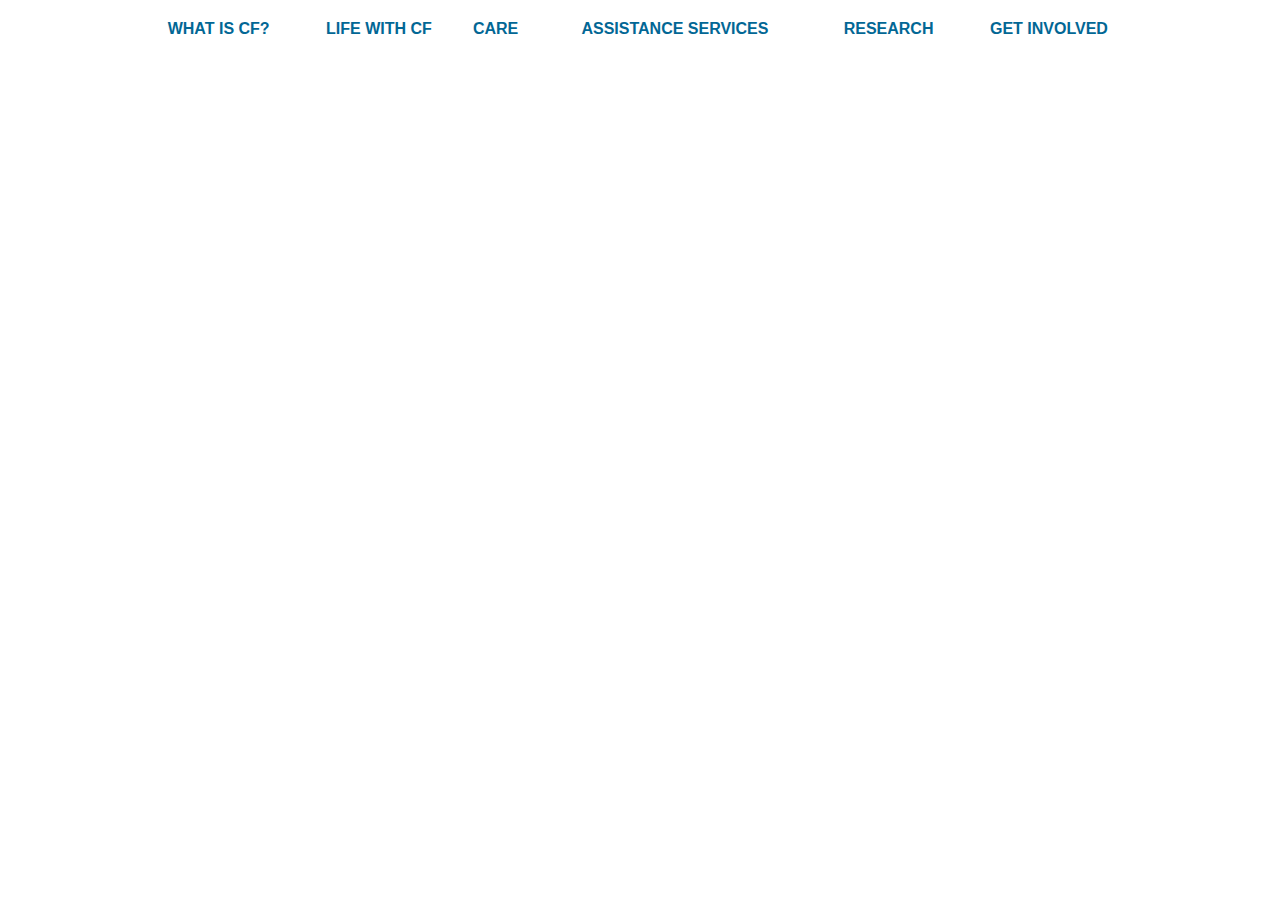
==== index.html @ 69cbf05b "more texts updates" ====
<!doctype html>
<html class="no-js" lang="">
<head>
    <meta charset="utf-8">
    <meta http-equiv="X-UA-Compatible" content="IE=edge,chrome=1">
    <title></title>
    <meta name="description" content="">
    <meta name="viewport" content="width=device-width, initial-scale=1">

    <link rel="stylesheet" href="css/style.css">

    <script src="js/vendor/modernizr-2.8.3.min.js"></script>
</head>
<body>
<header class="header">
    <nav class="primaryNav__container" role="navigation" aria-label="Primary Navigation">
        <ul class="primaryNav__list">
            <li class="primaryNav__item">
                <a class="primaryNav__item-link" href="#">What is CF?</a>
                <div class="subMenu__container">
                    <div class="subMenu__inner">
                        <a href="#" class="subMenu__close">X  close</a>
                        <div class="subMenu__column-container">
                            <div class="subMenu__column">
                                <img class="subMenu__image" src="images/menu-sample.png" alt="">
                                <h2 class="primaryNav__submenu-title"><a href="#">About Cystic Fibrosis</a></h2>
                                <p class="primaryNav__submenu-description">Lorem ipsum dolor sit amet, consectetur adipiscing elit. Maecenas tincidunt nisi pharetra ipsum dignissim.</p>
                            </div>
                            <div class="subMenu__column">
                                <img class="subMenu__image" src="images/menu-sample.png" alt="">
                                <h2 class="primaryNav__submenu-title"><a href="#">Cystic Fibrosis Genetics</a></h2>
                                <p class="primaryNav__submenu-description">Lorem ipsum dolor sit amet, consectetur adipiscing elit. Maecenas tincidunt nisi pharetra ipsum dignissim.</p>
                            </div>
                            <div class="subMenu__column">
                                <img class="subMenu__image" src="images/menu-sample.png" alt="">
                                <h2 class="primaryNav__submenu-title"><a href="#">Diagnosis</a></h2>
                                <p class="primaryNav__submenu-description">Lorem ipsum dolor sit amet, consectetur adipiscing elit. Maecenas tincidunt nisi pharetra ipsum dignissim.</p>
                            </div>
                            <div class="subMenu__column">
                                <img class="subMenu__image" src="images/menu-sample.png" alt="">
                                <h2 class="primaryNav__submenu-title"><a href="#">Testing for Cystic Fibrosis</a></h2>
                                <p class="primaryNav__submenu-description">Lorem ipsum dolor sit amet, consectetur adipiscing elit. Maecenas tincidunt nisi pharetra ipsum dignissim.</p>
                            </div>
                        </div>
                    </div>
                </div>
            </li>
            <li class="primaryNav__item">
                <a class="primaryNav__item-link" href="#">Life with CF</a>
                <div class="subMenu__container">
                    <div class="subMenu__inner">
                        <a href="#" class="subMenu__close">X  close</a>
                        <div class="subMenu__column-container subMenu__column-alternate">
                            <div class="subMenu__column">
                                <div class="subMenu__alternate-container">
                                    <div class="subMenu__alternate-imageContainer">
                                        <img class="subMenu__image" src="images/menu-sample.png" alt="">
                                    </div>
                                    <div class="subMenu__alternate-contentContainer">
                                        <h2 class="primaryNav__submenu-title--alternate">Daily Life</h2>
                                        <p class="primaryNav__submenu-description">Lorem ipsum dolor sit amet, consectetur adipiscing elit. Maecenas tincidunt nisi pharetra ipsum dignissim.</p>
                                    </div>
                                </div>
                                <div class="alternateMenu__outer sectionAligned--center">
                                    <div class="alternateMenu__inner">
                                        <h2 class="primaryNav__submenu-title"><a href="#">Emotional Wellness</a></h2>
                                    </div>
                                    <div class="alternateMenu__inner alternateMenu__hasLInks">
                                        <h2 class="primaryNav__submenu-title"><a class="alternateMenu__open-link" href="#">Parenting</a></h2>
                                        <div class="alternateMenu__container">
                                            <div>
                                                <a class="alternateMenu__link" href="#">Clinician Awards</a>
                                            </div>
                                            <div>
                                                <a class="alternateMenu__link" href="#">Network News</a>
                                            </div>
                                        </div>
                                    </div>
                                    <div class="alternateMenu__inner alternateMenu__hasLInks">
                                        <h2 class="primaryNav__submenu-title"><a class="alternateMenu__open-link" href="#">Family Planning</a></h2>
                                        <div class="alternateMenu__container">
                                            <div>
                                                <a class="alternateMenu__link" href="#">Clinician Awards</a>
                                            </div>
                                            <div>
                                                <a class="alternateMenu__link" href="#">Network News</a>
                                            </div>
                                        </div>
                                    </div>
                                    <div class="alternateMenu__inner alternateMenu__hasLInks">
                                        <h2 class="primaryNav__submenu-title"><a class="alternateMenu__open-link" href="#">Traveling with CF</a></h2>
                                        <div class="alternateMenu__container">
                                            <div>
                                                <a class="alternateMenu__link" href="#">Clinician Awards</a>
                                            </div>
                                            <div>
                                                <a class="alternateMenu__link" href="#">Network News</a>
                                            </div>
                                        </div>
                                    </div>
                                    <div class="alternateMenu__inner alternateMenu__hasLInks">
                                        <h2 class="primaryNav__submenu-title"><a class="alternateMenu__open-link" href="#">Fitness & Nutrition</a></h2>
                                        <div class="alternateMenu__container">
                                            <div>
                                                <a class="alternateMenu__link" href="#">Clinician Awards</a>
                                            </div>
                                            <div>
                                                <a class="alternateMenu__link" href="#">Network News</a>
                                            </div>
                                        </div>
                                    </div>
                                    <div class="alternateMenu__inner alternateMenu__hasLInks">
                                        <h2 class="primaryNav__submenu-title"><a class="alternateMenu__open-link" href="#">Work & School</a></h2>
                                        <div class="alternateMenu__container">
                                            <div>
                                                <a class="alternateMenu__link" href="#">Clinician Awards</a>
                                            </div>
                                            <div>
                                                <a class="alternateMenu__link" href="#">Network News</a>
                                            </div>
                                        </div>
                                    </div>
                                    <div class="alternateMenu__inner alternateMenu__hasLInks">
                                        <h2 class="primaryNav__submenu-title"><a class="alternateMenu__open-link" href="#">Germs & Staying healthy</a></h2>
                                        <div class="alternateMenu__container">
                                            <div>
                                                <a class="alternateMenu__link" href="#">Clinician Awards</a>
                                            </div>
                                            <div>
                                                <a class="alternateMenu__link" href="#">Network News</a>
                                            </div>
                                        </div>
                                    </div>
                                </div>
                            </div>
                            <div class="subMenu__column">
                                <div class="subMenu__alternate-container">
                                    <div class="subMenu__alternate-imageContainer">
                                        <img class="subMenu__image" src="images/menu-sample.png" alt="">
                                    </div>
                                    <div class="subMenu__alternate-contentContainer">
                                        <h2 class="primaryNav__submenu-title--alternate">Treatments & Therapies</h2>
                                        <p class="primaryNav__submenu-description">Lorem ipsum dolor sit amet, consectetur adipiscing elit. Maecenas tincidunt nisi pharetra ipsum dignissim.</p>
                                    </div>
                                </div>
                                <div class="alternateMenu__outer sectionAligned--center">
                                    <div class="alternateMenu__inner">
                                        <h2 class="primaryNav__submenu-title"><a href="#">Airway Clearance</a></h2>
                                    </div>
                                    <div class="alternateMenu__inner alternateMenu__hasLInks">
                                        <h2 class="primaryNav__submenu-title"><a class="alternateMenu__open-link" href="#">Therapy types</a></h2>
                                        <div class="alternateMenu__container">
                                            <div>
                                                <a class="alternateMenu__link" href="#">Clinician Awards</a>
                                            </div>
                                            <div>
                                                <a class="alternateMenu__link" href="#">Network News</a>
                                            </div>
                                        </div>
                                    </div>
                                    <div class="alternateMenu__inner alternateMenu__hasLInks">
                                        <h2 class="primaryNav__submenu-title"><a class="alternateMenu__open-link" href="#">CFTR modulators</a></h2>
                                        <div class="alternateMenu__container">
                                            <div>
                                                <a class="alternateMenu__link" href="#">Clinician Awards</a>
                                            </div>
                                            <div>
                                                <a class="alternateMenu__link" href="#">Network News</a>
                                            </div>
                                        </div>
                                    </div>
                                    <div class="alternateMenu__inner alternateMenu__hasLInks">
                                        <h2 class="primaryNav__submenu-title"><a class="alternateMenu__open-link" href="#">Treatment plan</a></h2>
                                        <div class="alternateMenu__container">
                                            <div>
                                                <a class="alternateMenu__link" href="#">Clinician Awards</a>
                                            </div>
                                            <div>
                                                <a class="alternateMenu__link" href="#">Network News</a>
                                            </div>
                                        </div>
                                    </div>
                                    <div class="alternateMenu__inner alternateMenu__hasLInks">
                                        <h2 class="primaryNav__submenu-title"><a class="alternateMenu__open-link" href="#">Clinical trails</a></h2>
                                        <div class="alternateMenu__container">
                                            <div>
                                                <a class="alternateMenu__link" href="#">Clinician Awards</a>
                                            </div>
                                            <div>
                                                <a class="alternateMenu__link" href="#">Network News</a>
                                            </div>
                                        </div>
                                    </div>
                                    <div class="alternateMenu__inner alternateMenu__hasLInks">
                                        <h2 class="primaryNav__submenu-title"><a class="alternateMenu__open-link" href="#">Lung transplantation</a></h2>
                                        <div class="alternateMenu__container">
                                            <div>
                                                <a class="alternateMenu__link" href="#">Clinician Awards</a>
                                            </div>
                                            <div>
                                                <a class="alternateMenu__link" href="#">Network News</a>
                                            </div>
                                        </div>
                                    </div>
                                    <div class="alternateMenu__inner alternateMenu__hasLInks">
                                        <h2 class="primaryNav__submenu-title"><a class="alternateMenu__open-link" href="#">Medications</a></h2>
                                        <div class="alternateMenu__container">
                                            <div>
                                                <a class="alternateMenu__link" href="#">Clinician Awards</a>
                                            </div>
                                            <div>
                                                <a class="alternateMenu__link" href="#">Network News</a>
                                            </div>
                                        </div>
                                    </div>
                                </div>
                            </div>
                        </div>
                    </div>
                </div>
            </li>
            <li class="primaryNav__item">
                <a class="primaryNav__item-link" href="#">Care</a>
                <div class="subMenu__container">
                    <div class="subMenu__inner">
                        <a href="#" class="subMenu__close">X  close</a>
                        <div class="subMenu__column-container subMenu__column-alternate">
                            <div class="subMenu__column">
                                <div class="subMenu__alternate-container">
                                    <div class="subMenu__alternate-contentContainer">
                                        <h2 class="primaryNav__submenu-title--alternate">We are here to help.</h2>
                                        <p class="primaryNav__submenu-description">Lorem ipsum dolor sit amet, consectetur adipiscing elit. Maecenas tincidunt nisi pharetra ipsum dignissim.</p>
                                    </div>
                                </div>
                                <div class="alternateMenu__outer sectionAligned--center">
                                    <div class="alternateMenu__inner">
                                        <h2 class="primaryNav__submenu-title"><a href="#">CARE CENTERS</a></h2>
                                    </div>
                                    <div class="alternateMenu__inner">
                                        <h2 class="primaryNav__submenu-title"><a href="#">Your cystic fibrosis care team</a></h2>
                                    </div>
                                    <div class="alternateMenu__inner">
                                        <h2 class="primaryNav__submenu-title"><a href="#">clinical care guidelines</a></h2>
                                    </div>
									<div class="alternateMenu__inner alternateMenu__hasLInks">
                                        <h2 class="primaryNav__submenu-title"><a class="alternateMenu__open-link" href="#">Clinician resources</a></h2>
                                        <div class="alternateMenu__container">
                                            <div>
                                                <a class="alternateMenu__link" href="#">Clinician Awards</a>
                                            </div>
                                            <div>
                                                <a class="alternateMenu__link" href="#">Network News</a>
                                            </div>
                                        </div>
                                    </div>
                                    <div class="alternateMenu__inner">
                                        <h2 class="primaryNav__submenu-title"><a href="#">Find a care center</a></h2>
                                    </div>
                                    <div class="alternateMenu__inner">
                                        <h2 class="primaryNav__submenu-title"><a href="#">Transition to adult care</a></h2>
                                    </div>
                                </div>
                            </div>
                            <div class="subMenu__column">
                                <div class="subMenu__column">
                                    <img class="subMenu__image" src="images/menu-sample.png" alt="">
                                    <h2 class="primaryNav__submenu-title--secondary"><a href="#">FIND A CF CARE CENTER</a></h2>
									<p class="primaryNav__submenu-description">Lorem ipsum dolor sit amet, consectetur adipiscing elit. Maecenas tincidunt nisi pharetra ipsum dignissim.</p>
                                </div>
                            </div>
                        </div>
                    </div>
                </div>
            </li>
            <li class="primaryNav__item">
                <a class="primaryNav__item-link" href="#">Assistance Services</a>
                <div class="subMenu__container">
                    <div class="subMenu__inner">
                        <a href="#" class="subMenu__close">X  close</a>
                        <div class="subMenu__column-container">
                            <div class="subMenu__column">
                                <img class="subMenu__image" src="images/menu-sample.png" alt="">
                                <h2 class="primaryNav__submenu-title"><a href="#">Financial</a></h2>
                                <p class="primaryNav__submenu-description">Lorem ipsum dolor sit amet, consectetur adipiscing elit. Maecenas tincidunt nisi pharetra ipsum dignissim.</p>
                                <div class="alternateMenu__container">
                                    <div>
                                        <a class="alternateMenu__link" href="#">Finding Support</a>
                                    </div>
                                    <div>
                                        <a class="alternateMenu__link" href="#">Help Affording Your Care</a>
                                    </div>
                                </div>
                            </div>
                            <div class="subMenu__column">
                                <img class="subMenu__image" src="images/menu-sample.png" alt="">
                                <h2 class="primaryNav__submenu-title"><a href="#">Insurance</a></h2>
                                <p class="primaryNav__submenu-description">Lorem ipsum dolor sit amet, consectetur adipiscing elit. Maecenas tincidunt nisi pharetra ipsum dignissim.</p>
								<div class="alternateMenu__container">
                                    <div>
                                        <a class="alternateMenu__link" href="#">Choosing Coverage</a>
                                    </div>
                                    <div>
                                        <a class="alternateMenu__link" href="#">Finding Support</a>
                                    </div>
									<div>
                                        <a class="alternateMenu__link" href="#">Navigating Insurance</a>
                                    </div>
                                </div>
                            </div>
                            <div class="subMenu__column">
                                <img class="subMenu__image" src="images/menu-sample.png" alt="">
                                <h2 class="primaryNav__submenu-title"><a href="#">Legal</a></h2>
                                <p class="primaryNav__submenu-description">Lorem ipsum dolor sit amet, consectetur adipiscing elit. Maecenas tincidunt nisi pharetra ipsum dignissim.</p>
                            </div>
                            <div class="subMenu__column">
                                <img class="subMenu__image" src="images/menu-sample.png" alt="">
                                <h2 class="primaryNav__submenu-title"><a href="#">Mutation Analysis Program</a></h2>
                                <p class="primaryNav__submenu-description">Lorem ipsum dolor sit amet, consectetur adipiscing elit. Maecenas tincidunt nisi pharetra ipsum dignissim.</p>
                            </div>
                            <div class="subMenu__column">
                                <img class="subMenu__image" src="images/menu-sample.png" alt="">
                                <h2 class="primaryNav__submenu-title"><a href="#">Other resources</a></h2>
                                <p class="primaryNav__submenu-description">Lorem ipsum dolor sit amet, consectetur adipiscing elit. Maecenas tincidunt nisi pharetra ipsum dignissim.</p>
                            </div>
                        </div>
                    </div>
                </div>
            </li>
            <li class="primaryNav__item">
                <a class="primaryNav__item-link" href="#">Research</a>
                <div class="subMenu__container">
                    <div class="subMenu__inner">
                        <a href="#" class="subMenu__close">X  close</a>
                        <div class="subMenu__column-container">
                            <div class="subMenu__column">
                                <img class="subMenu__image" src="images/menu-sample.png" alt="">
                                <h2 class="primaryNav__submenu-title"><a href="#">Basic science</a></h2>
                                <p class="primaryNav__submenu-description">Lorem ipsum dolor sit amet, consectetur adipiscing elit. Maecenas tincidunt nisi pharetra ipsum dignissim.</p>
                                <div class="alternateMenu__container">
                                    <div>
                                        <a class="alternateMenu__link" href="#">Gene Editing</a>
                                    </div>
                                    <div>
                                        <a class="alternateMenu__link" href="#">Inflammation</a>
                                    </div>
									<div>
                                        <a class="alternateMenu__link" href="#">Personalized Medicine</a>
                                    </div>
									<div>
                                        <a class="alternateMenu__link" href="#">RNA Therapy</a>
                                    </div>
									<div>
                                        <a class="alternateMenu__link" href="#">Stem-cell Biology</a>
                                    </div>
                                </div>
                            </div>
                            <div class="subMenu__column">
                                <img class="subMenu__image" src="images/menu-sample.png" alt="">
                                <h2 class="primaryNav__submenu-title"><a href="#">Research & Development</a></h2>
                                <p class="primaryNav__submenu-description">Lorem ipsum dolor sit amet, consectetur adipiscing elit. Maecenas tincidunt nisi pharetra ipsum dignissim.</p>
								<div class="alternateMenu__container">
                                    <div>
                                        <a class="alternateMenu__link" href="#">CF Patient Registry</a>
                                    </div>
                                    <div>
                                        <a class="alternateMenu__link" href="#">Clinical Trials</a>
                                    </div>
									<div>
                                        <a class="alternateMenu__link" href="#">Cystic Fibrosis Foundation Therapeutics (CFFT)</a>
                                    </div>
									<div>
                                        <a class="alternateMenu__link" href="#">Drug Development Pipeline</a>
                                    </div>
									<div>
                                        <a class="alternateMenu__link" href="#">Research Approach</a>
                                    </div>
									<div>
                                        <a class="alternateMenu__link" href="#">Therapeutic Development Network</a>
                                    </div>
                                </div>
                            </div>
                            <div class="subMenu__column">
                                <img class="subMenu__image" src="images/menu-sample.png" alt="">
                                <h2 class="primaryNav__submenu-title"><a href="#">Researcher Resources</a></h2>
                                <p class="primaryNav__submenu-description">Lorem ipsum dolor sit amet, consectetur adipiscing elit. Maecenas tincidunt nisi pharetra ipsum dignissim.</p>
								<div class="alternateMenu__container">
                                    <div>
                                        <a class="alternateMenu__link" href="#">Awards and Grants</a>
                                    </div>
                                    <div>
                                        <a class="alternateMenu__link" href="#">North America Cystic Fibrosis Conference</a>
                                    </div>
									<div>
                                        <a class="alternateMenu__link" href="#">Research Consortia</a>
                                    </div>
									<div>
                                        <a class="alternateMenu__link" href="#">Tools & Resources</a>
                                    </div>
                                </div>
                            </div>
                        </div>
                    </div>
                </div>
            </li>
            <li class="primaryNav__item">
                <a class="primaryNav__item-link" href="#">Get Involved</a>
                <div class="subMenu__container sectionAligned--left">
                    <div class="subMenu__inner">
                        <a href="#" class="subMenu__close">X  close</a>
                        <div class="subMenu__column-container">
                            <div class="subMenu__column">
                                <img class="subMenu__image" src="images/menu-sample.png" alt="">
                                <h2 class="primaryNav__submenu-title"><a href="#">Advocate</a></h2>
                                <p class="primaryNav__submenu-description">Lorem ipsum dolor sit amet, consectetur adipiscing elit. Maecenas tincidunt nisi pharetra ipsum dignissim.</p>
                                <div class="alternateMenu__container">
                                    <div>
                                        <a class="alternateMenu__link" href="#">Advocate With Us</a>
                                    </div>
                                    <div>
                                        <a class="alternateMenu__link" href="#">Current Advocacy Actions</a>
                                    </div>
									 <div>
                                        <a class="alternateMenu__link" href="#">Our Advocacy Work</a>
                                    </div>
									 <div>
                                        <a class="alternateMenu__link" href="#">Sign Up for Advocacy Action Alerts</a>
                                    </div>
                                </div>
                            </div>
                            <div class="subMenu__column">
                                <img class="subMenu__image" src="images/menu-sample.png" alt="">
                                <h2 class="primaryNav__submenu-title"><a href="#">Community</a></h2>
                                <p class="primaryNav__submenu-description">Lorem ipsum dolor sit amet, consectetur adipiscing elit. Maecenas tincidunt nisi pharetra ipsum dignissim.</p>
                                <div class="alternateMenu__container">
                                    <div>
                                        <a class="alternateMenu__link" href="#">BreatheCon</a>
                                    </div>
                                    <div>
                                        <a class="alternateMenu__link" href="#">Community Voice</a>
                                    </div>
									<div>
                                        <a class="alternateMenu__link" href="#">Impact Grants</a>
                                    </div>
									<div>
                                        <a class="alternateMenu__link" href="#">Insight Research Project</a>
                                    </div>
									<div>
                                        <a class="alternateMenu__link" href="#">Mentor Program</a>
                                    </div>
                                </div>
                            </div>
                            <div class="subMenu__column">
                                <img class="subMenu__image" src="images/menu-sample.png" alt="">
                                <h2 class="primaryNav__submenu-title"><a href="#">Donate</a></h2>
                                <p class="primaryNav__submenu-description">Lorem ipsum dolor sit amet, consectetur adipiscing elit. Maecenas tincidunt nisi pharetra ipsum dignissim.</p>
                                <div class="alternateMenu__container">
                                    <div>
                                        <a class="alternateMenu__link" href="#">Annual Fund</a>
                                    </div>
                                    <div>
                                        <a class="alternateMenu__link" href="#">Become a Corporate Supporter</a>
                                    </div>
									<div>
                                        <a class="alternateMenu__link" href="#">Donate Your Property</a>
                                    </div>
									<div>
                                        <a class="alternateMenu__link" href="#">eCards for a Cure</a>
                                    </div>
									<div>
                                        <a class="alternateMenu__link" href="#">Honnor a Loved One</a>
                                    </div>
									<div>
                                        <a class="alternateMenu__link" href="#">Make a Donation</a>
                                    </div>
									<div>
                                        <a class="alternateMenu__link" href="#">Make a Major or Planned Gift</a>
                                    </div>
									<div>
                                        <a class="alternateMenu__link" href="#">Sponsor a Participant</a>
                                    </div>
                                </div>
                            </div>
                            <div class="subMenu__column">
                                <img class="subMenu__image" src="images/menu-sample.png" alt="">
                                <h2 class="primaryNav__submenu-title"><a href="#">Participate</a></h2>
                                <p class="primaryNav__submenu-description">Lorem ipsum dolor sit amet, consectetur adipiscing elit. Maecenas tincidunt nisi pharetra ipsum dignissim.</p>
								<div class="alternateMenu__container">
                                    <div>
                                        <a class="alternateMenu__link" href="#">Donate Your Time:<br/>
										Become a CF Foundation teamMATE</a>
                                    </div>
                                    <div>
                                        <a class="alternateMenu__link" href="#">Find a Local Chapter</a>
                                    </div>
									<div>
                                        <a class="alternateMenu__link" href="#">Participate in an Event</a>
                                    </div>
									<div>
                                        <a class="alternateMenu__link" href="#">Raise CF Awareness</a>
                                    </div>
									<div>
                                        <a class="alternateMenu__link" href="#">Volunteer with a Local Chapter</a>
                                    </div>
                                </div>
                            </div>
                        </div>
                    </div>
                </div>
            </li>
        </ul>
    </nav>
</header>


<script src="//ajax.googleapis.com/ajax/libs/jquery/1.11.2/jquery.min.js"></script>
<script>window.jQuery || document.write('<script src="js/vendor/jquery-1.11.2.min.js"><\/script>')</script>

<script src="js/main.js"></script>
</body>
</html>
---- css/style.css ----
body {
  margin: 0; }

.header {
  position: relative;
  background-color: #ffffff;
  padding-top: 20px;
  font-family: Arial, sans-serif; }

.container, .primaryNav__container .primaryNav__list, .primaryNav__container .subMenu__inner {
  max-width: 1060px;
  padding-left: 30px;
  padding-right: 30px;
  margin: 0 auto;
  box-sizing: border-box; }

.primaryNav__container {
  color: #000;
  font-family: "Open Sans", sans-serif; }
  .primaryNav__container .primaryNav__list {
    display: table;
    width: 100%;
    list-style: none; }
    @media screen and (max-width: 767px) {
      .primaryNav__container .primaryNav__list {
        display: block; } }
  .primaryNav__container .primaryNav__item {
    display: table-cell;
    vertical-align: baseline;
    text-align: center; }
    @media screen and (max-width: 767px) {
      .primaryNav__container .primaryNav__item {
        display: block;
        text-align: left;
        margin-bottom: 10px; } }
    .primaryNav__container .primaryNav__item.subMenu__active .subMenu__container {
      display: block; }
    .primaryNav__container .primaryNav__item.subMenu__active .primaryNav__item-link {
      color: #ebbe2d;
      text-decoration: underline; }
  .primaryNav__container .primaryNav__item-link {
    color: #026795;
    text-decoration: none;
    font-weight: 700;
    text-transform: uppercase; }
    .primaryNav__container .primaryNav__item-link:hover {
      color: #ebbe2d;
      text-decoration: underline; }
  .primaryNav__container .subMenu__container {
    display: none;
    position: absolute;
    top: 100%;
    left: 0;
    width: 100%;
    height: auto;
    background-color: #f8f8f8; }
    @media screen and (max-width: 767px) {
      .primaryNav__container .subMenu__container {
        position: relative;
        top: auto;
        left: auto;
        width: auto;
        background-color: transparent; } }
    .primaryNav__container .subMenu__container.sectionAligned--center {
      text-align: center; }
      @media screen and (max-width: 767px) {
        .primaryNav__container .subMenu__container.sectionAligned--center {
          text-align: left; } }
    .primaryNav__container .subMenu__container.sectionAligned--left {
      text-align: left; }
      .primaryNav__container .subMenu__container.sectionAligned--left .subMenu__image {
        margin-left: 0; }
  .primaryNav__container .subMenu__inner {
    position: relative;
    padding-top: 50px;
    padding-bottom: 50px; }
    @media screen and (max-width: 767px) {
      .primaryNav__container .subMenu__inner {
        padding: 0 0 0 10px; } }
  .primaryNav__container .subMenu__close {
    color: #848484;
    position: absolute;
    right: 20px;
    top: 20px;
    font-size: 14px;
    line-height: 1;
    text-decoration: none; }
    @media screen and (max-width: 767px) {
      .primaryNav__container .subMenu__close {
        display: none; } }
  .primaryNav__container .primaryNav__submenu-title {
    text-transform: uppercase;
    color: #00a1de;
    font-size: 14px;
    line-height: 1.5;
    margin: 0 0 20px;
    font-weight: 600;
    text-decoration: none; }
    @media screen and (max-width: 767px) {
      .primaryNav__container .primaryNav__submenu-title {
        margin-bottom: 0; } }
    .primaryNav__container .primaryNav__submenu-title a {
      color: #00a1de;
      text-decoration: none; }
  .primaryNav__container .primaryNav__submenu-title--secondary {
    color: #00a1de;
    font-size: 16px;
    line-height: 1.5;
    margin: 0 0 20px;
    font-weight: 700;
    text-decoration: none; }
    @media screen and (max-width: 767px) {
      .primaryNav__container .primaryNav__submenu-title--secondary {
        margin-bottom: 0; } }
    .primaryNav__container .primaryNav__submenu-title--secondary a {
      color: #00a1de;
      text-decoration: none; }
  .primaryNav__container .primaryNav__submenu-title--alternate {
    color: #026795;
    font-size: 24px;
    line-height: 1.5;
    margin: 0 0 20px;
    font-weight: 700; }
    @media screen and (max-width: 767px) {
      .primaryNav__container .primaryNav__submenu-title--alternate {
        display: none; } }
  .primaryNav__container .primaryNav__submenu-description {
    color: #848484;
    font-size: 14px;
    line-height: 24px;
    margin: 0 0 20px; }
    @media screen and (max-width: 767px) {
      .primaryNav__container .primaryNav__submenu-description {
        display: none; } }
  .primaryNav__container .subMenu__image {
    display: block;
    width: 100%;
    max-width: 139px;
    height: auto;
    margin: 0 auto 20px; }
    @media screen and (max-width: 767px) {
      .primaryNav__container .subMenu__image {
        display: none; } }
  .primaryNav__container .subMenu__column-container {
    display: flex;
    margin: 0 -20px; }
    @media screen and (max-width: 767px) {
      .primaryNav__container .subMenu__column-container {
        display: block;
        margin: 0; } }
    .primaryNav__container .subMenu__column-container.subMenu__column-alternate .subMenu__column:first-child {
      padding-right: 60px; }
      @media screen and (max-width: 767px) {
        .primaryNav__container .subMenu__column-container.subMenu__column-alternate .subMenu__column:first-child {
          padding-right: 0; } }
    .primaryNav__container .subMenu__column-container.subMenu__column-alternate .subMenu__column:last-child {
      padding-left: 60px; }
      @media screen and (max-width: 767px) {
        .primaryNav__container .subMenu__column-container.subMenu__column-alternate .subMenu__column:last-child {
          padding-left: 0; } }
  .primaryNav__container .subMenu__column {
    padding: 10px 20px;
    border-left: 1px solid #eaeae9; }
    @media screen and (max-width: 767px) {
      .primaryNav__container .subMenu__column {
        border-left: 0;
        padding: 0;
        margin-bottom: 10px; } }
    .primaryNav__container .subMenu__column:first-child {
      border-left: 0; }
  .primaryNav__container .subMenu__alternate-container {
    display: table;
    width: 100%;
    text-align: left;
    margin-bottom: 20px; }
    @media screen and (max-width: 767px) {
      .primaryNav__container .subMenu__alternate-container {
        margin-bottom: 10px; } }
  .primaryNav__container .subMenu__alternate-imageContainer,
  .primaryNav__container .subMenu__alternate-contentContainer {
    display: table-cell;
    vertical-align: middle; }
  .primaryNav__container .subMenu__alternate-imageContainer {
    width: 139px;
    padding-right: 20px; }
    @media (max-width: 900px) {
      .primaryNav__container .subMenu__alternate-imageContainer {
        width: 100px; } }
    @media screen and (max-width: 767px) {
      .primaryNav__container .subMenu__alternate-imageContainer {
        display: none; } }
  .primaryNav__container .alternateMenu__outer {
    font-size: 0; }
    .primaryNav__container .alternateMenu__outer.sectionAligned--center {
      text-align: center; }
      @media screen and (max-width: 767px) {
        .primaryNav__container .alternateMenu__outer.sectionAligned--center {
          text-align: left; } }
    .primaryNav__container .alternateMenu__outer.sectionAligned--left {
      text-align: left; }
  .primaryNav__container .alternateMenu__inner {
    display: inline-block;
    vertical-align: top;
    width: 50%;
    margin-bottom: 30px;
    padding-right: 10px;
    box-sizing: border-box; }
    @media screen and (max-width: 767px) {
      .primaryNav__container .alternateMenu__inner {
        display: block;
        width: auto;
        padding-right: 0;
        margin-bottom: 10px;
        padding-left: 10px; } }
  .primaryNav__container .alternateMenu__hasLInks .alternateMenu__open-link {
    position: relative;
    padding-right: 10px; }
    .primaryNav__container .alternateMenu__hasLInks .alternateMenu__open-link:after {
      content: '+';
      position: absolute;
      right: 0; }
  .primaryNav__container .alternateMenu__hasLInks .alternateMenu__container {
    display: none; }
  .primaryNav__container .alternateMenu__hasLInks.alternateMenu__active .alternateMenu__open-link:after {
    content: '-'; }
  .primaryNav__container .alternateMenu__hasLInks.alternateMenu__active .alternateMenu__container {
    display: block; }
  .primaryNav__container .alternateMenu__open-link {
    text-decoration: none; }
  .primaryNav__container .alternateMenu__link {
    display: inline-block;
    vertical-align: middle;
    margin-bottom: 10px;
    color: #4c4c4c;
    text-decoration: none;
    font-size: 14px;
    line-height: 1.5; }
    .primaryNav__container .alternateMenu__link:hover {
      color: #ebbe2d; }

/*# sourceMappingURL=style.css.map */
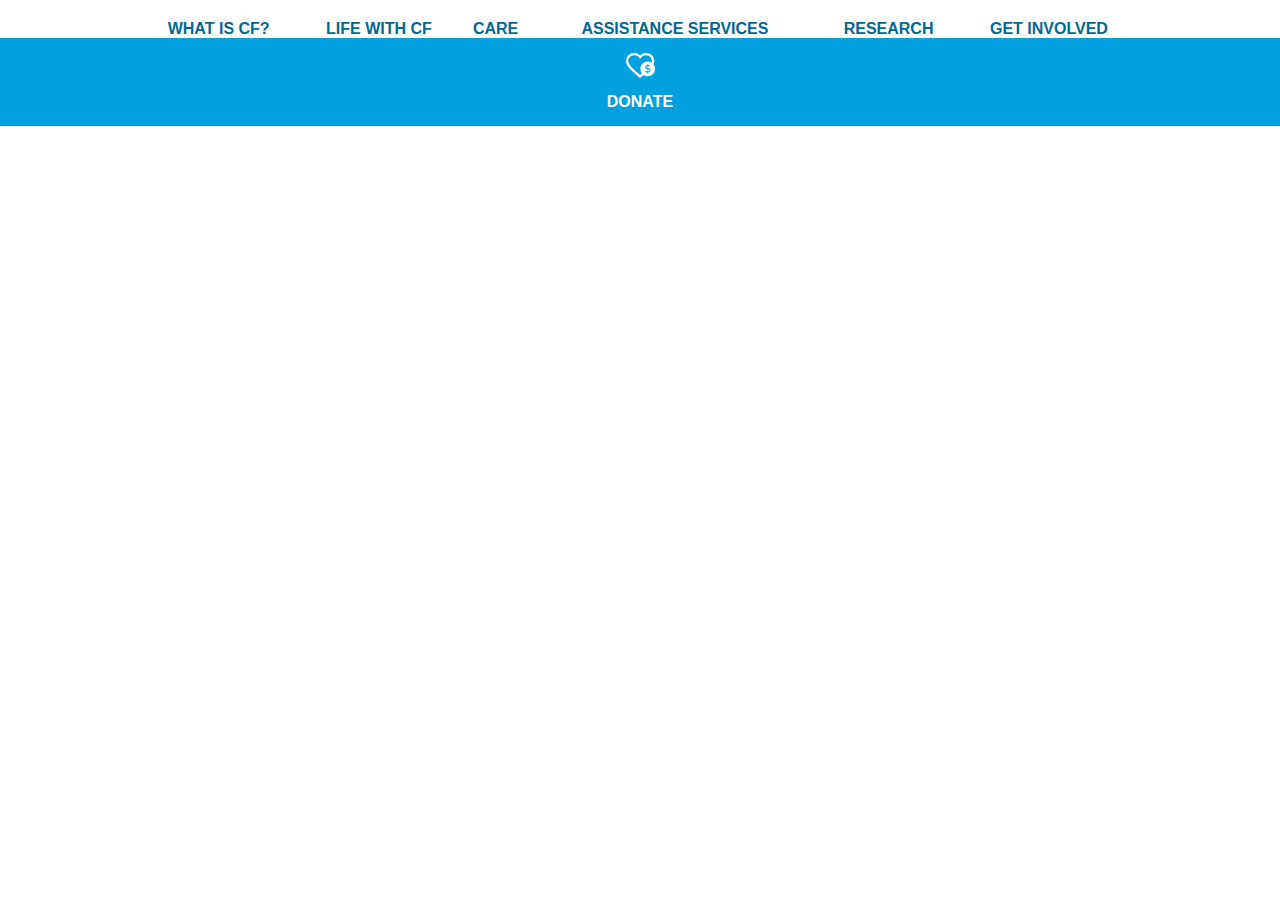
==== commit 68471b76: "- add in donate icon" ====
--- a/index.html
+++ b/index.html
@@ -19,27 +19,31 @@
                 <a class="primaryNav__item-link" href="#">What is CF?</a>
                 <div class="subMenu__container">
                     <div class="subMenu__inner">
-                        <a href="#" class="subMenu__close">X  close</a>
+                        <a href="#" class="subMenu__close">X close</a>
                         <div class="subMenu__column-container">
                             <div class="subMenu__column">
                                 <img class="subMenu__image" src="images/menu-sample.png" alt="">
                                 <h2 class="primaryNav__submenu-title"><a href="#">About Cystic Fibrosis</a></h2>
-                                <p class="primaryNav__submenu-description">Lorem ipsum dolor sit amet, consectetur adipiscing elit. Maecenas tincidunt nisi pharetra ipsum dignissim.</p>
+                                <p class="primaryNav__submenu-description">Lorem ipsum dolor sit amet, consectetur
+                                    adipiscing elit. Maecenas tincidunt nisi pharetra ipsum dignissim.</p>
                             </div>
                             <div class="subMenu__column">
                                 <img class="subMenu__image" src="images/menu-sample.png" alt="">
                                 <h2 class="primaryNav__submenu-title"><a href="#">Cystic Fibrosis Genetics</a></h2>
-                                <p class="primaryNav__submenu-description">Lorem ipsum dolor sit amet, consectetur adipiscing elit. Maecenas tincidunt nisi pharetra ipsum dignissim.</p>
+                                <p class="primaryNav__submenu-description">Lorem ipsum dolor sit amet, consectetur
+                                    adipiscing elit. Maecenas tincidunt nisi pharetra ipsum dignissim.</p>
                             </div>
                             <div class="subMenu__column">
                                 <img class="subMenu__image" src="images/menu-sample.png" alt="">
                                 <h2 class="primaryNav__submenu-title"><a href="#">Diagnosis</a></h2>
-                                <p class="primaryNav__submenu-description">Lorem ipsum dolor sit amet, consectetur adipiscing elit. Maecenas tincidunt nisi pharetra ipsum dignissim.</p>
+                                <p class="primaryNav__submenu-description">Lorem ipsum dolor sit amet, consectetur
+                                    adipiscing elit. Maecenas tincidunt nisi pharetra ipsum dignissim.</p>
                             </div>
                             <div class="subMenu__column">
                                 <img class="subMenu__image" src="images/menu-sample.png" alt="">
                                 <h2 class="primaryNav__submenu-title"><a href="#">Testing for Cystic Fibrosis</a></h2>
-                                <p class="primaryNav__submenu-description">Lorem ipsum dolor sit amet, consectetur adipiscing elit. Maecenas tincidunt nisi pharetra ipsum dignissim.</p>
+                                <p class="primaryNav__submenu-description">Lorem ipsum dolor sit amet, consectetur
+                                    adipiscing elit. Maecenas tincidunt nisi pharetra ipsum dignissim.</p>
                             </div>
                         </div>
                     </div>
@@ -49,7 +53,7 @@
                 <a class="primaryNav__item-link" href="#">Life with CF</a>
                 <div class="subMenu__container">
                     <div class="subMenu__inner">
-                        <a href="#" class="subMenu__close">X  close</a>
+                        <a href="#" class="subMenu__close">X close</a>
                         <div class="subMenu__column-container subMenu__column-alternate">
                             <div class="subMenu__column">
                                 <div class="subMenu__alternate-container">
@@ -58,7 +62,9 @@
                                     </div>
                                     <div class="subMenu__alternate-contentContainer">
                                         <h2 class="primaryNav__submenu-title--alternate">Daily Life</h2>
-                                        <p class="primaryNav__submenu-description">Lorem ipsum dolor sit amet, consectetur adipiscing elit. Maecenas tincidunt nisi pharetra ipsum dignissim.</p>
+                                        <p class="primaryNav__submenu-description">Lorem ipsum dolor sit amet,
+                                            consectetur adipiscing elit. Maecenas tincidunt nisi pharetra ipsum
+                                            dignissim.</p>
                                     </div>
                                 </div>
                                 <div class="alternateMenu__outer sectionAligned--center">
@@ -66,62 +72,69 @@
                                         <h2 class="primaryNav__submenu-title"><a href="#">Emotional Wellness</a></h2>
                                     </div>
                                     <div class="alternateMenu__inner alternateMenu__hasLInks">
-                                        <h2 class="primaryNav__submenu-title"><a class="alternateMenu__open-link" href="#">Parenting</a></h2>
-                                        <div class="alternateMenu__container">
-                                            <div>
-                                                <a class="alternateMenu__link" href="#">Clinician Awards</a>
-                                            </div>
-                                            <div>
-                                                <a class="alternateMenu__link" href="#">Network News</a>
-                                            </div>
-                                        </div>
-                                    </div>
-                                    <div class="alternateMenu__inner alternateMenu__hasLInks">
-                                        <h2 class="primaryNav__submenu-title"><a class="alternateMenu__open-link" href="#">Family Planning</a></h2>
-                                        <div class="alternateMenu__container">
-                                            <div>
-                                                <a class="alternateMenu__link" href="#">Clinician Awards</a>
-                                            </div>
-                                            <div>
-                                                <a class="alternateMenu__link" href="#">Network News</a>
-                                            </div>
-                                        </div>
-                                    </div>
-                                    <div class="alternateMenu__inner alternateMenu__hasLInks">
-                                        <h2 class="primaryNav__submenu-title"><a class="alternateMenu__open-link" href="#">Traveling with CF</a></h2>
-                                        <div class="alternateMenu__container">
-                                            <div>
-                                                <a class="alternateMenu__link" href="#">Clinician Awards</a>
-                                            </div>
-                                            <div>
-                                                <a class="alternateMenu__link" href="#">Network News</a>
-                                            </div>
-                                        </div>
-                                    </div>
-                                    <div class="alternateMenu__inner alternateMenu__hasLInks">
-                                        <h2 class="primaryNav__submenu-title"><a class="alternateMenu__open-link" href="#">Fitness & Nutrition</a></h2>
-                                        <div class="alternateMenu__container">
-                                            <div>
-                                                <a class="alternateMenu__link" href="#">Clinician Awards</a>
-                                            </div>
-                                            <div>
-                                                <a class="alternateMenu__link" href="#">Network News</a>
-                                            </div>
-                                        </div>
-                                    </div>
-                                    <div class="alternateMenu__inner alternateMenu__hasLInks">
-                                        <h2 class="primaryNav__submenu-title"><a class="alternateMenu__open-link" href="#">Work & School</a></h2>
-                                        <div class="alternateMenu__container">
-                                            <div>
-                                                <a class="alternateMenu__link" href="#">Clinician Awards</a>
-                                            </div>
-                                            <div>
-                                                <a class="alternateMenu__link" href="#">Network News</a>
-                                            </div>
-                                        </div>
-                                    </div>
-                                    <div class="alternateMenu__inner alternateMenu__hasLInks">
-                                        <h2 class="primaryNav__submenu-title"><a class="alternateMenu__open-link" href="#">Germs & Staying healthy</a></h2>
+                                        <h2 class="primaryNav__submenu-title"><a class="alternateMenu__open-link"
+                                                                                 href="#">Parenting</a></h2>
+                                        <div class="alternateMenu__container">
+                                            <div>
+                                                <a class="alternateMenu__link" href="#">Clinician Awards</a>
+                                            </div>
+                                            <div>
+                                                <a class="alternateMenu__link" href="#">Network News</a>
+                                            </div>
+                                        </div>
+                                    </div>
+                                    <div class="alternateMenu__inner alternateMenu__hasLInks">
+                                        <h2 class="primaryNav__submenu-title"><a class="alternateMenu__open-link"
+                                                                                 href="#">Family Planning</a></h2>
+                                        <div class="alternateMenu__container">
+                                            <div>
+                                                <a class="alternateMenu__link" href="#">Clinician Awards</a>
+                                            </div>
+                                            <div>
+                                                <a class="alternateMenu__link" href="#">Network News</a>
+                                            </div>
+                                        </div>
+                                    </div>
+                                    <div class="alternateMenu__inner alternateMenu__hasLInks">
+                                        <h2 class="primaryNav__submenu-title"><a class="alternateMenu__open-link"
+                                                                                 href="#">Traveling with CF</a></h2>
+                                        <div class="alternateMenu__container">
+                                            <div>
+                                                <a class="alternateMenu__link" href="#">Clinician Awards</a>
+                                            </div>
+                                            <div>
+                                                <a class="alternateMenu__link" href="#">Network News</a>
+                                            </div>
+                                        </div>
+                                    </div>
+                                    <div class="alternateMenu__inner alternateMenu__hasLInks">
+                                        <h2 class="primaryNav__submenu-title"><a class="alternateMenu__open-link"
+                                                                                 href="#">Fitness & Nutrition</a></h2>
+                                        <div class="alternateMenu__container">
+                                            <div>
+                                                <a class="alternateMenu__link" href="#">Clinician Awards</a>
+                                            </div>
+                                            <div>
+                                                <a class="alternateMenu__link" href="#">Network News</a>
+                                            </div>
+                                        </div>
+                                    </div>
+                                    <div class="alternateMenu__inner alternateMenu__hasLInks">
+                                        <h2 class="primaryNav__submenu-title"><a class="alternateMenu__open-link"
+                                                                                 href="#">Work & School</a></h2>
+                                        <div class="alternateMenu__container">
+                                            <div>
+                                                <a class="alternateMenu__link" href="#">Clinician Awards</a>
+                                            </div>
+                                            <div>
+                                                <a class="alternateMenu__link" href="#">Network News</a>
+                                            </div>
+                                        </div>
+                                    </div>
+                                    <div class="alternateMenu__inner alternateMenu__hasLInks">
+                                        <h2 class="primaryNav__submenu-title"><a class="alternateMenu__open-link"
+                                                                                 href="#">Germs & Staying healthy</a>
+                                        </h2>
                                         <div class="alternateMenu__container">
                                             <div>
                                                 <a class="alternateMenu__link" href="#">Clinician Awards</a>
@@ -140,7 +153,9 @@
                                     </div>
                                     <div class="subMenu__alternate-contentContainer">
                                         <h2 class="primaryNav__submenu-title--alternate">Treatments & Therapies</h2>
-                                        <p class="primaryNav__submenu-description">Lorem ipsum dolor sit amet, consectetur adipiscing elit. Maecenas tincidunt nisi pharetra ipsum dignissim.</p>
+                                        <p class="primaryNav__submenu-description">Lorem ipsum dolor sit amet,
+                                            consectetur adipiscing elit. Maecenas tincidunt nisi pharetra ipsum
+                                            dignissim.</p>
                                     </div>
                                 </div>
                                 <div class="alternateMenu__outer sectionAligned--center">
@@ -148,62 +163,68 @@
                                         <h2 class="primaryNav__submenu-title"><a href="#">Airway Clearance</a></h2>
                                     </div>
                                     <div class="alternateMenu__inner alternateMenu__hasLInks">
-                                        <h2 class="primaryNav__submenu-title"><a class="alternateMenu__open-link" href="#">Therapy types</a></h2>
-                                        <div class="alternateMenu__container">
-                                            <div>
-                                                <a class="alternateMenu__link" href="#">Clinician Awards</a>
-                                            </div>
-                                            <div>
-                                                <a class="alternateMenu__link" href="#">Network News</a>
-                                            </div>
-                                        </div>
-                                    </div>
-                                    <div class="alternateMenu__inner alternateMenu__hasLInks">
-                                        <h2 class="primaryNav__submenu-title"><a class="alternateMenu__open-link" href="#">CFTR modulators</a></h2>
-                                        <div class="alternateMenu__container">
-                                            <div>
-                                                <a class="alternateMenu__link" href="#">Clinician Awards</a>
-                                            </div>
-                                            <div>
-                                                <a class="alternateMenu__link" href="#">Network News</a>
-                                            </div>
-                                        </div>
-                                    </div>
-                                    <div class="alternateMenu__inner alternateMenu__hasLInks">
-                                        <h2 class="primaryNav__submenu-title"><a class="alternateMenu__open-link" href="#">Treatment plan</a></h2>
-                                        <div class="alternateMenu__container">
-                                            <div>
-                                                <a class="alternateMenu__link" href="#">Clinician Awards</a>
-                                            </div>
-                                            <div>
-                                                <a class="alternateMenu__link" href="#">Network News</a>
-                                            </div>
-                                        </div>
-                                    </div>
-                                    <div class="alternateMenu__inner alternateMenu__hasLInks">
-                                        <h2 class="primaryNav__submenu-title"><a class="alternateMenu__open-link" href="#">Clinical trails</a></h2>
-                                        <div class="alternateMenu__container">
-                                            <div>
-                                                <a class="alternateMenu__link" href="#">Clinician Awards</a>
-                                            </div>
-                                            <div>
-                                                <a class="alternateMenu__link" href="#">Network News</a>
-                                            </div>
-                                        </div>
-                                    </div>
-                                    <div class="alternateMenu__inner alternateMenu__hasLInks">
-                                        <h2 class="primaryNav__submenu-title"><a class="alternateMenu__open-link" href="#">Lung transplantation</a></h2>
-                                        <div class="alternateMenu__container">
-                                            <div>
-                                                <a class="alternateMenu__link" href="#">Clinician Awards</a>
-                                            </div>
-                                            <div>
-                                                <a class="alternateMenu__link" href="#">Network News</a>
-                                            </div>
-                                        </div>
-                                    </div>
-                                    <div class="alternateMenu__inner alternateMenu__hasLInks">
-                                        <h2 class="primaryNav__submenu-title"><a class="alternateMenu__open-link" href="#">Medications</a></h2>
+                                        <h2 class="primaryNav__submenu-title"><a class="alternateMenu__open-link"
+                                                                                 href="#">Therapy types</a></h2>
+                                        <div class="alternateMenu__container">
+                                            <div>
+                                                <a class="alternateMenu__link" href="#">Clinician Awards</a>
+                                            </div>
+                                            <div>
+                                                <a class="alternateMenu__link" href="#">Network News</a>
+                                            </div>
+                                        </div>
+                                    </div>
+                                    <div class="alternateMenu__inner alternateMenu__hasLInks">
+                                        <h2 class="primaryNav__submenu-title"><a class="alternateMenu__open-link"
+                                                                                 href="#">CFTR modulators</a></h2>
+                                        <div class="alternateMenu__container">
+                                            <div>
+                                                <a class="alternateMenu__link" href="#">Clinician Awards</a>
+                                            </div>
+                                            <div>
+                                                <a class="alternateMenu__link" href="#">Network News</a>
+                                            </div>
+                                        </div>
+                                    </div>
+                                    <div class="alternateMenu__inner alternateMenu__hasLInks">
+                                        <h2 class="primaryNav__submenu-title"><a class="alternateMenu__open-link"
+                                                                                 href="#">Treatment plan</a></h2>
+                                        <div class="alternateMenu__container">
+                                            <div>
+                                                <a class="alternateMenu__link" href="#">Clinician Awards</a>
+                                            </div>
+                                            <div>
+                                                <a class="alternateMenu__link" href="#">Network News</a>
+                                            </div>
+                                        </div>
+                                    </div>
+                                    <div class="alternateMenu__inner alternateMenu__hasLInks">
+                                        <h2 class="primaryNav__submenu-title"><a class="alternateMenu__open-link"
+                                                                                 href="#">Clinical trails</a></h2>
+                                        <div class="alternateMenu__container">
+                                            <div>
+                                                <a class="alternateMenu__link" href="#">Clinician Awards</a>
+                                            </div>
+                                            <div>
+                                                <a class="alternateMenu__link" href="#">Network News</a>
+                                            </div>
+                                        </div>
+                                    </div>
+                                    <div class="alternateMenu__inner alternateMenu__hasLInks">
+                                        <h2 class="primaryNav__submenu-title"><a class="alternateMenu__open-link"
+                                                                                 href="#">Lung transplantation</a></h2>
+                                        <div class="alternateMenu__container">
+                                            <div>
+                                                <a class="alternateMenu__link" href="#">Clinician Awards</a>
+                                            </div>
+                                            <div>
+                                                <a class="alternateMenu__link" href="#">Network News</a>
+                                            </div>
+                                        </div>
+                                    </div>
+                                    <div class="alternateMenu__inner alternateMenu__hasLInks">
+                                        <h2 class="primaryNav__submenu-title"><a class="alternateMenu__open-link"
+                                                                                 href="#">Medications</a></h2>
                                         <div class="alternateMenu__container">
                                             <div>
                                                 <a class="alternateMenu__link" href="#">Clinician Awards</a>
@@ -223,13 +244,15 @@
                 <a class="primaryNav__item-link" href="#">Care</a>
                 <div class="subMenu__container">
                     <div class="subMenu__inner">
-                        <a href="#" class="subMenu__close">X  close</a>
+                        <a href="#" class="subMenu__close">X close</a>
                         <div class="subMenu__column-container subMenu__column-alternate">
                             <div class="subMenu__column">
                                 <div class="subMenu__alternate-container">
                                     <div class="subMenu__alternate-contentContainer">
                                         <h2 class="primaryNav__submenu-title--alternate">We are here to help.</h2>
-                                        <p class="primaryNav__submenu-description">Lorem ipsum dolor sit amet, consectetur adipiscing elit. Maecenas tincidunt nisi pharetra ipsum dignissim.</p>
+                                        <p class="primaryNav__submenu-description">Lorem ipsum dolor sit amet,
+                                            consectetur adipiscing elit. Maecenas tincidunt nisi pharetra ipsum
+                                            dignissim.</p>
                                     </div>
                                 </div>
                                 <div class="alternateMenu__outer sectionAligned--center">
@@ -237,13 +260,16 @@
                                         <h2 class="primaryNav__submenu-title"><a href="#">CARE CENTERS</a></h2>
                                     </div>
                                     <div class="alternateMenu__inner">
-                                        <h2 class="primaryNav__submenu-title"><a href="#">Your cystic fibrosis care team</a></h2>
-                                    </div>
-                                    <div class="alternateMenu__inner">
-                                        <h2 class="primaryNav__submenu-title"><a href="#">clinical care guidelines</a></h2>
-                                    </div>
-									<div class="alternateMenu__inner alternateMenu__hasLInks">
-                                        <h2 class="primaryNav__submenu-title"><a class="alternateMenu__open-link" href="#">Clinician resources</a></h2>
+                                        <h2 class="primaryNav__submenu-title"><a href="#">Your cystic fibrosis care
+                                            team</a></h2>
+                                    </div>
+                                    <div class="alternateMenu__inner">
+                                        <h2 class="primaryNav__submenu-title"><a href="#">clinical care guidelines</a>
+                                        </h2>
+                                    </div>
+                                    <div class="alternateMenu__inner alternateMenu__hasLInks">
+                                        <h2 class="primaryNav__submenu-title"><a class="alternateMenu__open-link"
+                                                                                 href="#">Clinician resources</a></h2>
                                         <div class="alternateMenu__container">
                                             <div>
                                                 <a class="alternateMenu__link" href="#">Clinician Awards</a>
@@ -257,15 +283,18 @@
                                         <h2 class="primaryNav__submenu-title"><a href="#">Find a care center</a></h2>
                                     </div>
                                     <div class="alternateMenu__inner">
-                                        <h2 class="primaryNav__submenu-title"><a href="#">Transition to adult care</a></h2>
+                                        <h2 class="primaryNav__submenu-title"><a href="#">Transition to adult care</a>
+                                        </h2>
                                     </div>
                                 </div>
                             </div>
                             <div class="subMenu__column">
                                 <div class="subMenu__column">
                                     <img class="subMenu__image" src="images/menu-sample.png" alt="">
-                                    <h2 class="primaryNav__submenu-title--secondary"><a href="#">FIND A CF CARE CENTER</a></h2>
-									<p class="primaryNav__submenu-description">Lorem ipsum dolor sit amet, consectetur adipiscing elit. Maecenas tincidunt nisi pharetra ipsum dignissim.</p>
+                                    <h2 class="primaryNav__submenu-title--secondary"><a href="#">FIND A CF CARE
+                                        CENTER</a></h2>
+                                    <p class="primaryNav__submenu-description">Lorem ipsum dolor sit amet, consectetur
+                                        adipiscing elit. Maecenas tincidunt nisi pharetra ipsum dignissim.</p>
                                 </div>
                             </div>
                         </div>
@@ -276,12 +305,13 @@
                 <a class="primaryNav__item-link" href="#">Assistance Services</a>
                 <div class="subMenu__container">
                     <div class="subMenu__inner">
-                        <a href="#" class="subMenu__close">X  close</a>
+                        <a href="#" class="subMenu__close">X close</a>
                         <div class="subMenu__column-container">
                             <div class="subMenu__column">
                                 <img class="subMenu__image" src="images/menu-sample.png" alt="">
                                 <h2 class="primaryNav__submenu-title"><a href="#">Financial</a></h2>
-                                <p class="primaryNav__submenu-description">Lorem ipsum dolor sit amet, consectetur adipiscing elit. Maecenas tincidunt nisi pharetra ipsum dignissim.</p>
+                                <p class="primaryNav__submenu-description">Lorem ipsum dolor sit amet, consectetur
+                                    adipiscing elit. Maecenas tincidunt nisi pharetra ipsum dignissim.</p>
                                 <div class="alternateMenu__container">
                                     <div>
                                         <a class="alternateMenu__link" href="#">Finding Support</a>
@@ -294,15 +324,16 @@
                             <div class="subMenu__column">
                                 <img class="subMenu__image" src="images/menu-sample.png" alt="">
                                 <h2 class="primaryNav__submenu-title"><a href="#">Insurance</a></h2>
-                                <p class="primaryNav__submenu-description">Lorem ipsum dolor sit amet, consectetur adipiscing elit. Maecenas tincidunt nisi pharetra ipsum dignissim.</p>
-								<div class="alternateMenu__container">
+                                <p class="primaryNav__submenu-description">Lorem ipsum dolor sit amet, consectetur
+                                    adipiscing elit. Maecenas tincidunt nisi pharetra ipsum dignissim.</p>
+                                <div class="alternateMenu__container">
                                     <div>
                                         <a class="alternateMenu__link" href="#">Choosing Coverage</a>
                                     </div>
                                     <div>
                                         <a class="alternateMenu__link" href="#">Finding Support</a>
                                     </div>
-									<div>
+                                    <div>
                                         <a class="alternateMenu__link" href="#">Navigating Insurance</a>
                                     </div>
                                 </div>
@@ -310,17 +341,20 @@
                             <div class="subMenu__column">
                                 <img class="subMenu__image" src="images/menu-sample.png" alt="">
                                 <h2 class="primaryNav__submenu-title"><a href="#">Legal</a></h2>
-                                <p class="primaryNav__submenu-description">Lorem ipsum dolor sit amet, consectetur adipiscing elit. Maecenas tincidunt nisi pharetra ipsum dignissim.</p>
+                                <p class="primaryNav__submenu-description">Lorem ipsum dolor sit amet, consectetur
+                                    adipiscing elit. Maecenas tincidunt nisi pharetra ipsum dignissim.</p>
                             </div>
                             <div class="subMenu__column">
                                 <img class="subMenu__image" src="images/menu-sample.png" alt="">
                                 <h2 class="primaryNav__submenu-title"><a href="#">Mutation Analysis Program</a></h2>
-                                <p class="primaryNav__submenu-description">Lorem ipsum dolor sit amet, consectetur adipiscing elit. Maecenas tincidunt nisi pharetra ipsum dignissim.</p>
+                                <p class="primaryNav__submenu-description">Lorem ipsum dolor sit amet, consectetur
+                                    adipiscing elit. Maecenas tincidunt nisi pharetra ipsum dignissim.</p>
                             </div>
                             <div class="subMenu__column">
                                 <img class="subMenu__image" src="images/menu-sample.png" alt="">
                                 <h2 class="primaryNav__submenu-title"><a href="#">Other resources</a></h2>
-                                <p class="primaryNav__submenu-description">Lorem ipsum dolor sit amet, consectetur adipiscing elit. Maecenas tincidunt nisi pharetra ipsum dignissim.</p>
+                                <p class="primaryNav__submenu-description">Lorem ipsum dolor sit amet, consectetur
+                                    adipiscing elit. Maecenas tincidunt nisi pharetra ipsum dignissim.</p>
                             </div>
                         </div>
                     </div>
@@ -330,12 +364,13 @@
                 <a class="primaryNav__item-link" href="#">Research</a>
                 <div class="subMenu__container">
                     <div class="subMenu__inner">
-                        <a href="#" class="subMenu__close">X  close</a>
+                        <a href="#" class="subMenu__close">X close</a>
                         <div class="subMenu__column-container">
                             <div class="subMenu__column">
                                 <img class="subMenu__image" src="images/menu-sample.png" alt="">
                                 <h2 class="primaryNav__submenu-title"><a href="#">Basic science</a></h2>
-                                <p class="primaryNav__submenu-description">Lorem ipsum dolor sit amet, consectetur adipiscing elit. Maecenas tincidunt nisi pharetra ipsum dignissim.</p>
+                                <p class="primaryNav__submenu-description">Lorem ipsum dolor sit amet, consectetur
+                                    adipiscing elit. Maecenas tincidunt nisi pharetra ipsum dignissim.</p>
                                 <div class="alternateMenu__container">
                                     <div>
                                         <a class="alternateMenu__link" href="#">Gene Editing</a>
@@ -343,13 +378,13 @@
                                     <div>
                                         <a class="alternateMenu__link" href="#">Inflammation</a>
                                     </div>
-									<div>
+                                    <div>
                                         <a class="alternateMenu__link" href="#">Personalized Medicine</a>
                                     </div>
-									<div>
+                                    <div>
                                         <a class="alternateMenu__link" href="#">RNA Therapy</a>
                                     </div>
-									<div>
+                                    <div>
                                         <a class="alternateMenu__link" href="#">Stem-cell Biology</a>
                                     </div>
                                 </div>
@@ -357,24 +392,26 @@
                             <div class="subMenu__column">
                                 <img class="subMenu__image" src="images/menu-sample.png" alt="">
                                 <h2 class="primaryNav__submenu-title"><a href="#">Research & Development</a></h2>
-                                <p class="primaryNav__submenu-description">Lorem ipsum dolor sit amet, consectetur adipiscing elit. Maecenas tincidunt nisi pharetra ipsum dignissim.</p>
-								<div class="alternateMenu__container">
+                                <p class="primaryNav__submenu-description">Lorem ipsum dolor sit amet, consectetur
+                                    adipiscing elit. Maecenas tincidunt nisi pharetra ipsum dignissim.</p>
+                                <div class="alternateMenu__container">
                                     <div>
                                         <a class="alternateMenu__link" href="#">CF Patient Registry</a>
                                     </div>
                                     <div>
                                         <a class="alternateMenu__link" href="#">Clinical Trials</a>
                                     </div>
-									<div>
-                                        <a class="alternateMenu__link" href="#">Cystic Fibrosis Foundation Therapeutics (CFFT)</a>
-                                    </div>
-									<div>
+                                    <div>
+                                        <a class="alternateMenu__link" href="#">Cystic Fibrosis Foundation Therapeutics
+                                            (CFFT)</a>
+                                    </div>
+                                    <div>
                                         <a class="alternateMenu__link" href="#">Drug Development Pipeline</a>
                                     </div>
-									<div>
+                                    <div>
                                         <a class="alternateMenu__link" href="#">Research Approach</a>
                                     </div>
-									<div>
+                                    <div>
                                         <a class="alternateMenu__link" href="#">Therapeutic Development Network</a>
                                     </div>
                                 </div>
@@ -382,18 +419,20 @@
                             <div class="subMenu__column">
                                 <img class="subMenu__image" src="images/menu-sample.png" alt="">
                                 <h2 class="primaryNav__submenu-title"><a href="#">Researcher Resources</a></h2>
-                                <p class="primaryNav__submenu-description">Lorem ipsum dolor sit amet, consectetur adipiscing elit. Maecenas tincidunt nisi pharetra ipsum dignissim.</p>
-								<div class="alternateMenu__container">
+                                <p class="primaryNav__submenu-description">Lorem ipsum dolor sit amet, consectetur
+                                    adipiscing elit. Maecenas tincidunt nisi pharetra ipsum dignissim.</p>
+                                <div class="alternateMenu__container">
                                     <div>
                                         <a class="alternateMenu__link" href="#">Awards and Grants</a>
                                     </div>
                                     <div>
-                                        <a class="alternateMenu__link" href="#">North America Cystic Fibrosis Conference</a>
-                                    </div>
-									<div>
+                                        <a class="alternateMenu__link" href="#">North America Cystic Fibrosis
+                                            Conference</a>
+                                    </div>
+                                    <div>
                                         <a class="alternateMenu__link" href="#">Research Consortia</a>
                                     </div>
-									<div>
+                                    <div>
                                         <a class="alternateMenu__link" href="#">Tools & Resources</a>
                                     </div>
                                 </div>
@@ -404,14 +443,15 @@
             </li>
             <li class="primaryNav__item">
                 <a class="primaryNav__item-link" href="#">Get Involved</a>
-                <div class="subMenu__container sectionAligned--left">
+                <div class="subMenu__container">
                     <div class="subMenu__inner">
-                        <a href="#" class="subMenu__close">X  close</a>
+                        <a href="#" class="subMenu__close">X close</a>
                         <div class="subMenu__column-container">
                             <div class="subMenu__column">
                                 <img class="subMenu__image" src="images/menu-sample.png" alt="">
                                 <h2 class="primaryNav__submenu-title"><a href="#">Advocate</a></h2>
-                                <p class="primaryNav__submenu-description">Lorem ipsum dolor sit amet, consectetur adipiscing elit. Maecenas tincidunt nisi pharetra ipsum dignissim.</p>
+                                <p class="primaryNav__submenu-description">Lorem ipsum dolor sit amet, consectetur
+                                    adipiscing elit. Maecenas tincidunt nisi pharetra ipsum dignissim.</p>
                                 <div class="alternateMenu__container">
                                     <div>
                                         <a class="alternateMenu__link" href="#">Advocate With Us</a>
@@ -419,10 +459,10 @@
                                     <div>
                                         <a class="alternateMenu__link" href="#">Current Advocacy Actions</a>
                                     </div>
-									 <div>
+                                    <div>
                                         <a class="alternateMenu__link" href="#">Our Advocacy Work</a>
                                     </div>
-									 <div>
+                                    <div>
                                         <a class="alternateMenu__link" href="#">Sign Up for Advocacy Action Alerts</a>
                                     </div>
                                 </div>
@@ -430,7 +470,8 @@
                             <div class="subMenu__column">
                                 <img class="subMenu__image" src="images/menu-sample.png" alt="">
                                 <h2 class="primaryNav__submenu-title"><a href="#">Community</a></h2>
-                                <p class="primaryNav__submenu-description">Lorem ipsum dolor sit amet, consectetur adipiscing elit. Maecenas tincidunt nisi pharetra ipsum dignissim.</p>
+                                <p class="primaryNav__submenu-description">Lorem ipsum dolor sit amet, consectetur
+                                    adipiscing elit. Maecenas tincidunt nisi pharetra ipsum dignissim.</p>
                                 <div class="alternateMenu__container">
                                     <div>
                                         <a class="alternateMenu__link" href="#">BreatheCon</a>
@@ -438,13 +479,13 @@
                                     <div>
                                         <a class="alternateMenu__link" href="#">Community Voice</a>
                                     </div>
-									<div>
+                                    <div>
                                         <a class="alternateMenu__link" href="#">Impact Grants</a>
                                     </div>
-									<div>
+                                    <div>
                                         <a class="alternateMenu__link" href="#">Insight Research Project</a>
                                     </div>
-									<div>
+                                    <div>
                                         <a class="alternateMenu__link" href="#">Mentor Program</a>
                                     </div>
                                 </div>
@@ -452,7 +493,8 @@
                             <div class="subMenu__column">
                                 <img class="subMenu__image" src="images/menu-sample.png" alt="">
                                 <h2 class="primaryNav__submenu-title"><a href="#">Donate</a></h2>
-                                <p class="primaryNav__submenu-description">Lorem ipsum dolor sit amet, consectetur adipiscing elit. Maecenas tincidunt nisi pharetra ipsum dignissim.</p>
+                                <p class="primaryNav__submenu-description">Lorem ipsum dolor sit amet, consectetur
+                                    adipiscing elit. Maecenas tincidunt nisi pharetra ipsum dignissim.</p>
                                 <div class="alternateMenu__container">
                                     <div>
                                         <a class="alternateMenu__link" href="#">Annual Fund</a>
@@ -460,22 +502,22 @@
                                     <div>
                                         <a class="alternateMenu__link" href="#">Become a Corporate Supporter</a>
                                     </div>
-									<div>
+                                    <div>
                                         <a class="alternateMenu__link" href="#">Donate Your Property</a>
                                     </div>
-									<div>
+                                    <div>
                                         <a class="alternateMenu__link" href="#">eCards for a Cure</a>
                                     </div>
-									<div>
+                                    <div>
                                         <a class="alternateMenu__link" href="#">Honnor a Loved One</a>
                                     </div>
-									<div>
+                                    <div>
                                         <a class="alternateMenu__link" href="#">Make a Donation</a>
                                     </div>
-									<div>
+                                    <div>
                                         <a class="alternateMenu__link" href="#">Make a Major or Planned Gift</a>
                                     </div>
-									<div>
+                                    <div>
                                         <a class="alternateMenu__link" href="#">Sponsor a Participant</a>
                                     </div>
                                 </div>
@@ -483,22 +525,23 @@
                             <div class="subMenu__column">
                                 <img class="subMenu__image" src="images/menu-sample.png" alt="">
                                 <h2 class="primaryNav__submenu-title"><a href="#">Participate</a></h2>
-                                <p class="primaryNav__submenu-description">Lorem ipsum dolor sit amet, consectetur adipiscing elit. Maecenas tincidunt nisi pharetra ipsum dignissim.</p>
-								<div class="alternateMenu__container">
+                                <p class="primaryNav__submenu-description">Lorem ipsum dolor sit amet, consectetur
+                                    adipiscing elit. Maecenas tincidunt nisi pharetra ipsum dignissim.</p>
+                                <div class="alternateMenu__container">
                                     <div>
                                         <a class="alternateMenu__link" href="#">Donate Your Time:<br/>
-										Become a CF Foundation teamMATE</a>
+                                            Become a CF Foundation teamMATE</a>
                                     </div>
                                     <div>
                                         <a class="alternateMenu__link" href="#">Find a Local Chapter</a>
                                     </div>
-									<div>
+                                    <div>
                                         <a class="alternateMenu__link" href="#">Participate in an Event</a>
                                     </div>
-									<div>
+                                    <div>
                                         <a class="alternateMenu__link" href="#">Raise CF Awareness</a>
                                     </div>
-									<div>
+                                    <div>
                                         <a class="alternateMenu__link" href="#">Volunteer with a Local Chapter</a>
                                     </div>
                                 </div>
@@ -509,6 +552,15 @@
             </li>
         </ul>
     </nav>
+    <div class="Header-navAction u-show--med-wide data-set-action-nav" data-set="action-nav">
+        <div class="ActionNav-wrap" role="navigation" aria-label="Action Navigation">
+            <div class="donateNav">
+                <a href="https://secure2.convio.net/cffh/site/Donation2;jsessionid=74EF1DA9F9D559FFE65DCB760E0F8CDD.app212a?1761.donation=form1&df_id=1761">
+                    <img src="images/donateHeart.png" class="donateNav__donateHeart">
+                    DONATE</a>
+            </div>
+        </div>
+    </div>
 </header>
 
 
--- a/css/style.css
+++ b/css/style.css
@@ -53,7 +53,8 @@
     left: 0;
     width: 100%;
     height: auto;
-    background-color: #f8f8f8; }
+    background-color: #f8f8f8;
+    text-align: left; }
     @media screen and (max-width: 767px) {
       .primaryNav__container .subMenu__container {
         position: relative;
@@ -62,7 +63,7 @@
         width: auto;
         background-color: transparent; } }
     .primaryNav__container .subMenu__container.sectionAligned--center {
-      text-align: center; }
+      text-align: left; }
       @media screen and (max-width: 767px) {
         .primaryNav__container .subMenu__container.sectionAligned--center {
           text-align: left; } }
@@ -85,6 +86,8 @@
     font-size: 14px;
     line-height: 1;
     text-decoration: none; }
+    .primaryNav__container .subMenu__close:hover {
+      color: #ebbe2d; }
     @media screen and (max-width: 767px) {
       .primaryNav__container .subMenu__close {
         display: none; } }
@@ -118,7 +121,7 @@
   .primaryNav__container .primaryNav__submenu-title--alternate {
     color: #026795;
     font-size: 24px;
-    line-height: 1.5;
+    line-height: 1.2;
     margin: 0 0 20px;
     font-weight: 700; }
     @media screen and (max-width: 767px) {
@@ -141,6 +144,9 @@
     @media screen and (max-width: 767px) {
       .primaryNav__container .subMenu__image {
         display: none; } }
+    .primaryNav__container .subMenu__image + .primaryNav__submenu-title,
+    .primaryNav__container .subMenu__image + .primaryNav__submenu-title--secondary {
+      text-align: center; }
   .primaryNav__container .subMenu__column-container {
     display: flex;
     margin: 0 -20px; }
@@ -192,7 +198,7 @@
   .primaryNav__container .alternateMenu__outer {
     font-size: 0; }
     .primaryNav__container .alternateMenu__outer.sectionAligned--center {
-      text-align: center; }
+      text-align: left; }
       @media screen and (max-width: 767px) {
         .primaryNav__container .alternateMenu__outer.sectionAligned--center {
           text-align: left; } }
@@ -202,15 +208,14 @@
     display: inline-block;
     vertical-align: top;
     width: 50%;
-    margin-bottom: 30px;
     padding-right: 10px;
     box-sizing: border-box; }
-    @media screen and (max-width: 767px) {
+    @media (max-width: 900px) {
       .primaryNav__container .alternateMenu__inner {
         display: block;
         width: auto;
         padding-right: 0;
-        margin-bottom: 10px;
+        margin-bottom: 5px;
         padding-left: 10px; } }
   .primaryNav__container .alternateMenu__hasLInks .alternateMenu__open-link {
     position: relative;
@@ -218,11 +223,13 @@
     .primaryNav__container .alternateMenu__hasLInks .alternateMenu__open-link:after {
       content: '+';
       position: absolute;
-      right: 0; }
+      right: -7px; }
   .primaryNav__container .alternateMenu__hasLInks .alternateMenu__container {
     display: none; }
   .primaryNav__container .alternateMenu__hasLInks.alternateMenu__active .alternateMenu__open-link:after {
-    content: '-'; }
+    right: -11px;
+    content: "\2014";
+    top: -3px; }
   .primaryNav__container .alternateMenu__hasLInks.alternateMenu__active .alternateMenu__container {
     display: block; }
   .primaryNav__container .alternateMenu__open-link {
@@ -234,8 +241,26 @@
     color: #4c4c4c;
     text-decoration: none;
     font-size: 14px;
-    line-height: 1.5; }
+    line-height: 1.5;
+    font-weight: bold; }
     .primaryNav__container .alternateMenu__link:hover {
       color: #ebbe2d; }
 
+.Header-navAction {
+  background-color: #00a1de; }
+
+.donateNav {
+  padding: 15px 0;
+  text-align: center; }
+  .donateNav .donateNav__donateHeart {
+    width: 29px;
+    display: block;
+    margin: 0 auto 15px auto; }
+  .donateNav a {
+    color: #fff;
+    text-decoration: none;
+    font-weight: bold; }
+    .donateNav a:hover {
+      color: #fff; }
+
 /*# sourceMappingURL=style.css.map */
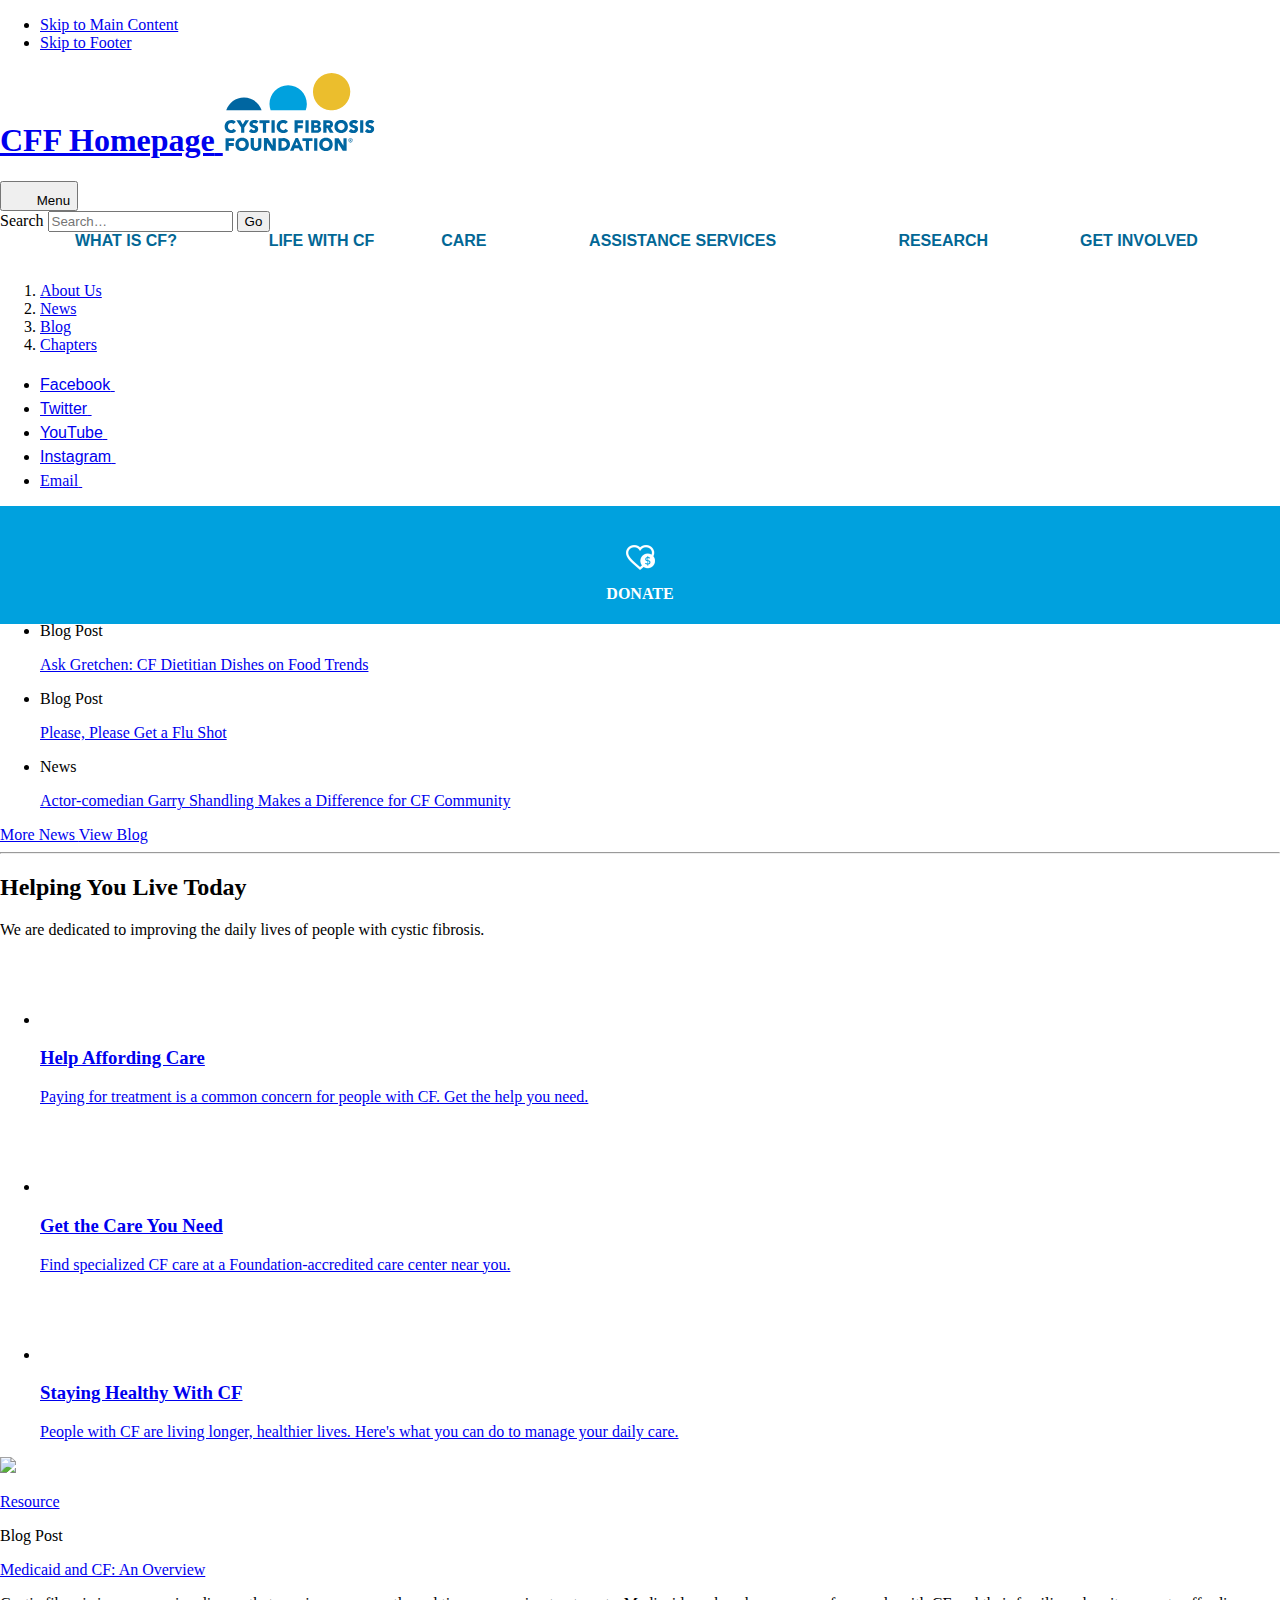
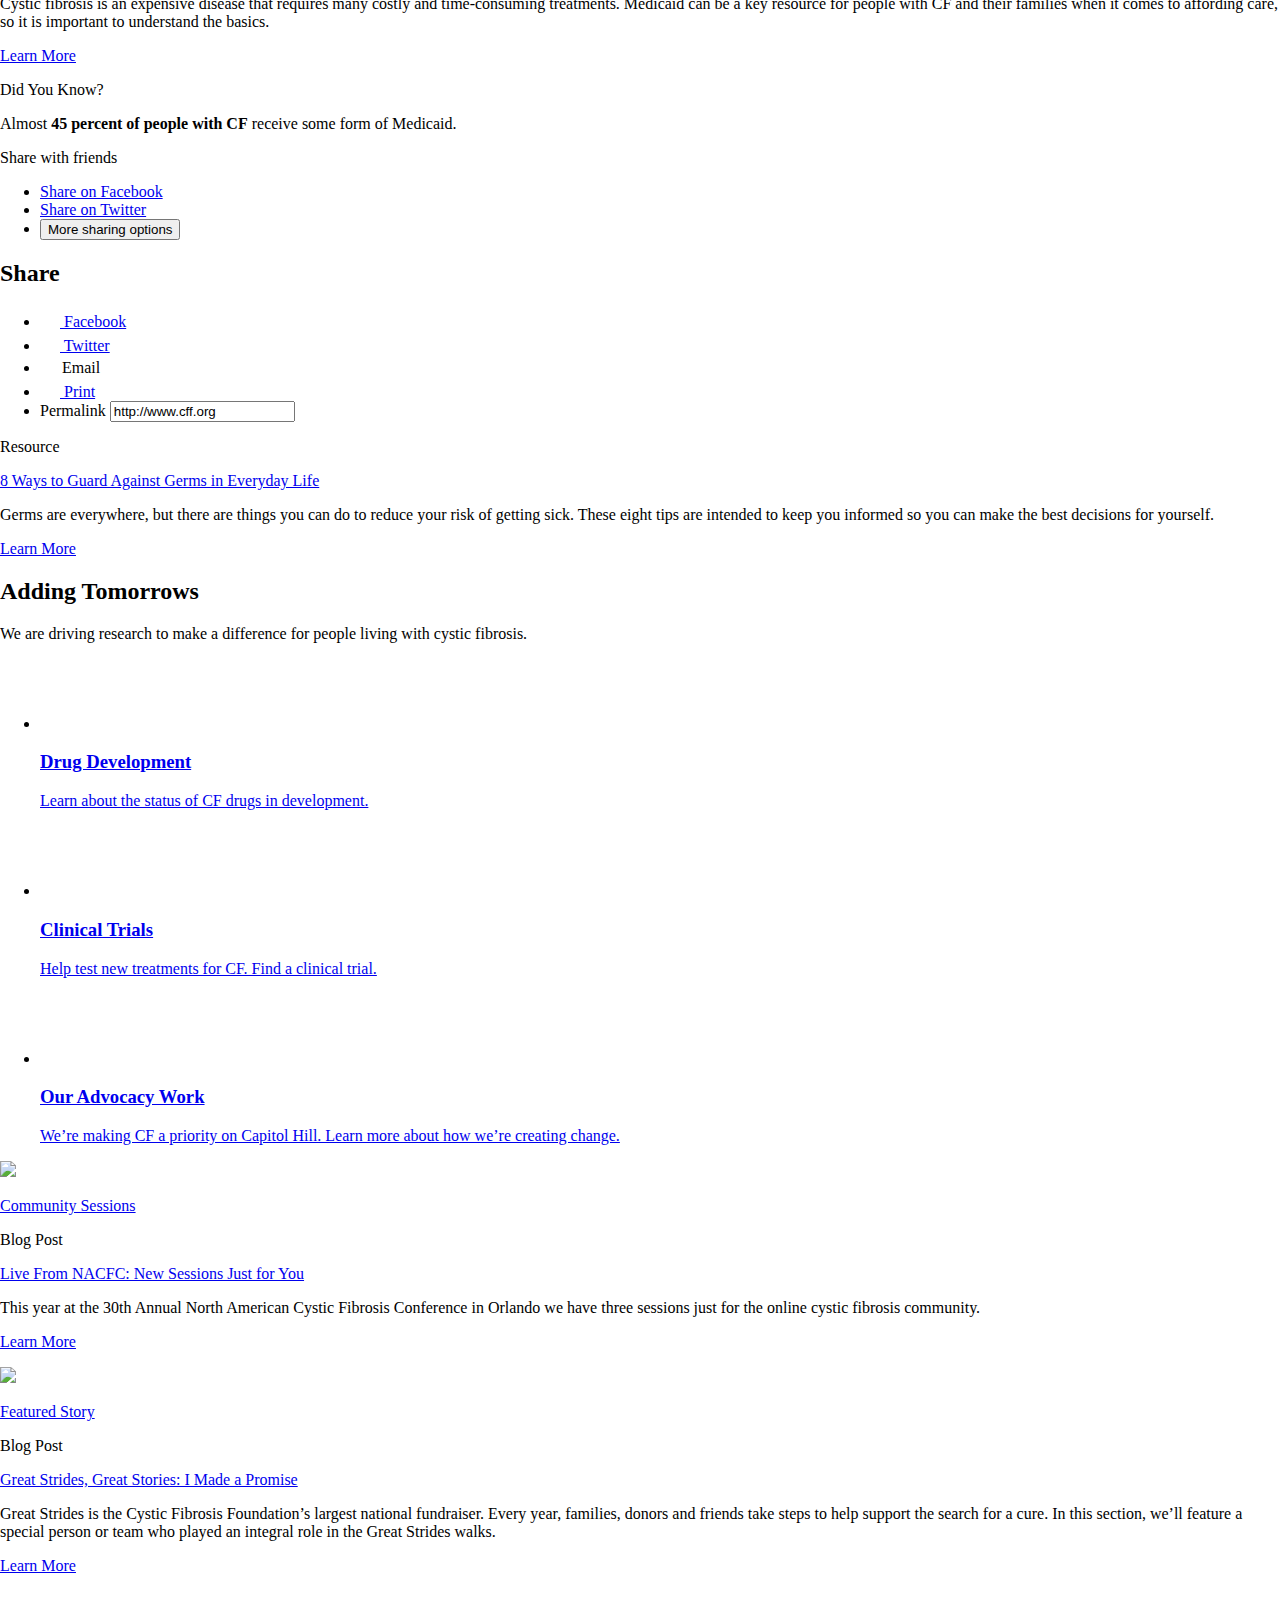
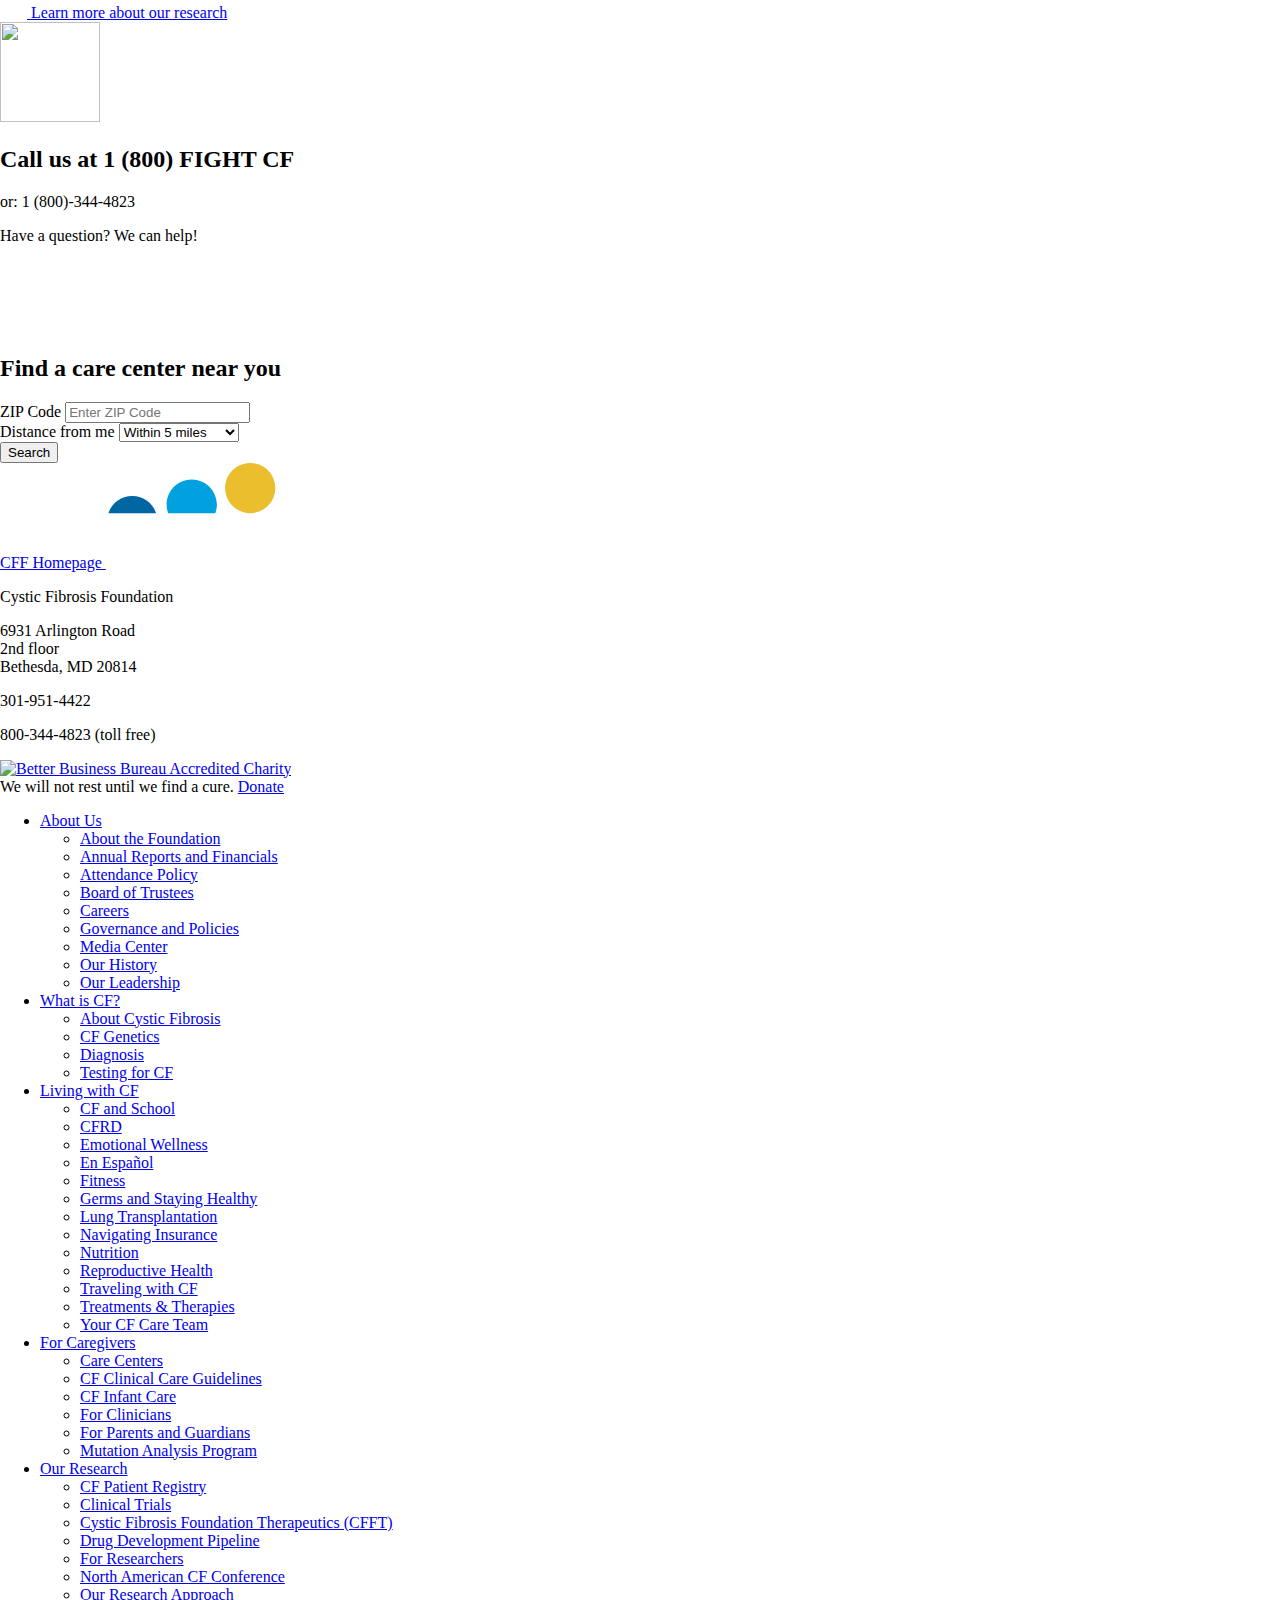
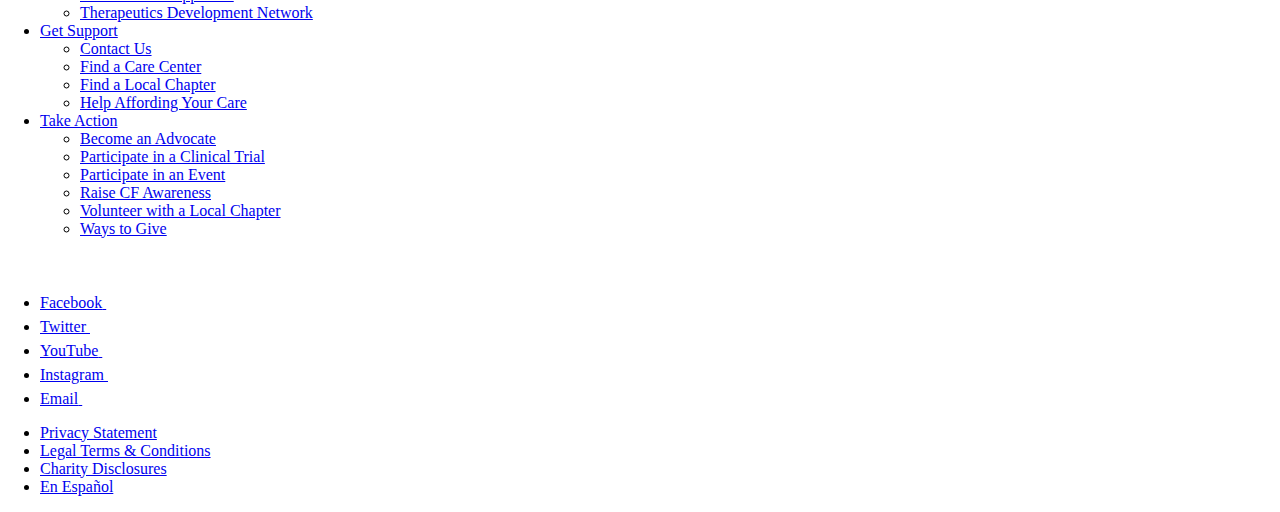
==== commit 561dbb27: "- integrate into existing site" ====
--- a/index.html
+++ b/index.html
@@ -1,572 +1,2113 @@
-<!doctype html>
-<html class="no-js" lang="">
-<head>
-    <meta charset="utf-8">
-    <meta http-equiv="X-UA-Compatible" content="IE=edge,chrome=1">
-    <title></title>
-    <meta name="description" content="">
+
+
+
+<!DOCTYPE html>
+
+
+<!--[if lte IE 8]><html class="no-js lte-ie9 lte-ie8" lang="en" dir="ltr"><![endif]-->
+<!--[if IE 9]><html class="no-js lte-ie9" lang="en" dir="ltr"><![endif]-->
+<!--[if gt IE 9]><!-->
+<html class="no-js" lang="en" dir="ltr">
+<!--<![endif]-->
+<!-- ENDIF -->
+<head id="ctl00_Head1"><meta charset="utf-8" /><script type="text/javascript" src="https://www.cff.org/WorkArea/FrameworkUI/js/ektron.javascript.ashx?id=-569449246+-1939951303+-1080527330+-1687560804"></script>
+    <!--[if lt IE 7 ]><meta http-equiv="imagetoolbar" content="false" /><![endif]-->
+    <!--[if lte IE 8 ]><meta http-equiv="X-UA-Compatible" content="IE=Edge" /><![endif]-->
+    <title>
+        Homepage | CF Foundation
+    </title><link rel="canonical" href="https://www.cff.org/Default.aspx"/>
+    <meta name="apple-mobile-web-app-title" content="Cystic Fibrosis Foundation">
     <meta name="viewport" content="width=device-width, initial-scale=1">
 
+    <link rel="shortcut icon" href="https://www.cff.org/favicon.ico">
+    <link rel="apple-touch-icon" href="https://www.cff.org/app-icon-196x196.png">
+    <link rel="icon" sizes="196x196" href="https://www.cff.org/app-icon-196x196.png">
+
+    <meta name="theme-color" content="#cb1757">
+    <meta name="Keywords" content="" />
+    <meta name="Title" content="Homepage" />
+    <meta name="Description" content="Cystic Fibrosis Foundation: We will not rest until we find a cure for all people with CF." />
+    <meta property="og:type" content="website">
+
+
+    <meta property="og:image" content="https://www.cff.org/images/CFF-logo-no-tag-rectangle.jpg">
+    <meta name="twitter:card" content="summary">
+    <meta name="twitter:site" content="Cystic Fibrosis Foundation">
+    <meta name="twitter:domain" content="https://cff.org/">
+
+    <link rel="image_src" type="image/jpeg" href="img_path" />
+
+
+
+    <meta property="twitter:image:src" content="https://www.cff.org/images/CFF-logo-no-tag-rectangle.jpg">
+    <meta name="application-name" content="Cystic Fibrosis Foundation" />
+    <meta name="msapplication-tooltip" content="TOOLTIP">
+    <meta name="msapplication-TileColor" content="#cb1757" />
+    <meta name="msapplication-TileImage" content="apple-touch-icon-144x144.png">
+    <meta name="msapplication-square70x70logo" content="msapplication-tiny.png" />
+    <meta name="msapplication-square150x150logo" content="msapplication-square.png" />
+    <meta name="msapplication-wide310x150logo" content="msapplication-wide.png" />
+    <meta name="msapplication-square310x310logo" content="msapplication-large.png" />
+
+
+
+
+    <script type="application/ld+json">
+    { "@context" : "https://schema.org",
+    "@type" : "Organization",
+    "name" : "Cystic Fibrosis Foundation",
+    "url" : "https://cff.org/",
+    "sameAs" : [
+    "https://www.facebook.com/cysticfibrosisfoundation",
+    "https://twitter.com/cf_foundation",
+    "https://plus.google.com/+cysticfibrosisfoundation",
+    "http://instagram.com/cf_foundation"
+    ]
+    }
+    </script>
+
+
+    <!--[if gte IE 9]><!-->
+    <link rel="stylesheet" href="https://www.cff.org/css/main.min.css" /><link rel="stylesheet" href="https://www.cff.org/css/cff.css" />
+    <!--<![endif]-->
+    <!--[if (lte IE 8) & (!IEMobile) ]>
+    <link rel="stylesheet" href="https://www.cff.org/css/main-ie8.min.css" />
+    <![endif]-->
+    <script src="https://cdn.polyfill.io/v2/polyfill.min.js?features=default,Promise,getComputedStyle,matchMedia"></script>
+    <script src="https://www.cff.org/js/head.min.js"></script>
+
     <link rel="stylesheet" href="css/style.css">
-
     <script src="js/vendor/modernizr-2.8.3.min.js"></script>
 </head>
-<body>
-<header class="header">
-    <nav class="primaryNav__container" role="navigation" aria-label="Primary Navigation">
-        <ul class="primaryNav__list">
-            <li class="primaryNav__item">
-                <a class="primaryNav__item-link" href="#">What is CF?</a>
-                <div class="subMenu__container">
-                    <div class="subMenu__inner">
-                        <a href="#" class="subMenu__close">X close</a>
-                        <div class="subMenu__column-container">
-                            <div class="subMenu__column">
-                                <img class="subMenu__image" src="images/menu-sample.png" alt="">
-                                <h2 class="primaryNav__submenu-title"><a href="#">About Cystic Fibrosis</a></h2>
-                                <p class="primaryNav__submenu-description">Lorem ipsum dolor sit amet, consectetur
-                                    adipiscing elit. Maecenas tincidunt nisi pharetra ipsum dignissim.</p>
-                            </div>
-                            <div class="subMenu__column">
-                                <img class="subMenu__image" src="images/menu-sample.png" alt="">
-                                <h2 class="primaryNav__submenu-title"><a href="#">Cystic Fibrosis Genetics</a></h2>
-                                <p class="primaryNav__submenu-description">Lorem ipsum dolor sit amet, consectetur
-                                    adipiscing elit. Maecenas tincidunt nisi pharetra ipsum dignissim.</p>
-                            </div>
-                            <div class="subMenu__column">
-                                <img class="subMenu__image" src="images/menu-sample.png" alt="">
-                                <h2 class="primaryNav__submenu-title"><a href="#">Diagnosis</a></h2>
-                                <p class="primaryNav__submenu-description">Lorem ipsum dolor sit amet, consectetur
-                                    adipiscing elit. Maecenas tincidunt nisi pharetra ipsum dignissim.</p>
-                            </div>
-                            <div class="subMenu__column">
-                                <img class="subMenu__image" src="images/menu-sample.png" alt="">
-                                <h2 class="primaryNav__submenu-title"><a href="#">Testing for Cystic Fibrosis</a></h2>
-                                <p class="primaryNav__submenu-description">Lorem ipsum dolor sit amet, consectetur
-                                    adipiscing elit. Maecenas tincidunt nisi pharetra ipsum dignissim.</p>
-                            </div>
+
+<body class="page-home">
+<!-- Google Tag Manager -->
+<noscript>
+    <iframe src="https://www.cff.org//www.googletagmanager.com/ns.html?id=GTM-PGKXHV"
+            height="0" width="0" style="display: none; visibility: hidden"></iframe>
+</noscript>
+<script>(function (w, d, s, l, i) {
+    w[l] = w[l] || []; w[l].push({
+        'gtm.start':
+                new Date().getTime(), event: 'gtm.js'
+    }); var f = d.getElementsByTagName(s)[0],
+            j = d.createElement(s), dl = l != 'dataLayer' ? '&l=' + l : ''; j.async = true; j.src =
+            '//www.googletagmanager.com/gtm.js?id=' + i + dl; f.parentNode.insertBefore(j, f);
+})(window, document, 'script', 'dataLayer', 'GTM-PGKXHV');</script>
+<!-- End Google Tag Manager -->
+<form method="post" action="/" id="aspnetForm">
+    <div class="aspNetHidden">
+        <input type="hidden" name="EktronClientManager" id="EktronClientManager" value="-1687560804,-1080527330,-1939951303,-569449246" />
+        <input type="hidden" name="__VIEWSTATE" id="__VIEWSTATE" value="UEJh+45/19LIepdmj7skezGguQl87ClcKA4tAqS7io3CRKwCTa97NTtThu4f/Bcp4d5lJmuVM6rjXJmWpwbiNqCmBNORTEDvbJgT9RzhnCw=" />
+    </div>
+
+    <div class="aspNetHidden">
+
+        <input type="hidden" name="__VIEWSTATEGENERATOR" id="__VIEWSTATEGENERATOR" value="8D0E13E6" />
+        <input type="hidden" name="__EVENTTARGET" id="__EVENTTARGET" value="" />
+        <input type="hidden" name="__EVENTARGUMENT" id="__EVENTARGUMENT" value="" />
+        <input type="hidden" name="__VIEWSTATEENCRYPTED" id="__VIEWSTATEENCRYPTED" value="" />
+        <input type="hidden" name="__EVENTVALIDATION" id="__EVENTVALIDATION" value="6YxuJPXeV3414shDiEK6LkgpVAE6viXVdVvME2BF/F/v2gu8ml0l6fYrFb59Qe38d+UBM05T6L9n3vWGGkunMXq5ktkrLWUVho+gacTF5Iom5Lu5baDsmZgB4/dSt4cKyygO94b9ECvai+sj8I+0afLoltecQnS3aJd5G1jMr9H6aWuiL7+6A8hQ/D67k8F3GyMWwYSuHsMvq/HzWArznNy0IrQUj0akm3aW411wM88g2UU+3JFelGmJXcppSV57YQyYaSVORNPX1UpjZAcywqATtNMkwnTiI+Nw6TcPnBTzTu5iHZJpX3TDrzqHHhYzoWOOb7fE8t5jukxTr2VuL8WNmWNgvI5gnF8cNOwdREs=" />
+    </div>
+    <div id="SkipLinks" class="SkipLinks">
+        <ul>
+            <li>
+                <a href="#Main">Skip to Main Content</a>
+            </li>
+            <li>
+                <a href="#Footer">Skip to Footer</a>
+            </li>
+        </ul>
+    </div>
+
+    <div id="Header" class="Header" role="banner">
+
+
+
+
+        <div class="Header-logo">
+            <h1 class="Logo">
+                <a class="Logo-link" href="https://www.cff.org/">
+                    <span class="u-vh">CFF Homepage</span>
+
+                    <svg version="1.1" baseProfile="full" xmlns="http://www.w3.org/2000/svg" viewBox="0 0 71 36.999" preserveAspectRatio="xMidYMid meet" fill="#0066A1" width="153" height="78" aria-hidden="true" role="presentation">
+                        <path d="M9.15 11.6c-3.92 0-7.24 2.54-8.4 6.07h16.8c-1.16-3.53-4.48-6.07-8.4-6.07z"/>
+                        <path fill="#00A1DE" d="M38.98 14.65c0-4.9-3.97-8.85-8.86-8.85-4.9 0-8.85 3.96-8.85 8.85 0 1.06.2 2.08.54 3.02h16.63c.35-.94.55-1.96.55-3.02z"/>
+                        <path fill="#EBBE2D" d="M59.6 8.85c0-4.9-3.97-8.85-8.86-8.85-4.9 0-8.85 3.96-8.85 8.85 0 4.68 3.62 8.5 8.22 8.82h1.25c4.6-.32 8.22-4.14 8.22-8.82z"/>
+                        <path d="M3.2 28.52c.9 0 1.7-.4 2.17-1.05l.07-.1-1.25-.94-.1.12c-.23.35-.6.55-1.05.55-.85 0-1.5-.73-1.5-1.7 0-1 .65-1.7 1.54-1.7.4 0 .73.13.96.4l.1.1 1.15-.94-.07-.1c-.64-.83-1.7-.9-2.03-.9-1.88 0-3.2 1.3-3.2 3.13 0 1.83 1.32 3.12 3.2 3.12zM7.8 28.37h1.52v-2.52l2.26-3.44h-1.8l-1.2 2.02-1.15-2H5.56l2.25 3.43M13.46 25.98c.6.2.96.32.96.65 0 .3-.38.47-.74.47-.4 0-.77-.2-1-.5l-.1-.12-1.08 1.2.1.1c.54.5 1.2.74 2 .74 1.42 0 2.33-.8 2.33-2 0-1.27-1-1.56-1.72-1.77-.55-.17-.9-.28-.9-.6 0-.34.43-.46.72-.46.27 0 .63.1.8.3l.1.13 1.06-1.15-.1-.1c-.47-.4-1.1-.6-1.83-.6-1.1 0-2.3.6-2.3 1.97 0 1.18.95 1.5 1.7 1.73zM19.66 28.37v-4.6h1.63v-1.36H16.5v1.38h1.63v4.6M22.22 22.4h1.52v5.97h-1.52zM30.05 27.47l.07-.1-1.25-.94-.08.1c-.25.37-.63.57-1.08.57-.84 0-1.48-.74-1.48-1.7 0-1 .64-1.7 1.52-1.7.42 0 .75.13.98.4l.08.1 1.17-.95-.1-.1c-.63-.82-1.7-.88-2.02-.88-1.88 0-3.2 1.28-3.2 3.12 0 1.83 1.32 3.12 3.2 3.12.9 0 1.7-.4 2.17-1.05zM34.66 26.15h2.38v-1.42h-2.38v-.9h2.57V22.4h-4.08v5.97h1.5M38.32 22.4h1.52v5.97h-1.52zM45.8 26.66c0-.68-.4-1.22-1-1.44.46-.25.72-.7.72-1.23 0-1.6-1.67-1.6-2.2-1.6h-2.27v5.97h2.46c1.1 0 2.3-.45 2.3-1.7zm-2.44-1.9h-.92v-1.1h.85c.37 0 .83.08.83.54 0 .52-.54.57-.77.57zm.23 2.37h-1.17v-1.2h.95c.47 0 1.02.1 1.02.58 0 .6-.62.63-.8.63zM51.4 24.27c0-1.22-.8-1.86-2.28-1.86h-2.34v5.97h1.52V26.1h.4l1.2 2.27h1.82l-1.48-2.45c.72-.2 1.16-.82 1.16-1.65zm-3.1-.6h.77c.66 0 .94.18.94.6 0 .47-.35.56-1.02.56h-.68v-1.15zM55.27 22.27c-1.9 0-3.2 1.28-3.2 3.12 0 1.83 1.3 3.12 3.2 3.12 1.88 0 3.2-1.3 3.2-3.13 0-1.85-1.3-3.13-3.2-3.13zm0 4.83c-.98 0-1.64-.7-1.64-1.7 0-1.03.66-1.7 1.64-1.7.98 0 1.64.67 1.64 1.7 0 1-.65 1.7-1.63 1.7zM61.37 23.7c.27 0 .63.1.8.32l.1.12 1.06-1.16-.1-.08c-.47-.42-1.1-.63-1.83-.63-1.1 0-2.3.62-2.3 1.98 0 1.18.95 1.5 1.72 1.73.6.2.95.32.95.65 0 .3-.38.47-.74.47-.38 0-.76-.2-1-.5l-.1-.1-1.07 1.18.1.1c.54.5 1.2.74 2 .74 1.4 0 2.32-.8 2.32-2 0-1.27-1-1.56-1.72-1.77-.56-.17-.9-.28-.9-.6 0-.34.43-.46.7-.46zM64.26 22.4h1.5v5.97h-1.5zM69.23 24.75c-.56-.17-.9-.3-.9-.6 0-.34.43-.46.7-.46.28 0 .64.1.82.3l.1.13L71 22.98l-.1-.1c-.47-.4-1.1-.6-1.83-.6-1.1 0-2.3.6-2.3 1.97 0 1.18.95 1.5 1.72 1.73.58.2.94.32.94.65 0 .3-.38.47-.74.47-.4 0-.77-.2-1-.5l-.1-.12-1.07 1.2.1.1c.54.5 1.2.74 2 .74 1.4 0 2.32-.8 2.32-2 0-1.27-1-1.56-1.72-1.77zM.43 36.85h1.52v-2.22h2.38V33.2H1.95v-.9h2.57v-1.4H.42M8.3 30.75c-1.9 0-3.2 1.28-3.2 3.12S6.4 37 8.3 37c1.9 0 3.2-1.3 3.2-3.13 0-1.84-1.3-3.12-3.2-3.12zm0 4.83c-.98 0-1.64-.7-1.64-1.7 0-1.03.66-1.7 1.64-1.7.98 0 1.64.67 1.64 1.7 0 1-.66 1.7-1.64 1.7zM15.9 34.48c0 .64-.44 1.1-1.02 1.1-.6 0-1.02-.46-1.02-1.1v-3.6h-1.52v3.65c0 1.52.97 2.47 2.54 2.47 1.56 0 2.53-.95 2.53-2.47V30.9h-1.5v3.58zM22.76 34.55l-2.24-3.66h-1.9v5.95h1.5V33.1l2.3 3.75h1.85V30.9h-1.5M27.5 30.9h-2v5.95h2.18c1.6 0 3.33-.92 3.33-2.96 0-1.9-1.26-3-3.5-3zm1.95 2.93c0 1.08-.63 1.6-1.92 1.6H27v-3.12h.62c.88 0 1.83.4 1.83 1.53zM33.6 30.9L31 36.84h1.68l.48-1.2h2.04l.5 1.2h1.7l-2.6-5.96h-1.2zm1.23 3.42H33.5l.66-1.7.67 1.7zM36.9 32.27h1.62v4.58h1.5v-4.6l1.64.02V30.9H36.9M42.45 30.9h1.52v5.95h-1.52zM48.06 30.75c-1.88 0-3.2 1.28-3.2 3.12S46.18 37 48.06 37s3.2-1.3 3.2-3.13c0-1.84-1.3-3.12-3.2-3.12zm0 4.83c-.98 0-1.64-.7-1.64-1.7 0-1.03.66-1.7 1.64-1.7 1 0 1.64.67 1.64 1.7 0 1-.66 1.7-1.64 1.7zM56.34 34.55L54.1 30.9h-1.9v5.95h1.5V33.1l2.3 3.75h1.85V30.9h-1.5"/>
+                        <path d="M58.673 31.88c0-.14.027-.275.082-.4.054-.124.128-.233.22-.326.094-.093.203-.167.328-.22.125-.056.258-.083.4-.083.142 0 .276.028.4.083.124.054.233.128.327.22.093.094.167.203.222.328.054.126.08.26.08.4 0 .143-.026.277-.08.4-.055.126-.128.234-.222.328-.093.093-.202.167-.327.222-.125.054-.258.082-.4.082-.142 0-.276-.027-.4-.082-.125-.054-.234-.128-.327-.222-.093-.093-.167-.202-.22-.327-.056-.123-.083-.257-.083-.4zm.183 0c0 .117.022.227.067.33.044.104.105.194.18.27.078.078.168.138.27.182s.214.067.33.067.227-.023.33-.068c.104-.044.194-.105.27-.18.078-.078.138-.168.183-.27.044-.104.067-.214.067-.33 0-.117-.022-.227-.067-.33-.044-.104-.105-.194-.182-.27-.076-.078-.167-.138-.27-.182-.103-.044-.213-.066-.33-.066s-.226.022-.33.066c-.103.044-.193.105-.27.18-.076.078-.137.168-.18.27-.046.105-.068.215-.068.33zm.45-.594h.455c.143 0 .248.03.315.09.067.062.1.15.1.264 0 .103-.026.18-.08.233-.052.052-.12.082-.2.09l.306.5h-.226l-.294-.482h-.158v.483h-.216v-1.177zm.217.512h.158c.034 0 .068-.002.1-.004.034-.003.064-.01.09-.02.028-.012.05-.03.066-.05s.025-.054.025-.092c0-.04-.007-.07-.024-.09-.017-.023-.038-.04-.065-.05-.026-.012-.056-.02-.09-.02-.032-.002-.065-.003-.1-.003h-.157v.328z"/>
+                        <foreignObject width="0" height="0">
+                            <div class="Logo-fallback"></div>
+                        </foreignObject>
+                    </svg>
+
+
+                </a>
+            </h1>
+            <button class="Nav-toggle" id="Nav-toggle" type="button">
+                <svg class="icon" viewBox="0 0 10 10" width="25" height="21" aria-hidden="true" role="presentation">
+                    <use class="Nav-toggle-icon--open" xlink:href="#icon-menu" />
+                    <use class="Nav-toggle-icon--close" xlink:href="#icon-close" />
+                    <foreignObject width="0" height="0">
+                        <div class="icon-menu"></div>
+                    </foreignObject>
+                </svg>
+                <span class="Nav-toggle-text">Menu</span>
+            </button>
+        </div>
+
+
+
+        <!-- end Header-logo -->
+        <div class="Header-nav u-wrapper">
+            <div id="Nav" class="Nav">
+                <div class="Nav-wrap">
+
+
+
+                    <div class="SearchBox">
+                        <div class="SearchBox-form" id="SearchBox-1" role="search">
+                            <label for="SearchBox-input-1" class="SearchBox-label u-vh">Search</label>
+                            <input name="ctl00$SearchBox$txtSearchValue" id="ctl00_SearchBox_txtSearchValue" class="SearchBox-input" placeholder="Search&#8230;" type="search" onfocus="if(this.value==this.defaultValue)this.value=&#39;&#39;;" onblur="if(this.value==&#39;&#39;)this.value=this.defaultValue" />
+                            <input type="submit" name="ctl00$SearchBox$ButtonSearch" value="Go" id="ctl00_SearchBox_ButtonSearch" class="SearchBox-submit&#32;Button" />
+
                         </div>
                     </div>
-                </div>
-            </li>
-            <li class="primaryNav__item">
-                <a class="primaryNav__item-link" href="#">Life with CF</a>
-                <div class="subMenu__container">
-                    <div class="subMenu__inner">
-                        <a href="#" class="subMenu__close">X close</a>
-                        <div class="subMenu__column-container subMenu__column-alternate">
-                            <div class="subMenu__column">
-                                <div class="subMenu__alternate-container">
-                                    <div class="subMenu__alternate-imageContainer">
-                                        <img class="subMenu__image" src="images/menu-sample.png" alt="">
-                                    </div>
-                                    <div class="subMenu__alternate-contentContainer">
-                                        <h2 class="primaryNav__submenu-title--alternate">Daily Life</h2>
-                                        <p class="primaryNav__submenu-description">Lorem ipsum dolor sit amet,
-                                            consectetur adipiscing elit. Maecenas tincidunt nisi pharetra ipsum
-                                            dignissim.</p>
-                                    </div>
-                                </div>
-                                <div class="alternateMenu__outer sectionAligned--center">
-                                    <div class="alternateMenu__inner">
-                                        <h2 class="primaryNav__submenu-title"><a href="#">Emotional Wellness</a></h2>
-                                    </div>
-                                    <div class="alternateMenu__inner alternateMenu__hasLInks">
-                                        <h2 class="primaryNav__submenu-title"><a class="alternateMenu__open-link"
-                                                                                 href="#">Parenting</a></h2>
-                                        <div class="alternateMenu__container">
-                                            <div>
-                                                <a class="alternateMenu__link" href="#">Clinician Awards</a>
-                                            </div>
-                                            <div>
-                                                <a class="alternateMenu__link" href="#">Network News</a>
+
+
+
+                    <!-- end SearchBox -->
+
+
+
+                    <div class="Nav-primary-wrap" role="navigation" aria-label="Primary Navigation">
+                        <header class="header">
+                            <nav class="primaryNav__container" role="navigation" aria-label="Primary Navigation">
+                                <ul class="primaryNav__list">
+                                    <li class="primaryNav__item">
+                                        <a class="primaryNav__item-link" href="#">What is CF?</a>
+                                        <div class="subMenu__container">
+                                            <div class="subMenu__inner">
+                                                <a href="#" class="subMenu__close">X close</a>
+                                                <div class="subMenu__column-container">
+                                                    <div class="subMenu__column">
+                                                        <img class="subMenu__image" src="images/menu-sample.png" alt="">
+                                                        <h2 class="primaryNav__submenu-title"><a href="#">About Cystic Fibrosis</a></h2>
+                                                        <p class="primaryNav__submenu-description">Lorem ipsum dolor sit amet, consectetur
+                                                            adipiscing elit. Maecenas tincidunt nisi pharetra ipsum dignissim.</p>
+                                                    </div>
+                                                    <div class="subMenu__column">
+                                                        <img class="subMenu__image" src="images/menu-sample.png" alt="">
+                                                        <h2 class="primaryNav__submenu-title"><a href="#">Cystic Fibrosis Genetics</a></h2>
+                                                        <p class="primaryNav__submenu-description">Lorem ipsum dolor sit amet, consectetur
+                                                            adipiscing elit. Maecenas tincidunt nisi pharetra ipsum dignissim.</p>
+                                                    </div>
+                                                    <div class="subMenu__column">
+                                                        <img class="subMenu__image" src="images/menu-sample.png" alt="">
+                                                        <h2 class="primaryNav__submenu-title"><a href="#">Diagnosis</a></h2>
+                                                        <p class="primaryNav__submenu-description">Lorem ipsum dolor sit amet, consectetur
+                                                            adipiscing elit. Maecenas tincidunt nisi pharetra ipsum dignissim.</p>
+                                                    </div>
+                                                    <div class="subMenu__column">
+                                                        <img class="subMenu__image" src="images/menu-sample.png" alt="">
+                                                        <h2 class="primaryNav__submenu-title"><a href="#">Testing for Cystic Fibrosis</a></h2>
+                                                        <p class="primaryNav__submenu-description">Lorem ipsum dolor sit amet, consectetur
+                                                            adipiscing elit. Maecenas tincidunt nisi pharetra ipsum dignissim.</p>
+                                                    </div>
+                                                </div>
                                             </div>
                                         </div>
-                                    </div>
-                                    <div class="alternateMenu__inner alternateMenu__hasLInks">
-                                        <h2 class="primaryNav__submenu-title"><a class="alternateMenu__open-link"
-                                                                                 href="#">Family Planning</a></h2>
-                                        <div class="alternateMenu__container">
-                                            <div>
-                                                <a class="alternateMenu__link" href="#">Clinician Awards</a>
-                                            </div>
-                                            <div>
-                                                <a class="alternateMenu__link" href="#">Network News</a>
+                                    </li>
+                                    <li class="primaryNav__item">
+                                        <a class="primaryNav__item-link" href="#">Life with CF</a>
+                                        <div class="subMenu__container">
+                                            <div class="subMenu__inner">
+                                                <a href="#" class="subMenu__close">X close</a>
+                                                <div class="subMenu__column-container subMenu__column-alternate">
+                                                    <div class="subMenu__column">
+                                                        <div class="subMenu__alternate-container">
+                                                            <div class="subMenu__alternate-imageContainer">
+                                                                <img class="subMenu__image" src="images/menu-sample.png" alt="">
+                                                            </div>
+                                                            <div class="subMenu__alternate-contentContainer">
+                                                                <h2 class="primaryNav__submenu-title--alternate">Daily Life</h2>
+                                                                <p class="primaryNav__submenu-description">Lorem ipsum dolor sit amet,
+                                                                    consectetur adipiscing elit. Maecenas tincidunt nisi pharetra ipsum
+                                                                    dignissim.</p>
+                                                            </div>
+                                                        </div>
+                                                        <div class="alternateMenu__outer sectionAligned--center">
+                                                            <div class="alternateMenu__inner">
+                                                                <h2 class="primaryNav__submenu-title"><a href="#">Emotional Wellness</a></h2>
+                                                            </div>
+                                                            <div class="alternateMenu__inner alternateMenu__hasLInks">
+                                                                <h2 class="primaryNav__submenu-title"><a class="alternateMenu__open-link"
+                                                                                                         href="#">Parenting</a></h2>
+                                                                <div class="alternateMenu__container">
+                                                                    <div>
+                                                                        <a class="alternateMenu__link" href="#">Clinician Awards</a>
+                                                                    </div>
+                                                                    <div>
+                                                                        <a class="alternateMenu__link" href="#">Network News</a>
+                                                                    </div>
+                                                                </div>
+                                                            </div>
+                                                            <div class="alternateMenu__inner alternateMenu__hasLInks">
+                                                                <h2 class="primaryNav__submenu-title"><a class="alternateMenu__open-link"
+                                                                                                         href="#">Family Planning</a></h2>
+                                                                <div class="alternateMenu__container">
+                                                                    <div>
+                                                                        <a class="alternateMenu__link" href="#">Clinician Awards</a>
+                                                                    </div>
+                                                                    <div>
+                                                                        <a class="alternateMenu__link" href="#">Network News</a>
+                                                                    </div>
+                                                                </div>
+                                                            </div>
+                                                            <div class="alternateMenu__inner alternateMenu__hasLInks">
+                                                                <h2 class="primaryNav__submenu-title"><a class="alternateMenu__open-link"
+                                                                                                         href="#">Traveling with CF</a></h2>
+                                                                <div class="alternateMenu__container">
+                                                                    <div>
+                                                                        <a class="alternateMenu__link" href="#">Clinician Awards</a>
+                                                                    </div>
+                                                                    <div>
+                                                                        <a class="alternateMenu__link" href="#">Network News</a>
+                                                                    </div>
+                                                                </div>
+                                                            </div>
+                                                            <div class="alternateMenu__inner alternateMenu__hasLInks">
+                                                                <h2 class="primaryNav__submenu-title"><a class="alternateMenu__open-link"
+                                                                                                         href="#">Fitness & Nutrition</a></h2>
+                                                                <div class="alternateMenu__container">
+                                                                    <div>
+                                                                        <a class="alternateMenu__link" href="#">Clinician Awards</a>
+                                                                    </div>
+                                                                    <div>
+                                                                        <a class="alternateMenu__link" href="#">Network News</a>
+                                                                    </div>
+                                                                </div>
+                                                            </div>
+                                                            <div class="alternateMenu__inner alternateMenu__hasLInks">
+                                                                <h2 class="primaryNav__submenu-title"><a class="alternateMenu__open-link"
+                                                                                                         href="#">Work & School</a></h2>
+                                                                <div class="alternateMenu__container">
+                                                                    <div>
+                                                                        <a class="alternateMenu__link" href="#">Clinician Awards</a>
+                                                                    </div>
+                                                                    <div>
+                                                                        <a class="alternateMenu__link" href="#">Network News</a>
+                                                                    </div>
+                                                                </div>
+                                                            </div>
+                                                            <div class="alternateMenu__inner alternateMenu__hasLInks">
+                                                                <h2 class="primaryNav__submenu-title"><a class="alternateMenu__open-link"
+                                                                                                         href="#">Germs & Staying healthy</a>
+                                                                </h2>
+                                                                <div class="alternateMenu__container">
+                                                                    <div>
+                                                                        <a class="alternateMenu__link" href="#">Clinician Awards</a>
+                                                                    </div>
+                                                                    <div>
+                                                                        <a class="alternateMenu__link" href="#">Network News</a>
+                                                                    </div>
+                                                                </div>
+                                                            </div>
+                                                        </div>
+                                                    </div>
+                                                    <div class="subMenu__column">
+                                                        <div class="subMenu__alternate-container">
+                                                            <div class="subMenu__alternate-imageContainer">
+                                                                <img class="subMenu__image" src="images/menu-sample.png" alt="">
+                                                            </div>
+                                                            <div class="subMenu__alternate-contentContainer">
+                                                                <h2 class="primaryNav__submenu-title--alternate">Treatments & Therapies</h2>
+                                                                <p class="primaryNav__submenu-description">Lorem ipsum dolor sit amet,
+                                                                    consectetur adipiscing elit. Maecenas tincidunt nisi pharetra ipsum
+                                                                    dignissim.</p>
+                                                            </div>
+                                                        </div>
+                                                        <div class="alternateMenu__outer sectionAligned--center">
+                                                            <div class="alternateMenu__inner">
+                                                                <h2 class="primaryNav__submenu-title"><a href="#">Airway Clearance</a></h2>
+                                                            </div>
+                                                            <div class="alternateMenu__inner alternateMenu__hasLInks">
+                                                                <h2 class="primaryNav__submenu-title"><a class="alternateMenu__open-link"
+                                                                                                         href="#">Therapy types</a></h2>
+                                                                <div class="alternateMenu__container">
+                                                                    <div>
+                                                                        <a class="alternateMenu__link" href="#">Clinician Awards</a>
+                                                                    </div>
+                                                                    <div>
+                                                                        <a class="alternateMenu__link" href="#">Network News</a>
+                                                                    </div>
+                                                                </div>
+                                                            </div>
+                                                            <div class="alternateMenu__inner alternateMenu__hasLInks">
+                                                                <h2 class="primaryNav__submenu-title"><a class="alternateMenu__open-link"
+                                                                                                         href="#">CFTR modulators</a></h2>
+                                                                <div class="alternateMenu__container">
+                                                                    <div>
+                                                                        <a class="alternateMenu__link" href="#">Clinician Awards</a>
+                                                                    </div>
+                                                                    <div>
+                                                                        <a class="alternateMenu__link" href="#">Network News</a>
+                                                                    </div>
+                                                                </div>
+                                                            </div>
+                                                            <div class="alternateMenu__inner alternateMenu__hasLInks">
+                                                                <h2 class="primaryNav__submenu-title"><a class="alternateMenu__open-link"
+                                                                                                         href="#">Treatment plan</a></h2>
+                                                                <div class="alternateMenu__container">
+                                                                    <div>
+                                                                        <a class="alternateMenu__link" href="#">Clinician Awards</a>
+                                                                    </div>
+                                                                    <div>
+                                                                        <a class="alternateMenu__link" href="#">Network News</a>
+                                                                    </div>
+                                                                </div>
+                                                            </div>
+                                                            <div class="alternateMenu__inner alternateMenu__hasLInks">
+                                                                <h2 class="primaryNav__submenu-title"><a class="alternateMenu__open-link"
+                                                                                                         href="#">Clinical trails</a></h2>
+                                                                <div class="alternateMenu__container">
+                                                                    <div>
+                                                                        <a class="alternateMenu__link" href="#">Clinician Awards</a>
+                                                                    </div>
+                                                                    <div>
+                                                                        <a class="alternateMenu__link" href="#">Network News</a>
+                                                                    </div>
+                                                                </div>
+                                                            </div>
+                                                            <div class="alternateMenu__inner alternateMenu__hasLInks">
+                                                                <h2 class="primaryNav__submenu-title"><a class="alternateMenu__open-link"
+                                                                                                         href="#">Lung transplantation</a></h2>
+                                                                <div class="alternateMenu__container">
+                                                                    <div>
+                                                                        <a class="alternateMenu__link" href="#">Clinician Awards</a>
+                                                                    </div>
+                                                                    <div>
+                                                                        <a class="alternateMenu__link" href="#">Network News</a>
+                                                                    </div>
+                                                                </div>
+                                                            </div>
+                                                            <div class="alternateMenu__inner alternateMenu__hasLInks">
+                                                                <h2 class="primaryNav__submenu-title"><a class="alternateMenu__open-link"
+                                                                                                         href="#">Medications</a></h2>
+                                                                <div class="alternateMenu__container">
+                                                                    <div>
+                                                                        <a class="alternateMenu__link" href="#">Clinician Awards</a>
+                                                                    </div>
+                                                                    <div>
+                                                                        <a class="alternateMenu__link" href="#">Network News</a>
+                                                                    </div>
+                                                                </div>
+                                                            </div>
+                                                        </div>
+                                                    </div>
+                                                </div>
                                             </div>
                                         </div>
-                                    </div>
-                                    <div class="alternateMenu__inner alternateMenu__hasLInks">
-                                        <h2 class="primaryNav__submenu-title"><a class="alternateMenu__open-link"
-                                                                                 href="#">Traveling with CF</a></h2>
-                                        <div class="alternateMenu__container">
-                                            <div>
-                                                <a class="alternateMenu__link" href="#">Clinician Awards</a>
-                                            </div>
-                                            <div>
-                                                <a class="alternateMenu__link" href="#">Network News</a>
+                                    </li>
+                                    <li class="primaryNav__item">
+                                        <a class="primaryNav__item-link" href="#">Care</a>
+                                        <div class="subMenu__container">
+                                            <div class="subMenu__inner">
+                                                <a href="#" class="subMenu__close">X close</a>
+                                                <div class="subMenu__column-container subMenu__column-alternate">
+                                                    <div class="subMenu__column">
+                                                        <div class="subMenu__alternate-container">
+                                                            <div class="subMenu__alternate-contentContainer">
+                                                                <h2 class="primaryNav__submenu-title--alternate">We are here to help.</h2>
+                                                                <p class="primaryNav__submenu-description">Lorem ipsum dolor sit amet,
+                                                                    consectetur adipiscing elit. Maecenas tincidunt nisi pharetra ipsum
+                                                                    dignissim.</p>
+                                                            </div>
+                                                        </div>
+                                                        <div class="alternateMenu__outer sectionAligned--center">
+                                                            <div class="alternateMenu__inner">
+                                                                <h2 class="primaryNav__submenu-title"><a href="#">CARE CENTERS</a></h2>
+                                                            </div>
+                                                            <div class="alternateMenu__inner">
+                                                                <h2 class="primaryNav__submenu-title"><a href="#">Your cystic fibrosis care
+                                                                    team</a></h2>
+                                                            </div>
+                                                            <div class="alternateMenu__inner">
+                                                                <h2 class="primaryNav__submenu-title"><a href="#">clinical care guidelines</a>
+                                                                </h2>
+                                                            </div>
+                                                            <div class="alternateMenu__inner alternateMenu__hasLInks">
+                                                                <h2 class="primaryNav__submenu-title"><a class="alternateMenu__open-link"
+                                                                                                         href="#">Clinician resources</a></h2>
+                                                                <div class="alternateMenu__container">
+                                                                    <div>
+                                                                        <a class="alternateMenu__link" href="#">Clinician Awards</a>
+                                                                    </div>
+                                                                    <div>
+                                                                        <a class="alternateMenu__link" href="#">Network News</a>
+                                                                    </div>
+                                                                </div>
+                                                            </div>
+                                                            <div class="alternateMenu__inner">
+                                                                <h2 class="primaryNav__submenu-title"><a href="#">Find a care center</a></h2>
+                                                            </div>
+                                                            <div class="alternateMenu__inner">
+                                                                <h2 class="primaryNav__submenu-title"><a href="#">Transition to adult care</a>
+                                                                </h2>
+                                                            </div>
+                                                        </div>
+                                                    </div>
+                                                    <div class="subMenu__column">
+                                                        <div class="subMenu__column">
+                                                            <img class="subMenu__image" src="images/menu-sample.png" alt="">
+                                                            <h2 class="primaryNav__submenu-title--secondary"><a href="#">FIND A CF CARE
+                                                                CENTER</a></h2>
+                                                            <p class="primaryNav__submenu-description">Lorem ipsum dolor sit amet, consectetur
+                                                                adipiscing elit. Maecenas tincidunt nisi pharetra ipsum dignissim.</p>
+                                                        </div>
+                                                    </div>
+                                                </div>
                                             </div>
                                         </div>
-                                    </div>
-                                    <div class="alternateMenu__inner alternateMenu__hasLInks">
-                                        <h2 class="primaryNav__submenu-title"><a class="alternateMenu__open-link"
-                                                                                 href="#">Fitness & Nutrition</a></h2>
-                                        <div class="alternateMenu__container">
-                                            <div>
-                                                <a class="alternateMenu__link" href="#">Clinician Awards</a>
-                                            </div>
-                                            <div>
-                                                <a class="alternateMenu__link" href="#">Network News</a>
+                                    </li>
+                                    <li class="primaryNav__item">
+                                        <a class="primaryNav__item-link" href="#">Assistance Services</a>
+                                        <div class="subMenu__container">
+                                            <div class="subMenu__inner">
+                                                <a href="#" class="subMenu__close">X close</a>
+                                                <div class="subMenu__column-container">
+                                                    <div class="subMenu__column">
+                                                        <img class="subMenu__image" src="images/menu-sample.png" alt="">
+                                                        <h2 class="primaryNav__submenu-title"><a href="#">Financial</a></h2>
+                                                        <p class="primaryNav__submenu-description">Lorem ipsum dolor sit amet, consectetur
+                                                            adipiscing elit. Maecenas tincidunt nisi pharetra ipsum dignissim.</p>
+                                                        <div class="alternateMenu__container">
+                                                            <div>
+                                                                <a class="alternateMenu__link" href="#">Finding Support</a>
+                                                            </div>
+                                                            <div>
+                                                                <a class="alternateMenu__link" href="#">Help Affording Your Care</a>
+                                                            </div>
+                                                        </div>
+                                                    </div>
+                                                    <div class="subMenu__column">
+                                                        <img class="subMenu__image" src="images/menu-sample.png" alt="">
+                                                        <h2 class="primaryNav__submenu-title"><a href="#">Insurance</a></h2>
+                                                        <p class="primaryNav__submenu-description">Lorem ipsum dolor sit amet, consectetur
+                                                            adipiscing elit. Maecenas tincidunt nisi pharetra ipsum dignissim.</p>
+                                                        <div class="alternateMenu__container">
+                                                            <div>
+                                                                <a class="alternateMenu__link" href="#">Choosing Coverage</a>
+                                                            </div>
+                                                            <div>
+                                                                <a class="alternateMenu__link" href="#">Finding Support</a>
+                                                            </div>
+                                                            <div>
+                                                                <a class="alternateMenu__link" href="#">Navigating Insurance</a>
+                                                            </div>
+                                                        </div>
+                                                    </div>
+                                                    <div class="subMenu__column">
+                                                        <img class="subMenu__image" src="images/menu-sample.png" alt="">
+                                                        <h2 class="primaryNav__submenu-title"><a href="#">Legal</a></h2>
+                                                        <p class="primaryNav__submenu-description">Lorem ipsum dolor sit amet, consectetur
+                                                            adipiscing elit. Maecenas tincidunt nisi pharetra ipsum dignissim.</p>
+                                                    </div>
+                                                    <div class="subMenu__column">
+                                                        <img class="subMenu__image" src="images/menu-sample.png" alt="">
+                                                        <h2 class="primaryNav__submenu-title"><a href="#">Mutation Analysis Program</a></h2>
+                                                        <p class="primaryNav__submenu-description">Lorem ipsum dolor sit amet, consectetur
+                                                            adipiscing elit. Maecenas tincidunt nisi pharetra ipsum dignissim.</p>
+                                                    </div>
+                                                    <div class="subMenu__column">
+                                                        <img class="subMenu__image" src="images/menu-sample.png" alt="">
+                                                        <h2 class="primaryNav__submenu-title"><a href="#">Other resources</a></h2>
+                                                        <p class="primaryNav__submenu-description">Lorem ipsum dolor sit amet, consectetur
+                                                            adipiscing elit. Maecenas tincidunt nisi pharetra ipsum dignissim.</p>
+                                                    </div>
+                                                </div>
                                             </div>
                                         </div>
-                                    </div>
-                                    <div class="alternateMenu__inner alternateMenu__hasLInks">
-                                        <h2 class="primaryNav__submenu-title"><a class="alternateMenu__open-link"
-                                                                                 href="#">Work & School</a></h2>
-                                        <div class="alternateMenu__container">
-                                            <div>
-                                                <a class="alternateMenu__link" href="#">Clinician Awards</a>
-                                            </div>
-                                            <div>
-                                                <a class="alternateMenu__link" href="#">Network News</a>
+                                    </li>
+                                    <li class="primaryNav__item">
+                                        <a class="primaryNav__item-link" href="#">Research</a>
+                                        <div class="subMenu__container">
+                                            <div class="subMenu__inner">
+                                                <a href="#" class="subMenu__close">X close</a>
+                                                <div class="subMenu__column-container">
+                                                    <div class="subMenu__column">
+                                                        <img class="subMenu__image" src="images/menu-sample.png" alt="">
+                                                        <h2 class="primaryNav__submenu-title"><a href="#">Basic science</a></h2>
+                                                        <p class="primaryNav__submenu-description">Lorem ipsum dolor sit amet, consectetur
+                                                            adipiscing elit. Maecenas tincidunt nisi pharetra ipsum dignissim.</p>
+                                                        <div class="alternateMenu__container">
+                                                            <div>
+                                                                <a class="alternateMenu__link" href="#">Gene Editing</a>
+                                                            </div>
+                                                            <div>
+                                                                <a class="alternateMenu__link" href="#">Inflammation</a>
+                                                            </div>
+                                                            <div>
+                                                                <a class="alternateMenu__link" href="#">Personalized Medicine</a>
+                                                            </div>
+                                                            <div>
+                                                                <a class="alternateMenu__link" href="#">RNA Therapy</a>
+                                                            </div>
+                                                            <div>
+                                                                <a class="alternateMenu__link" href="#">Stem-cell Biology</a>
+                                                            </div>
+                                                        </div>
+                                                    </div>
+                                                    <div class="subMenu__column">
+                                                        <img class="subMenu__image" src="images/menu-sample.png" alt="">
+                                                        <h2 class="primaryNav__submenu-title"><a href="#">Research & Development</a></h2>
+                                                        <p class="primaryNav__submenu-description">Lorem ipsum dolor sit amet, consectetur
+                                                            adipiscing elit. Maecenas tincidunt nisi pharetra ipsum dignissim.</p>
+                                                        <div class="alternateMenu__container">
+                                                            <div>
+                                                                <a class="alternateMenu__link" href="#">CF Patient Registry</a>
+                                                            </div>
+                                                            <div>
+                                                                <a class="alternateMenu__link" href="#">Clinical Trials</a>
+                                                            </div>
+                                                            <div>
+                                                                <a class="alternateMenu__link" href="#">Cystic Fibrosis Foundation Therapeutics
+                                                                    (CFFT)</a>
+                                                            </div>
+                                                            <div>
+                                                                <a class="alternateMenu__link" href="#">Drug Development Pipeline</a>
+                                                            </div>
+                                                            <div>
+                                                                <a class="alternateMenu__link" href="#">Research Approach</a>
+                                                            </div>
+                                                            <div>
+                                                                <a class="alternateMenu__link" href="#">Therapeutic Development Network</a>
+                                                            </div>
+                                                        </div>
+                                                    </div>
+                                                    <div class="subMenu__column">
+                                                        <img class="subMenu__image" src="images/menu-sample.png" alt="">
+                                                        <h2 class="primaryNav__submenu-title"><a href="#">Researcher Resources</a></h2>
+                                                        <p class="primaryNav__submenu-description">Lorem ipsum dolor sit amet, consectetur
+                                                            adipiscing elit. Maecenas tincidunt nisi pharetra ipsum dignissim.</p>
+                                                        <div class="alternateMenu__container">
+                                                            <div>
+                                                                <a class="alternateMenu__link" href="#">Awards and Grants</a>
+                                                            </div>
+                                                            <div>
+                                                                <a class="alternateMenu__link" href="#">North America Cystic Fibrosis
+                                                                    Conference</a>
+                                                            </div>
+                                                            <div>
+                                                                <a class="alternateMenu__link" href="#">Research Consortia</a>
+                                                            </div>
+                                                            <div>
+                                                                <a class="alternateMenu__link" href="#">Tools & Resources</a>
+                                                            </div>
+                                                        </div>
+                                                    </div>
+                                                </div>
                                             </div>
                                         </div>
-                                    </div>
-                                    <div class="alternateMenu__inner alternateMenu__hasLInks">
-                                        <h2 class="primaryNav__submenu-title"><a class="alternateMenu__open-link"
-                                                                                 href="#">Germs & Staying healthy</a>
-                                        </h2>
-                                        <div class="alternateMenu__container">
-                                            <div>
-                                                <a class="alternateMenu__link" href="#">Clinician Awards</a>
-                                            </div>
-                                            <div>
-                                                <a class="alternateMenu__link" href="#">Network News</a>
+                                    </li>
+                                    <li class="primaryNav__item">
+                                        <a class="primaryNav__item-link" href="#">Get Involved</a>
+                                        <div class="subMenu__container">
+                                            <div class="subMenu__inner">
+                                                <a href="#" class="subMenu__close">X close</a>
+                                                <div class="subMenu__column-container">
+                                                    <div class="subMenu__column">
+                                                        <img class="subMenu__image" src="images/menu-sample.png" alt="">
+                                                        <h2 class="primaryNav__submenu-title"><a href="#">Advocate</a></h2>
+                                                        <p class="primaryNav__submenu-description">Lorem ipsum dolor sit amet, consectetur
+                                                            adipiscing elit. Maecenas tincidunt nisi pharetra ipsum dignissim.</p>
+                                                        <div class="alternateMenu__container">
+                                                            <div>
+                                                                <a class="alternateMenu__link" href="#">Advocate With Us</a>
+                                                            </div>
+                                                            <div>
+                                                                <a class="alternateMenu__link" href="#">Current Advocacy Actions</a>
+                                                            </div>
+                                                            <div>
+                                                                <a class="alternateMenu__link" href="#">Our Advocacy Work</a>
+                                                            </div>
+                                                            <div>
+                                                                <a class="alternateMenu__link" href="#">Sign Up for Advocacy Action Alerts</a>
+                                                            </div>
+                                                        </div>
+                                                    </div>
+                                                    <div class="subMenu__column">
+                                                        <img class="subMenu__image" src="images/menu-sample.png" alt="">
+                                                        <h2 class="primaryNav__submenu-title"><a href="#">Community</a></h2>
+                                                        <p class="primaryNav__submenu-description">Lorem ipsum dolor sit amet, consectetur
+                                                            adipiscing elit. Maecenas tincidunt nisi pharetra ipsum dignissim.</p>
+                                                        <div class="alternateMenu__container">
+                                                            <div>
+                                                                <a class="alternateMenu__link" href="#">BreatheCon</a>
+                                                            </div>
+                                                            <div>
+                                                                <a class="alternateMenu__link" href="#">Community Voice</a>
+                                                            </div>
+                                                            <div>
+                                                                <a class="alternateMenu__link" href="#">Impact Grants</a>
+                                                            </div>
+                                                            <div>
+                                                                <a class="alternateMenu__link" href="#">Insight Research Project</a>
+                                                            </div>
+                                                            <div>
+                                                                <a class="alternateMenu__link" href="#">Mentor Program</a>
+                                                            </div>
+                                                        </div>
+                                                    </div>
+                                                    <div class="subMenu__column">
+                                                        <img class="subMenu__image" src="images/menu-sample.png" alt="">
+                                                        <h2 class="primaryNav__submenu-title"><a href="#">Donate</a></h2>
+                                                        <p class="primaryNav__submenu-description">Lorem ipsum dolor sit amet, consectetur
+                                                            adipiscing elit. Maecenas tincidunt nisi pharetra ipsum dignissim.</p>
+                                                        <div class="alternateMenu__container">
+                                                            <div>
+                                                                <a class="alternateMenu__link" href="#">Annual Fund</a>
+                                                            </div>
+                                                            <div>
+                                                                <a class="alternateMenu__link" href="#">Become a Corporate Supporter</a>
+                                                            </div>
+                                                            <div>
+                                                                <a class="alternateMenu__link" href="#">Donate Your Property</a>
+                                                            </div>
+                                                            <div>
+                                                                <a class="alternateMenu__link" href="#">eCards for a Cure</a>
+                                                            </div>
+                                                            <div>
+                                                                <a class="alternateMenu__link" href="#">Honnor a Loved One</a>
+                                                            </div>
+                                                            <div>
+                                                                <a class="alternateMenu__link" href="#">Make a Donation</a>
+                                                            </div>
+                                                            <div>
+                                                                <a class="alternateMenu__link" href="#">Make a Major or Planned Gift</a>
+                                                            </div>
+                                                            <div>
+                                                                <a class="alternateMenu__link" href="#">Sponsor a Participant</a>
+                                                            </div>
+                                                        </div>
+                                                    </div>
+                                                    <div class="subMenu__column">
+                                                        <img class="subMenu__image" src="images/menu-sample.png" alt="">
+                                                        <h2 class="primaryNav__submenu-title"><a href="#">Participate</a></h2>
+                                                        <p class="primaryNav__submenu-description">Lorem ipsum dolor sit amet, consectetur
+                                                            adipiscing elit. Maecenas tincidunt nisi pharetra ipsum dignissim.</p>
+                                                        <div class="alternateMenu__container">
+                                                            <div>
+                                                                <a class="alternateMenu__link" href="#">Donate Your Time:<br/>
+                                                                    Become a CF Foundation teamMATE</a>
+                                                            </div>
+                                                            <div>
+                                                                <a class="alternateMenu__link" href="#">Find a Local Chapter</a>
+                                                            </div>
+                                                            <div>
+                                                                <a class="alternateMenu__link" href="#">Participate in an Event</a>
+                                                            </div>
+                                                            <div>
+                                                                <a class="alternateMenu__link" href="#">Raise CF Awareness</a>
+                                                            </div>
+                                                            <div>
+                                                                <a class="alternateMenu__link" href="#">Volunteer with a Local Chapter</a>
+                                                            </div>
+                                                        </div>
+                                                    </div>
+                                                </div>
                                             </div>
                                         </div>
-                                    </div>
-                                </div>
+                                    </li>
+                                </ul>
+                            </nav>
+                        </header>
+                        <!-- end Nav-primry -->
+                    </div>
+
+
+
+
+
+
+                    <!-- end primary nav wrap -->
+
+
+
+
+                    <div class="Nav-secondary-wrap" role="navigation" aria-label="Secondary Navigation">
+                        <ol class="Nav-secondary">
+
+
+
+                            <li class="Nav-secondary-item">
+                                <a id="ctl00_UtilityMenu_rptMenu_ctl00_lnk" class="Nav-secondary-item-link" href="https://www.cff.org/About-Us/">About Us</a>
+                            </li>
+
+
+
+                            <li class="Nav-secondary-item">
+                                <a id="ctl00_UtilityMenu_rptMenu_ctl01_lnk" class="Nav-secondary-item-link" href="https://www.cff.org/News/">News</a>
+                            </li>
+
+
+
+                            <li class="Nav-secondary-item">
+                                <a id="ctl00_UtilityMenu_rptMenu_ctl02_lnk" class="Nav-secondary-item-link" href="https://www.cff.org/Blog/">Blog</a>
+                            </li>
+
+
+
+                            <li class="Nav-secondary-item">
+                                <a id="ctl00_UtilityMenu_rptMenu_ctl03_lnk" class="Nav-secondary-item-link" href="https://www.cff.org/Locations/Find-a-Local-Chapter/">Chapters</a>
+                            </li>
+
+
+
+                        </ol>
+                        <!-- end Nav-secondary -->
+                    </div>
+
+
+
+                    <!-- end secondary nav wrap -->
+
+
+
+
+                    <div class="SocialNetworks">
+                        <ul class="SocialNetworks-list">
+
+
+
+                            <li class="SocialNetworks-item">
+                                <a class="SocialNetworks-link header" title="Follow us on Facebook" href="https://www.facebook.com/cysticfibrosisfoundation" target="_blank">
+                                    <span class="u-vh">Facebook</span>
+                                    <svg class="icon " viewBox="0 0 20 20" width="20" height="20" aria-hidden="true" role="presentation">
+                                        <use xlink:href="#icon-facebook" />
+                                        <foreignObject height="0" width="0">
+                                            <div class="icon-fallback icon-facebook-white-20"></div>
+                                        </foreignObject>
+                                    </svg>
+                                </a>
+                            </li>
+
+
+
+                            <li class="SocialNetworks-item">
+                                <a class="SocialNetworks-link header" title="Follow us on Twitter" href="https://twitter.com/CF_Foundation" target="_blank">
+                                    <span class="u-vh">Twitter</span>
+                                    <svg class="icon " viewBox="0 0 20 20" width="20" height="20" aria-hidden="true" role="presentation">
+                                        <use xlink:href="#icon-twitter" />
+                                        <foreignObject height="0" width="0">
+                                            <div class="icon-fallback icon-twitter-white-20"></div>
+                                        </foreignObject>
+                                    </svg>
+                                </a>
+                            </li>
+
+
+
+                            <li class="SocialNetworks-item">
+                                <a class="SocialNetworks-link header" title="Follow us on YouTube" href="https://www.youtube.com/user/CysticFibrosisUSA" target="_blank">
+                                    <span class="u-vh">YouTube</span>
+                                    <svg class="icon " viewBox="0 0 20 20" width="20" height="20" aria-hidden="true" role="presentation">
+                                        <use xlink:href="#icon-youtube" />
+                                        <foreignObject height="0" width="0">
+                                            <div class="icon-fallback icon-youtube-white-20"></div>
+                                        </foreignObject>
+                                    </svg>
+                                </a>
+                            </li>
+
+
+
+                            <li class="SocialNetworks-item">
+                                <a class="SocialNetworks-link header" title="Follow on Instagram" href="https://instagram.com/cf_foundation/" target="_blank">
+                                    <span class="u-vh">Instagram</span>
+                                    <svg class="icon " viewBox="0 0 20 20" width="20" height="20" aria-hidden="true" role="presentation">
+                                        <use xlink:href="#icon-instagram" />
+                                        <foreignObject height="0" width="0">
+                                            <div class="icon-fallback icon-instagram-white-20"></div>
+                                        </foreignObject>
+                                    </svg>
+                                </a>
+                            </li>
+
+
+
+                            <li class="SocialNetworks-item">
+                                <a class="SocialNetworks-link" href="https://www.cff.org/email-opt-in/">
+                                    <span class="u-vh">Email</span>
+                                    <svg class="icon " viewBox="0 0 20 20" width="20" height="20" aria-hidden="true" role="presentation" focusable="false">
+                                        <use xmlns:xlink="http://www.w3.org/1999/xlink" xlink:href="#icon-email"></use>
+                                        <foreignObject height="0" width="0">
+                                            <div class="icon-fallback icon-email-blue-20"></div>
+                                        </foreignObject>
+                                    </svg>
+                                </a>
+                            </li>
+
+                        </ul>
+                    </div>
+
+
+                    <!-- end SocialNetworks -->
+                </div>
+                <!-- end Nav-wrap -->
+            </div>
+            <!-- end Nav -->
+            <div class="Header-navAction u-show u-hide--med-wide" data-set="action-nav"></div>
+        </div>
+        <!-- end Header-nav -->
+
+
+
+
+
+        <div class="Header-navAction u-show--med-wide data-set-action-nav" data-set="action-nav">
+            <div class="ActionNav-wrap" role="navigation" aria-label="Action Navigation">
+                <div class="donateNav">
+                    <a href="https://secure2.convio.net/cffh/site/Donation2;jsessionid=74EF1DA9F9D559FFE65DCB760E0F8CDD.app212a?1761.donation=form1&df_id=1761">
+                        <img src="images/donateHeart.png" class="donateNav__donateHeart">
+                        DONATE</a>
+                </div>
+            </div>
+        </div>
+
+
+    </div>
+
+
+    <div id="Main" class="Main" role="main">
+        <div class="HomeBillboard backgroundmiddle">
+
+
+
+
+            <style type="text/css">
+                .HomeBillboard-subtitle .yellow {
+                    color: #fbc303 !important;
+                }
+                .HomeBillboard-subtitle .blue {
+                    color: #08a7e7 !important;
+                }
+                .HomeBillboard-subtitle .orange {
+                    color: #f39c23 !important;
+                }
+                .HomeBillboard-subtitle .dark-blue {
+                    color: #006694 !important;
+                }
+            </style>
+
+
+            <div class="HomeBillboard-primary">
+                <div data-picture="background">
+                    <div data-src="https://www.cff.org/uploadedImages/Content/Homepage/michelle-homepage-mobile-1.jpg?n=1564"></div>
+                    <div data-src="https://www.cff.org/uploadedImages/Content/Homepage/michelle-homepage-1.jpg?n=3604" data-media="(min-width: 600px)"></div>
+                </div>
+
+                <div class="HomeBillboard-wrap">
+                    <div class="HomeBillboard-content">
+                        <p class="HomeBillboard-title" data-orphans='2' >
+                            <b class="orange">Adding Tomorrows</b> and Living Today
+                        </p>
+                        <p class="HomeBillboard-subtitle">
+                            <a href="https://www.cff.org/Our-Research/Clinical-Trials/Clinical-Trials-Finder/" data-icon='{"icon":"arrow-right", "width":"1em", "orphans":"1"}' class="white">Our new Clinical Trial Finder can help people with CF, like Michele, search for studies by location, mutation and more.</a>
+                        </p>
+                    </div>
+                    <!-- end HomeBillboard-content -->
+                </div>
+                <!-- end HomeBillboard-wrap -->
+            </div>
+
+
+
+
+
+            <!-- end HomeBillboard-primary -->
+            <div class="HomeBillboard-secondary">
+
+
+
+                <ul class="HomeBillboard-promoted">
+
+
+
+                    <li class="HomeBillboard-promoted-item">
+                        <p class="HomeBillboard-promoted-label">Blog Post</p>
+                        <p class="HomeBillboard-promoted-title">
+                            <a href="https://www.cff.org/CF-Community-Blog/Posts/2016/Ask-Gretchen-CF-Dietitian-Dishes-on-Food-Trends/">Ask Gretchen: CF Dietitian Dishes on Food Trends</a>
+                        </p>
+                    </li>
+
+
+
+                    <li class="HomeBillboard-promoted-item">
+                        <p class="HomeBillboard-promoted-label">Blog Post</p>
+                        <p class="HomeBillboard-promoted-title">
+                            <a href="https://www.cff.org/CF-Community-Blog/Posts/2016/Please-Please-Get-a-Flu-Shot/">Please, Please Get a Flu Shot</a>
+                        </p>
+                    </li>
+
+
+
+                    <li class="HomeBillboard-promoted-item">
+                        <p class="HomeBillboard-promoted-label">News</p>
+                        <p class="HomeBillboard-promoted-title">
+                            <a href="https://www.cff.org/News/News-Archive/2016/Actor-comedian-Garry-Shandling-Makes-a-Difference-for-CF-Community/">Actor-comedian Garry Shandling Makes a Difference for CF Community</a>
+                        </p>
+                    </li>
+
+
+
+                </ul>
+                <!-- end HomeBillboard-promoted -->
+
+
+
+                <div class="HomeBillboard-buttons">
+
+
+                    <a class="HomeBillboard-button" data-icon='{"icon":"chev-right", "width":"1.4em", "orphans":"1"}' href="https://www.cff.org/News/"
+                       target=""
+                    >
+                        More News
+                    </a>
+
+                    <a class="HomeBillboard-button" data-icon='{"icon":"chev-right", "width":"1.4em", "orphans":"1"}' href="https://www.cff.org/Blog/"
+                       target="_self"
+                    >
+                        View Blog
+                    </a>
+
+
+                </div>
+
+
+
+            </div>
+            <!-- end HomeBillboard-secondary -->
+        </div>
+        <!-- end HomeBillboard -->
+
+        <hr class="u-circleArrow" aria-hidden="true" role="presentation">
+        <div class="u-wrapper u-mt9">
+
+
+
+            <div class="SectionHeading">
+                <h2 class="SectionHeading-title" data-icon='{"icon":"period", "width":"8px", "height":"8px", "orphans":"1"}'>Helping You Live Today</h2>
+                <p class="SectionHeading-subtitle" data-orphans>We are dedicated to improving the daily lives of people with cystic fibrosis.</p>
+            </div>
+            <!-- end SectionHeading -->
+            <ul class="CirclePromos u-mt7">
+
+
+
+
+                <li class="CirclePromos-item">
+                    <a class="CirclePromos-link"
+                       href="https://www.cff.org/Living-with-CF/Navigating-Insurance/Finding-Support/Help-Affording-Your-Care/"
+                       target="">
+
+                        <div class="CirclePromos-wrap bg-purple">
+                            <div class="CirclePromos-thumbnail bg-purple">
+                                <svg class="icon" viewBox="0 0 70 70" width="70" height="70" aria-hidden="true" role="presentation">
+                                    <use xlink:href="#icon-pencil-box" />
+                                    <foreignObject height="0" width="0">
+                                        <div class="icon-fallback icon-pencil-box-white-70"></div>
+                                    </foreignObject>
+                                </svg>
                             </div>
-                            <div class="subMenu__column">
-                                <div class="subMenu__alternate-container">
-                                    <div class="subMenu__alternate-imageContainer">
-                                        <img class="subMenu__image" src="images/menu-sample.png" alt="">
-                                    </div>
-                                    <div class="subMenu__alternate-contentContainer">
-                                        <h2 class="primaryNav__submenu-title--alternate">Treatments & Therapies</h2>
-                                        <p class="primaryNav__submenu-description">Lorem ipsum dolor sit amet,
-                                            consectetur adipiscing elit. Maecenas tincidunt nisi pharetra ipsum
-                                            dignissim.</p>
-                                    </div>
-                                </div>
-                                <div class="alternateMenu__outer sectionAligned--center">
-                                    <div class="alternateMenu__inner">
-                                        <h2 class="primaryNav__submenu-title"><a href="#">Airway Clearance</a></h2>
-                                    </div>
-                                    <div class="alternateMenu__inner alternateMenu__hasLInks">
-                                        <h2 class="primaryNav__submenu-title"><a class="alternateMenu__open-link"
-                                                                                 href="#">Therapy types</a></h2>
-                                        <div class="alternateMenu__container">
-                                            <div>
-                                                <a class="alternateMenu__link" href="#">Clinician Awards</a>
-                                            </div>
-                                            <div>
-                                                <a class="alternateMenu__link" href="#">Network News</a>
-                                            </div>
-                                        </div>
-                                    </div>
-                                    <div class="alternateMenu__inner alternateMenu__hasLInks">
-                                        <h2 class="primaryNav__submenu-title"><a class="alternateMenu__open-link"
-                                                                                 href="#">CFTR modulators</a></h2>
-                                        <div class="alternateMenu__container">
-                                            <div>
-                                                <a class="alternateMenu__link" href="#">Clinician Awards</a>
-                                            </div>
-                                            <div>
-                                                <a class="alternateMenu__link" href="#">Network News</a>
-                                            </div>
-                                        </div>
-                                    </div>
-                                    <div class="alternateMenu__inner alternateMenu__hasLInks">
-                                        <h2 class="primaryNav__submenu-title"><a class="alternateMenu__open-link"
-                                                                                 href="#">Treatment plan</a></h2>
-                                        <div class="alternateMenu__container">
-                                            <div>
-                                                <a class="alternateMenu__link" href="#">Clinician Awards</a>
-                                            </div>
-                                            <div>
-                                                <a class="alternateMenu__link" href="#">Network News</a>
-                                            </div>
-                                        </div>
-                                    </div>
-                                    <div class="alternateMenu__inner alternateMenu__hasLInks">
-                                        <h2 class="primaryNav__submenu-title"><a class="alternateMenu__open-link"
-                                                                                 href="#">Clinical trails</a></h2>
-                                        <div class="alternateMenu__container">
-                                            <div>
-                                                <a class="alternateMenu__link" href="#">Clinician Awards</a>
-                                            </div>
-                                            <div>
-                                                <a class="alternateMenu__link" href="#">Network News</a>
-                                            </div>
-                                        </div>
-                                    </div>
-                                    <div class="alternateMenu__inner alternateMenu__hasLInks">
-                                        <h2 class="primaryNav__submenu-title"><a class="alternateMenu__open-link"
-                                                                                 href="#">Lung transplantation</a></h2>
-                                        <div class="alternateMenu__container">
-                                            <div>
-                                                <a class="alternateMenu__link" href="#">Clinician Awards</a>
-                                            </div>
-                                            <div>
-                                                <a class="alternateMenu__link" href="#">Network News</a>
-                                            </div>
-                                        </div>
-                                    </div>
-                                    <div class="alternateMenu__inner alternateMenu__hasLInks">
-                                        <h2 class="primaryNav__submenu-title"><a class="alternateMenu__open-link"
-                                                                                 href="#">Medications</a></h2>
-                                        <div class="alternateMenu__container">
-                                            <div>
-                                                <a class="alternateMenu__link" href="#">Clinician Awards</a>
-                                            </div>
-                                            <div>
-                                                <a class="alternateMenu__link" href="#">Network News</a>
-                                            </div>
-                                        </div>
-                                    </div>
-                                </div>
+                            <!-- end CirclePromos-thumbnail -->
+                            <div class="CirclePromos-content">
+                                <h3 class="CirclePromos-title">Help Affording Care</h3>
+                                <p class="CirclePromos-description">Paying for treatment is a common concern for people with CF. Get the help you need.</p>
                             </div>
+                            <!-- end CirclePromos-content -->
+                        </div>
+                        <!-- end CirclePromos-wrap -->
+                    </a>
+                </li>
+
+
+
+
+                <li class="CirclePromos-item">
+                    <a class="CirclePromos-link"
+                       href="https://www.cff.org/Locations/FindACareCenter/"
+                       target="">
+
+                        <div class="CirclePromos-wrap bg-blue">
+                            <div class="CirclePromos-thumbnail bg-blue">
+                                <svg class="icon" viewBox="0 0 70 70" width="70" height="70" aria-hidden="true" role="presentation">
+                                    <use xlink:href="#icon-stethoscope" />
+                                    <foreignObject height="0" width="0">
+                                        <div class="icon-fallback icon-stethoscope"></div>
+                                    </foreignObject>
+                                </svg>
+                            </div>
+                            <!-- end CirclePromos-thumbnail -->
+                            <div class="CirclePromos-content">
+                                <h3 class="CirclePromos-title">Get the Care You Need</h3>
+                                <p class="CirclePromos-description">Find specialized CF care at a Foundation-accredited care center near you.</p>
+                            </div>
+                            <!-- end CirclePromos-content -->
+                        </div>
+                        <!-- end CirclePromos-wrap -->
+                    </a>
+                </li>
+
+
+
+
+                <li class="CirclePromos-item">
+                    <a class="CirclePromos-link"
+                       href="https://www.cff.org/Living-with-CF/Treatments-and-Therapies/"
+                       target="">
+
+                        <div class="CirclePromos-wrap bg-lime">
+                            <div class="CirclePromos-thumbnail bg-lime">
+                                <svg class="icon" viewBox="0 0 70 70" width="70" height="70" aria-hidden="true" role="presentation">
+                                    <use xlink:href="#icon-lungs" />
+                                    <foreignObject height="0" width="0">
+                                        <div class="icon-fallback icon-lungs-white-70"></div>
+                                    </foreignObject>
+                                </svg>
+                            </div>
+                            <!-- end CirclePromos-thumbnail -->
+                            <div class="CirclePromos-content">
+                                <h3 class="CirclePromos-title">Staying Healthy With CF</h3>
+                                <p class="CirclePromos-description">People with CF are living longer, healthier lives. Here's what you can do to manage your daily care.</p>
+                            </div>
+                            <!-- end CirclePromos-content -->
+                        </div>
+                        <!-- end CirclePromos-wrap -->
+                    </a>
+                </li>
+
+
+
+
+
+            </ul>
+
+
+
+
+
+
+        </div>
+        <!-- end wrapper -->
+        <div class="u-wrapper u-break1-top u-mb7">
+            <div class="ContentColumns ContentColumns--dividers">
+                <div class="ContentColumns-col">
+                    <div class="ContentList " data-eq-pts="bp-two-col:450, large:600, bp-two-col-large:640, bp-promo-medium:700, bp-promo-large:768">
+
+
+
+                        <div class="ContentList-item ContentList-item--promo">
+
+
+
+                            <div class="ContentList-media ContentList-media--full" aria-hidden="true" role="presentation">
+                                <a href="https://www.cff.org/Living-with-CF/Navigating-Insurance/Medicaid/Medicaid-and-CF-An-Overview/" aria-hidden="true" tabindex="-1">
+
+                                    <img src="https://www.cff.org/uploadedImages/Content/Living_with_CF/Navigating_Insurance/Medicaid/Medicaid-and-CF-Overview-featured.jpg">
+
+
+
+
+
+                                    <p class="ContentList-featured">Resource</p>
+                                </a>
+                            </div>
+                            <!-- end ContentList-media -->
+                            <div class="ContentList-content">
+                                <p class="ContentList-label u-vh">Blog Post</p>
+                                <p class="ContentList-title">
+                                    <a href="https://www.cff.org/Living-with-CF/Navigating-Insurance/Medicaid/Medicaid-and-CF-An-Overview/">
+                                        Medicaid and CF: An Overview
+                                    </a>
+                                </p>
+                                <p class="ContentList-meta">
+            
+                <span class="ContentList-meta-date">
+                
+                </span>
+                                </p>
+                                <!-- end ContentList-meta -->
+                                <p class="ContentList-description">Cystic fibrosis is an expensive disease that requires many costly and time-consuming treatments. Medicaid can be a key resource for people with CF and their families when it comes to affording care, so it is important to understand the basics.</p>
+                                <p class="ContentList-cta">
+                                    <a href="https://www.cff.org/Living-with-CF/Navigating-Insurance/Medicaid/Medicaid-and-CF-An-Overview/">
+                                        Learn More
+                                    </a>
+
+                                </p>
+
+
+                            </div>
+
+
+                            <!-- end ContentList-content -->
+                        </div>
+
+
+
+
+
+                        <!-- end ContentList-item -->
+                    </div>
+                    <!-- end ContentList -->
+                </div>
+                <!-- end ContentColumns-col -->
+                <div class="ContentColumns-col">
+
+
+
+
+
+                    <div class="ShareableFact ">
+                        <p class="ShareableFact-label">Did You Know?</p>
+                        <p class="ShareableFact-text"> Almost <b>45 percent of people with CF</b> receive some form of Medicaid.</p>
+                        <div class="ShareableFact-cta">
+                            <p class="ShareableFact-cta-label">Share with friends</p>
+                            <ul class="ShareableFact-cta-list">
+                                <li class="ShareableFact-cta-item">
+                                    <a class="ShareableFact-cta-link ShareableFact-cta-link--facebook" href="http://www.facebook.com/sharer.php?u=http%3A%2F%2Fwww.cff.org&text=Almost 45 percent of people with CF receive some form of Medicaid." target="_blank"> <span class="u-vh">Share on Facebook</span> </a>
+                                </li>
+                                <li class="ShareableFact-cta-item">
+                                    <a class="ShareableFact-cta-link ShareableFact-cta-link--twitter" href="https://twitter.com/intent/tweet?url=http%3A%2F%2Fwww.cff.org&text=Almost 45 percent of people with CF receive some form of Medicaid." target="_blank">
+                                        <span class="u-vh">Share on Twitter</span> </a>
+                                </li>
+                                <li class="ShareableFact-cta-item">
+                                    <button class="ShareableFact-cta-link ShareableFact-cta-link--more" title="More sharing options" data-modal-toggle="share" type="button"> <span class="u-vh">More sharing options</span> </button>
+                                </li>
+                            </ul>
                         </div>
                     </div>
+                    <div class="ShareModal Modal" data-modal="share">
+                        <div class="Modal-content">
+                            <h2 class="Modal-title">Share</h2>
+                            <ul class="ShareModal-list">
+                                <li class="ShareModal-item">
+                                    <a href="http://www.facebook.com/sharer.php?u=http%3A%2F%2Fwww.cff.org&text=Almost 45 percent of people with CF receive some form of Medicaid." target="_blank">
+                                        <svg class="icon " viewBox="0 0 20 20" width="20" height="20" aria-hidden="true" role="presentation">
+                                            <use xlink:href="#icon-facebook" />
+                                            <foreignObject height="0" width="0">
+                                                <div class="icon-fallback icon-facebook-blue-20"></div>
+                                            </foreignObject>
+                                        </svg> Facebook
+                                    </a>
+                                </li>
+                                <li class="ShareModal-item">
+                                    <a href="https://twitter.com/intent/tweet?url=http%3A%2F%2Fwww.cff.org&text=Almost 45 percent of people with CF receive some form of Medicaid.&via=cf_foundation&hashtags=test" target="_blank">
+                                        <svg class="icon " viewBox="0 0 20 20" width="20" height="20" aria-hidden="true" role="presentation">
+                                            <use xlink:href="#icon-twitter" />
+                                            <foreignObject height="0" width="0">
+                                                <div class="icon-fallback icon-twitter-20"></div>
+                                            </foreignObject>
+                                        </svg> Twitter
+                                    </a>
+                                </li>
+
+                                <li class="ShareModal-item">
+                                    <a class="MailTo " data-email="?subject=Homepage&body=Almost 45 percent of people with CF receive some form of Medicaid.">
+                                        <svg class="icon " viewBox="0 0 18 18" width="18" height="18" aria-hidden="true" role="presentation">
+                                            <use xlink:href="#icon-email" />
+                                            <foreignObject height="0" width="0">
+                                                <div class="icon-fallback icon-email-blue-18"></div>
+                                            </foreignObject>
+                                        </svg> Email
+                                    </a>
+                                </li>
+                                <li class="ShareModal-item">
+                                    <a href="javascript:window.print()">
+                                        <svg class="icon " viewBox="0 0 20 20" width="20" height="20" aria-hidden="true" role="presentation">
+                                            <use xlink:href="#icon-print" />
+                                            <foreignObject height="0" width="0">
+                                                <div class="icon-fallback icon-print-blue-20"></div>
+                                            </foreignObject>
+                                        </svg> Print
+                                    </a>
+                                </li>
+                                <li class="ShareModal-item ShareModal-item--permalink">
+                                    <label for="permalink">Permalink</label>
+                                    <input type="text" id="permalink" name="permalink" value="http://www.cff.org" readonly>
+                                </li>
+                            </ul>
+                        </div>
+                        <!-- end Modal-content -->
+                    </div>
+
+
+
+
+                    <!-- end ShareableFact -->
+
+
+                    <div class="ContentList ContentList--condensed" data-eq-pts="bp-two-col:450, large:600, bp-two-col-large:640, bp-promo-medium:700, bp-promo-large:768">
+                        <div class="ContentList-item ContentList-item--default">
+                            <p class="ContentList-label ">Resource</p>
+                            <p class="ContentList-title">
+                                <a href="https://www.cff.org/Living-with-CF/Germs-and-Staying-Healthy/How-Can-You-Avoid-Germs/8-Ways-to-Guard-Against-Germs-in-Everyday-Life/">8 Ways to Guard Against Germs in Everyday Life</a>
+                            </p>
+
+
+                            <!-- end ContentList-media -->
+                            <div class="ContentList-content">
+                                <p class="ContentList-description">
+                                <p>Germs are everywhere, but there are things you can do to
+                                    reduce your risk of getting sick. These eight tips are intended to keep you
+                                    informed so you can make the best decisions for yourself.</p>
+                                </p>
+                                <p class="ContentList-cta">
+                                    <a href="https://www.cff.org/Living-with-CF/Germs-and-Staying-Healthy/How-Can-You-Avoid-Germs/8-Ways-to-Guard-Against-Germs-in-Everyday-Life/">Learn More</a>
+                                </p>
+                            </div>
+                            <!-- end ContentList-content -->
+                        </div>
+                        <!-- end ContentList-item -->
+                    </div>
+
+                    <!-- end ContentList -->
                 </div>
-            </li>
-            <li class="primaryNav__item">
-                <a class="primaryNav__item-link" href="#">Care</a>
-                <div class="subMenu__container">
-                    <div class="subMenu__inner">
-                        <a href="#" class="subMenu__close">X close</a>
-                        <div class="subMenu__column-container subMenu__column-alternate">
-                            <div class="subMenu__column">
-                                <div class="subMenu__alternate-container">
-                                    <div class="subMenu__alternate-contentContainer">
-                                        <h2 class="primaryNav__submenu-title--alternate">We are here to help.</h2>
-                                        <p class="primaryNav__submenu-description">Lorem ipsum dolor sit amet,
-                                            consectetur adipiscing elit. Maecenas tincidunt nisi pharetra ipsum
-                                            dignissim.</p>
-                                    </div>
-                                </div>
-                                <div class="alternateMenu__outer sectionAligned--center">
-                                    <div class="alternateMenu__inner">
-                                        <h2 class="primaryNav__submenu-title"><a href="#">CARE CENTERS</a></h2>
-                                    </div>
-                                    <div class="alternateMenu__inner">
-                                        <h2 class="primaryNav__submenu-title"><a href="#">Your cystic fibrosis care
-                                            team</a></h2>
-                                    </div>
-                                    <div class="alternateMenu__inner">
-                                        <h2 class="primaryNav__submenu-title"><a href="#">clinical care guidelines</a>
-                                        </h2>
-                                    </div>
-                                    <div class="alternateMenu__inner alternateMenu__hasLInks">
-                                        <h2 class="primaryNav__submenu-title"><a class="alternateMenu__open-link"
-                                                                                 href="#">Clinician resources</a></h2>
-                                        <div class="alternateMenu__container">
-                                            <div>
-                                                <a class="alternateMenu__link" href="#">Clinician Awards</a>
-                                            </div>
-                                            <div>
-                                                <a class="alternateMenu__link" href="#">Network News</a>
-                                            </div>
-                                        </div>
-                                    </div>
-                                    <div class="alternateMenu__inner">
-                                        <h2 class="primaryNav__submenu-title"><a href="#">Find a care center</a></h2>
-                                    </div>
-                                    <div class="alternateMenu__inner">
-                                        <h2 class="primaryNav__submenu-title"><a href="#">Transition to adult care</a>
-                                        </h2>
-                                    </div>
-                                </div>
+                <!-- end ContentColumns-col -->
+            </div>
+            <!-- end ContentColumns -->
+        </div>
+        <!-- end wrapper -->
+
+
+        <div class="u-wrapper u-break1-top">
+
+
+
+            <div class="SectionHeading">
+                <h2 class="SectionHeading-title" data-icon='{"icon":"period", "width":"8px", "height":"8px", "orphans":"1"}'>Adding Tomorrows</h2>
+                <p class="SectionHeading-subtitle" data-orphans>We are driving research to make a difference for people living with cystic fibrosis.</p>
+            </div>
+            <!-- end SectionHeading -->
+            <ul class="CirclePromos u-mt7">
+
+
+
+
+                <li class="CirclePromos-item">
+                    <a class="CirclePromos-link"
+                       href="https://www.cff.org/Our-Research/Drug-Development-Pipeline/Drug-Development-Pipeline-Tool/"
+                       target="">
+
+                        <div class="CirclePromos-wrap bg-darkBlue">
+                            <div class="CirclePromos-thumbnail bg-darkBlue">
+                                <svg class="icon" viewBox="0 0 70 70" width="70" height="70" aria-hidden="true" role="presentation">
+                                    <use xlink:href="#icon-test-tube" />
+                                    <foreignObject height="0" width="0">
+                                        <div class="icon-fallback icon-test-tube-white-70"></div>
+                                    </foreignObject>
+                                </svg>
                             </div>
-                            <div class="subMenu__column">
-                                <div class="subMenu__column">
-                                    <img class="subMenu__image" src="images/menu-sample.png" alt="">
-                                    <h2 class="primaryNav__submenu-title--secondary"><a href="#">FIND A CF CARE
-                                        CENTER</a></h2>
-                                    <p class="primaryNav__submenu-description">Lorem ipsum dolor sit amet, consectetur
-                                        adipiscing elit. Maecenas tincidunt nisi pharetra ipsum dignissim.</p>
-                                </div>
+                            <!-- end CirclePromos-thumbnail -->
+                            <div class="CirclePromos-content">
+                                <h3 class="CirclePromos-title">Drug Development</h3>
+                                <p class="CirclePromos-description">Learn about the status of CF drugs in development.</p>
                             </div>
+                            <!-- end CirclePromos-content -->
                         </div>
+                        <!-- end CirclePromos-wrap -->
+                    </a>
+                </li>
+
+
+
+
+                <li class="CirclePromos-item">
+                    <a class="CirclePromos-link"
+                       href="https://www.cff.org/Our-Research/Clinical-Trials/Clinical-Trials-Finder/"
+                       target="">
+
+                        <div class="CirclePromos-wrap bg-red">
+                            <div class="CirclePromos-thumbnail bg-red">
+                                <svg class="icon" viewBox="0 0 70 70" width="70" height="70" aria-hidden="true" role="presentation">
+                                    <use xlink:href="#icon-hospital" />
+                                    <foreignObject height="0" width="0">
+                                        <div class="icon-fallback icon-hospital-white-70"></div>
+                                    </foreignObject>
+                                </svg>
+                            </div>
+                            <!-- end CirclePromos-thumbnail -->
+                            <div class="CirclePromos-content">
+                                <h3 class="CirclePromos-title">Clinical Trials</h3>
+                                <p class="CirclePromos-description">Help test new treatments for CF. Find a clinical trial.</p>
+                            </div>
+                            <!-- end CirclePromos-content -->
+                        </div>
+                        <!-- end CirclePromos-wrap -->
+                    </a>
+                </li>
+
+
+
+
+                <li class="CirclePromos-item">
+                    <a class="CirclePromos-link"
+                       href="https://www.cff.org/Take-Action/Advocate/"
+                       target="">
+
+                        <div class="CirclePromos-wrap bg-orange">
+                            <div class="CirclePromos-thumbnail bg-orange">
+                                <svg class="icon" viewBox="0 0 70 70" width="70" height="70" aria-hidden="true" role="presentation">
+                                    <use xlink:href="#icon-policy" />
+                                    <foreignObject height="0" width="0">
+                                        <div class="icon-fallback icon-policy-white-70"></div>
+                                    </foreignObject>
+                                </svg>
+                            </div>
+                            <!-- end CirclePromos-thumbnail -->
+                            <div class="CirclePromos-content">
+                                <h3 class="CirclePromos-title">Our Advocacy Work</h3>
+                                <p class="CirclePromos-description">We’re making CF a priority on Capitol Hill. Learn more about how we’re creating change.</p>
+                            </div>
+                            <!-- end CirclePromos-content -->
+                        </div>
+                        <!-- end CirclePromos-wrap -->
+                    </a>
+                </li>
+
+
+
+
+
+            </ul>
+
+
+
+
+
+
+        </div>
+        <!-- end wrapper -->
+        <div class="u-wrapper u-break1-top">
+            <div class="ContentColumns">
+                <div class="ContentColumns-col">
+                    <div class="ContentList " data-eq-pts="bp-two-col:450, large:600, bp-two-col-large:640, bp-promo-medium:700, bp-promo-large:768">
+
+
+                        <div class="ContentList-item ContentList-item--promo">
+
+
+
+                            <div class="ContentList-media ContentList-media--full" aria-hidden="true" role="presentation">
+                                <a href="https://www.cff.org/CF-Community-Blog/Posts/2016/Live-From-NACFC-New-Sessions-Just-for-You/" aria-hidden="true" tabindex="-1">
+
+                                    <img src="https://www.cff.org/uploadedImages/Content/CF_Community_Blog/Posts/2016/Emily-Dulcan-NACFC-Community-Sessions-Featured-Rectangle.jpg">
+
+
+
+
+
+                                    <p class="ContentList-featured">Community Sessions</p>
+                                </a>
+                            </div>
+                            <!-- end ContentList-media -->
+                            <div class="ContentList-content">
+                                <p class="ContentList-label u-vh">Blog Post</p>
+                                <p class="ContentList-title">
+                                    <a href="https://www.cff.org/CF-Community-Blog/Posts/2016/Live-From-NACFC-New-Sessions-Just-for-You/">
+                                        Live From NACFC: New Sessions Just for You
+                                    </a>
+                                </p>
+                                <p class="ContentList-meta">
+            
+                <span class="ContentList-meta-date">
+                
+                </span>
+                                </p>
+                                <!-- end ContentList-meta -->
+                                <p class="ContentList-description">This year at the 30th Annual North American Cystic Fibrosis Conference in Orlando we have three sessions just for the online cystic fibrosis community.</p>
+                                <p class="ContentList-cta">
+                                    <a href="https://www.cff.org/CF-Community-Blog/Posts/2016/Live-From-NACFC-New-Sessions-Just-for-You/">
+                                        Learn More
+                                    </a>
+
+                                </p>
+
+                                <p class="ContentList-cta">
+
+                                </p>
+
+
+
+                            </div>
+
+
+                            <!-- end ContentList-content -->
+                        </div>
+
+
+
+
+
+                        <!-- end ContentList-item -->
                     </div>
+                    <!-- end ContentList -->
                 </div>
-            </li>
-            <li class="primaryNav__item">
-                <a class="primaryNav__item-link" href="#">Assistance Services</a>
-                <div class="subMenu__container">
-                    <div class="subMenu__inner">
-                        <a href="#" class="subMenu__close">X close</a>
-                        <div class="subMenu__column-container">
-                            <div class="subMenu__column">
-                                <img class="subMenu__image" src="images/menu-sample.png" alt="">
-                                <h2 class="primaryNav__submenu-title"><a href="#">Financial</a></h2>
-                                <p class="primaryNav__submenu-description">Lorem ipsum dolor sit amet, consectetur
-                                    adipiscing elit. Maecenas tincidunt nisi pharetra ipsum dignissim.</p>
-                                <div class="alternateMenu__container">
-                                    <div>
-                                        <a class="alternateMenu__link" href="#">Finding Support</a>
-                                    </div>
-                                    <div>
-                                        <a class="alternateMenu__link" href="#">Help Affording Your Care</a>
-                                    </div>
-                                </div>
+                <!-- end col-half -->
+                <div class="ContentColumns-col">
+                    <div class="ContentList " data-eq-pts="bp-two-col:450, large:600, bp-two-col-large:640, bp-promo-medium:700, bp-promo-large:768">
+
+
+                        <div class="ContentList-item ContentList-item--promo">
+
+
+
+                            <div class="ContentList-media ContentList-media--full" aria-hidden="true" role="presentation">
+                                <a href="https://www.cff.org/Great-Strides-Great-Stories-You-Use-Everything-You-Have-in-Your-Arsenal/" aria-hidden="true" tabindex="-1">
+
+                                    <img src="https://www.cff.org/uploadedImages/Content/Standalone/GS-I-Made-A-Promise.jpg?n=4356">
+
+
+
+
+
+                                    <p class="ContentList-featured">Featured Story</p>
+                                </a>
                             </div>
-                            <div class="subMenu__column">
-                                <img class="subMenu__image" src="images/menu-sample.png" alt="">
-                                <h2 class="primaryNav__submenu-title"><a href="#">Insurance</a></h2>
-                                <p class="primaryNav__submenu-description">Lorem ipsum dolor sit amet, consectetur
-                                    adipiscing elit. Maecenas tincidunt nisi pharetra ipsum dignissim.</p>
-                                <div class="alternateMenu__container">
-                                    <div>
-                                        <a class="alternateMenu__link" href="#">Choosing Coverage</a>
-                                    </div>
-                                    <div>
-                                        <a class="alternateMenu__link" href="#">Finding Support</a>
-                                    </div>
-                                    <div>
-                                        <a class="alternateMenu__link" href="#">Navigating Insurance</a>
-                                    </div>
-                                </div>
+                            <!-- end ContentList-media -->
+                            <div class="ContentList-content">
+                                <p class="ContentList-label u-vh">Blog Post</p>
+                                <p class="ContentList-title">
+                                    <a href="https://www.cff.org/Great-Strides-Great-Stories-You-Use-Everything-You-Have-in-Your-Arsenal/">
+                                        Great Strides, Great Stories: I Made a Promise
+                                    </a>
+                                </p>
+                                <p class="ContentList-meta">
+            
+                <span class="ContentList-meta-date">
+                
+                </span>
+                                </p>
+                                <!-- end ContentList-meta -->
+                                <p class="ContentList-description"><p>Great Strides is the Cystic Fibrosis Foundation’s largest national fundraiser. Every year, families, donors and friends take steps to help support the search for a cure. In this section, we’ll feature a special person or team who played an integral role in the Great Strides walks. </p></p>
+                                <p class="ContentList-cta">
+                                    <a href="https://www.cff.org/Great-Strides-Great-Stories-You-Use-Everything-You-Have-in-Your-Arsenal/">
+                                        Learn More
+                                    </a>
+
+                                </p>
+
+                                <p class="ContentList-cta">
+
+                                </p>
+
+
+
                             </div>
-                            <div class="subMenu__column">
-                                <img class="subMenu__image" src="images/menu-sample.png" alt="">
-                                <h2 class="primaryNav__submenu-title"><a href="#">Legal</a></h2>
-                                <p class="primaryNav__submenu-description">Lorem ipsum dolor sit amet, consectetur
-                                    adipiscing elit. Maecenas tincidunt nisi pharetra ipsum dignissim.</p>
-                            </div>
-                            <div class="subMenu__column">
-                                <img class="subMenu__image" src="images/menu-sample.png" alt="">
-                                <h2 class="primaryNav__submenu-title"><a href="#">Mutation Analysis Program</a></h2>
-                                <p class="primaryNav__submenu-description">Lorem ipsum dolor sit amet, consectetur
-                                    adipiscing elit. Maecenas tincidunt nisi pharetra ipsum dignissim.</p>
-                            </div>
-                            <div class="subMenu__column">
-                                <img class="subMenu__image" src="images/menu-sample.png" alt="">
-                                <h2 class="primaryNav__submenu-title"><a href="#">Other resources</a></h2>
-                                <p class="primaryNav__submenu-description">Lorem ipsum dolor sit amet, consectetur
-                                    adipiscing elit. Maecenas tincidunt nisi pharetra ipsum dignissim.</p>
-                            </div>
+
+
+                            <!-- end ContentList-content -->
                         </div>
+
+
+
+
+
+                        <!-- end ContentList-item -->
                     </div>
+                    <!-- end ContentList -->
                 </div>
-            </li>
-            <li class="primaryNav__item">
-                <a class="primaryNav__item-link" href="#">Research</a>
-                <div class="subMenu__container">
-                    <div class="subMenu__inner">
-                        <a href="#" class="subMenu__close">X close</a>
-                        <div class="subMenu__column-container">
-                            <div class="subMenu__column">
-                                <img class="subMenu__image" src="images/menu-sample.png" alt="">
-                                <h2 class="primaryNav__submenu-title"><a href="#">Basic science</a></h2>
-                                <p class="primaryNav__submenu-description">Lorem ipsum dolor sit amet, consectetur
-                                    adipiscing elit. Maecenas tincidunt nisi pharetra ipsum dignissim.</p>
-                                <div class="alternateMenu__container">
-                                    <div>
-                                        <a class="alternateMenu__link" href="#">Gene Editing</a>
-                                    </div>
-                                    <div>
-                                        <a class="alternateMenu__link" href="#">Inflammation</a>
-                                    </div>
-                                    <div>
-                                        <a class="alternateMenu__link" href="#">Personalized Medicine</a>
-                                    </div>
-                                    <div>
-                                        <a class="alternateMenu__link" href="#">RNA Therapy</a>
-                                    </div>
-                                    <div>
-                                        <a class="alternateMenu__link" href="#">Stem-cell Biology</a>
-                                    </div>
-                                </div>
-                            </div>
-                            <div class="subMenu__column">
-                                <img class="subMenu__image" src="images/menu-sample.png" alt="">
-                                <h2 class="primaryNav__submenu-title"><a href="#">Research & Development</a></h2>
-                                <p class="primaryNav__submenu-description">Lorem ipsum dolor sit amet, consectetur
-                                    adipiscing elit. Maecenas tincidunt nisi pharetra ipsum dignissim.</p>
-                                <div class="alternateMenu__container">
-                                    <div>
-                                        <a class="alternateMenu__link" href="#">CF Patient Registry</a>
-                                    </div>
-                                    <div>
-                                        <a class="alternateMenu__link" href="#">Clinical Trials</a>
-                                    </div>
-                                    <div>
-                                        <a class="alternateMenu__link" href="#">Cystic Fibrosis Foundation Therapeutics
-                                            (CFFT)</a>
-                                    </div>
-                                    <div>
-                                        <a class="alternateMenu__link" href="#">Drug Development Pipeline</a>
-                                    </div>
-                                    <div>
-                                        <a class="alternateMenu__link" href="#">Research Approach</a>
-                                    </div>
-                                    <div>
-                                        <a class="alternateMenu__link" href="#">Therapeutic Development Network</a>
-                                    </div>
-                                </div>
-                            </div>
-                            <div class="subMenu__column">
-                                <img class="subMenu__image" src="images/menu-sample.png" alt="">
-                                <h2 class="primaryNav__submenu-title"><a href="#">Researcher Resources</a></h2>
-                                <p class="primaryNav__submenu-description">Lorem ipsum dolor sit amet, consectetur
-                                    adipiscing elit. Maecenas tincidunt nisi pharetra ipsum dignissim.</p>
-                                <div class="alternateMenu__container">
-                                    <div>
-                                        <a class="alternateMenu__link" href="#">Awards and Grants</a>
-                                    </div>
-                                    <div>
-                                        <a class="alternateMenu__link" href="#">North America Cystic Fibrosis
-                                            Conference</a>
-                                    </div>
-                                    <div>
-                                        <a class="alternateMenu__link" href="#">Research Consortia</a>
-                                    </div>
-                                    <div>
-                                        <a class="alternateMenu__link" href="#">Tools & Resources</a>
-                                    </div>
-                                </div>
-                            </div>
-                        </div>
-                    </div>
-                </div>
-            </li>
-            <li class="primaryNav__item">
-                <a class="primaryNav__item-link" href="#">Get Involved</a>
-                <div class="subMenu__container">
-                    <div class="subMenu__inner">
-                        <a href="#" class="subMenu__close">X close</a>
-                        <div class="subMenu__column-container">
-                            <div class="subMenu__column">
-                                <img class="subMenu__image" src="images/menu-sample.png" alt="">
-                                <h2 class="primaryNav__submenu-title"><a href="#">Advocate</a></h2>
-                                <p class="primaryNav__submenu-description">Lorem ipsum dolor sit amet, consectetur
-                                    adipiscing elit. Maecenas tincidunt nisi pharetra ipsum dignissim.</p>
-                                <div class="alternateMenu__container">
-                                    <div>
-                                        <a class="alternateMenu__link" href="#">Advocate With Us</a>
-                                    </div>
-                                    <div>
-                                        <a class="alternateMenu__link" href="#">Current Advocacy Actions</a>
-                                    </div>
-                                    <div>
-                                        <a class="alternateMenu__link" href="#">Our Advocacy Work</a>
-                                    </div>
-                                    <div>
-                                        <a class="alternateMenu__link" href="#">Sign Up for Advocacy Action Alerts</a>
-                                    </div>
-                                </div>
-                            </div>
-                            <div class="subMenu__column">
-                                <img class="subMenu__image" src="images/menu-sample.png" alt="">
-                                <h2 class="primaryNav__submenu-title"><a href="#">Community</a></h2>
-                                <p class="primaryNav__submenu-description">Lorem ipsum dolor sit amet, consectetur
-                                    adipiscing elit. Maecenas tincidunt nisi pharetra ipsum dignissim.</p>
-                                <div class="alternateMenu__container">
-                                    <div>
-                                        <a class="alternateMenu__link" href="#">BreatheCon</a>
-                                    </div>
-                                    <div>
-                                        <a class="alternateMenu__link" href="#">Community Voice</a>
-                                    </div>
-                                    <div>
-                                        <a class="alternateMenu__link" href="#">Impact Grants</a>
-                                    </div>
-                                    <div>
-                                        <a class="alternateMenu__link" href="#">Insight Research Project</a>
-                                    </div>
-                                    <div>
-                                        <a class="alternateMenu__link" href="#">Mentor Program</a>
-                                    </div>
-                                </div>
-                            </div>
-                            <div class="subMenu__column">
-                                <img class="subMenu__image" src="images/menu-sample.png" alt="">
-                                <h2 class="primaryNav__submenu-title"><a href="#">Donate</a></h2>
-                                <p class="primaryNav__submenu-description">Lorem ipsum dolor sit amet, consectetur
-                                    adipiscing elit. Maecenas tincidunt nisi pharetra ipsum dignissim.</p>
-                                <div class="alternateMenu__container">
-                                    <div>
-                                        <a class="alternateMenu__link" href="#">Annual Fund</a>
-                                    </div>
-                                    <div>
-                                        <a class="alternateMenu__link" href="#">Become a Corporate Supporter</a>
-                                    </div>
-                                    <div>
-                                        <a class="alternateMenu__link" href="#">Donate Your Property</a>
-                                    </div>
-                                    <div>
-                                        <a class="alternateMenu__link" href="#">eCards for a Cure</a>
-                                    </div>
-                                    <div>
-                                        <a class="alternateMenu__link" href="#">Honnor a Loved One</a>
-                                    </div>
-                                    <div>
-                                        <a class="alternateMenu__link" href="#">Make a Donation</a>
-                                    </div>
-                                    <div>
-                                        <a class="alternateMenu__link" href="#">Make a Major or Planned Gift</a>
-                                    </div>
-                                    <div>
-                                        <a class="alternateMenu__link" href="#">Sponsor a Participant</a>
-                                    </div>
-                                </div>
-                            </div>
-                            <div class="subMenu__column">
-                                <img class="subMenu__image" src="images/menu-sample.png" alt="">
-                                <h2 class="primaryNav__submenu-title"><a href="#">Participate</a></h2>
-                                <p class="primaryNav__submenu-description">Lorem ipsum dolor sit amet, consectetur
-                                    adipiscing elit. Maecenas tincidunt nisi pharetra ipsum dignissim.</p>
-                                <div class="alternateMenu__container">
-                                    <div>
-                                        <a class="alternateMenu__link" href="#">Donate Your Time:<br/>
-                                            Become a CF Foundation teamMATE</a>
-                                    </div>
-                                    <div>
-                                        <a class="alternateMenu__link" href="#">Find a Local Chapter</a>
-                                    </div>
-                                    <div>
-                                        <a class="alternateMenu__link" href="#">Participate in an Event</a>
-                                    </div>
-                                    <div>
-                                        <a class="alternateMenu__link" href="#">Raise CF Awareness</a>
-                                    </div>
-                                    <div>
-                                        <a class="alternateMenu__link" href="#">Volunteer with a Local Chapter</a>
-                                    </div>
-                                </div>
-                            </div>
-                        </div>
-                    </div>
-                </div>
-            </li>
-        </ul>
-    </nav>
-    <div class="Header-navAction u-show--med-wide data-set-action-nav" data-set="action-nav">
-        <div class="ActionNav-wrap" role="navigation" aria-label="Action Navigation">
-            <div class="donateNav">
-                <a href="https://secure2.convio.net/cffh/site/Donation2;jsessionid=74EF1DA9F9D559FFE65DCB760E0F8CDD.app212a?1761.donation=form1&df_id=1761">
-                    <img src="images/donateHeart.png" class="donateNav__donateHeart">
-                    DONATE</a>
+                <!-- end col-half -->
+            </div>
+            <!-- end row -->
+            <div class="ContentList-footer u-mt6">
+                <a class="ContentList-footer-cta" href="https://www.cff.org/Our-Research/Our-Research-Approach/">
+                    <span class="ContentList-footer-icon">
+                        <svg class="icon " viewBox="0 0 27 27" width="27" height="27" aria-hidden="true" role="presentation">
+                            <use xlink:href="#icon-arrow-circle" />
+                            <foreignObject height="0" width="0">
+                                <div class="icon-fallback icon-arrow-circle-blue-27"></div>
+                            </foreignObject>
+                        </svg>
+                    </span>
+                    <span class="ContentList-footer-content">Learn more about our research</span>
+                </a>
             </div>
         </div>
+        <!-- end wrapper -->
+        <div class="u-break1-top">
+            <div class="GetInTouch">
+                <div class="GetInTouch-wrap u-wrapper">
+                    <div class="u-row--med-wide">
+                        <div class="GetInTouch-call u-col-half--med-wide">
+                            <div class="GetInTouch-icon">
+                                <img alt="" src="https://www.cff.org/uploadedImages/test/Homepage/Icon-speech-bubble-white-high-res.png" width="100" height="100" />
+                            </div><div class="GetInTouch-content">
+                            <h2 class="GetInTouch-header">Call us at <b class="u-nowrap">1 (800) FIGHT CF</b></h2>
+                            <p>or: 1 (800)-344-4823</p>
+                            <p>Have a question? We can help!</p>
+                        </div>
+                        </div>
+                        <!-- end GetInTouch-call -->
+                        <div class="GetInTouch-finder u-col-half--med-wide">
+
+
+                            <div class="GetInTouch-icon">
+                                <svg class="icon " viewBox="0 0 70 70" width="70" height="70" aria-hidden="true" role="presentation">
+                                    <use xlink:href="#icon-location-pin" />
+                                    <foreignObject height="0" width="0">
+                                        <div class="icon-fallback icon-location-pin-white-70"></div>
+                                    </foreignObject>
+                                </svg>
+                            </div>
+                            <div id="ctl00_MainContent_ProximityControl1_pnlChapterSearch" onkeypress="javascript:return&#32;WebForm_FireDefaultButton(event,&#32;&#39;ctl00_MainContent_ProximityControl1_btnFindChapters&#39;)">
+
+                                <div class="GetInTouch-content">
+                                    <h2 class="GetInTouch-header">Find a
+                                        <b class="u-nowrap">care center</b> near you
+                                    </h2>
+                                    <div class="GetInTouch-form" data-eq-pts="wide:334">
+                                        <div class="GetInTouch-zip">
+                                            <label class="u-vh" for="ZIP-1">ZIP Code</label>
+                                            <input name="ctl00$MainContent$ProximityControl1$txtZip" id="ctl00_MainContent_ProximityControl1_txtZip" placeholder="Enter&#32;ZIP&#32;Code" value="" name="ZIP" type="tel" pattern="^\d{5}([\-]\d{4})?$" />
+                                        </div>
+                                        <!-- end GetInTouch-zip -->
+                                        <div class="GetInTouch-miles">
+                                            <label class="u-vh" for="distance-1">Distance from me</label>
+                                            <select name="ctl00$MainContent$ProximityControl1$ddlDistance" id="ctl00_MainContent_ProximityControl1_ddlDistance" class="u-customSelect&#32;-block" name="distance">
+                                                <option selected="selected" value="5">Within 5 miles</option>
+                                                <option value="10">Within 10 miles</option>
+                                                <option value="25">Within 25 miles</option>
+                                                <option value="50">Within 50 miles</option>
+                                                <option value="100">Within 100 miles</option>
+                                                <option value="200">Within 200 miles</option>
+                                                <option value="500">Within 500 miles</option>
+
+                                            </select>
+                                        </div>
+                                        <!-- end GetInTouch-miles -->
+                                    </div>
+                                    <!-- end GetInTouch-form -->
+                                    <input type="submit" name="ctl00$MainContent$ProximityControl1$btnFindChapters" value="Search" id="ctl00_MainContent_ProximityControl1_btnFindChapters" class="GetInTouch-submit&#32;-block&#32;Button--teal" />
+                                </div>
+
+                            </div>
+
+                        </div>
+
+
+                        <!--  end GetInTouch-finder -->
+                    </div>
+                    <!-- end row -->
+                </div>
+                <!-- end GetInTouch-wrap -->
+            </div>
+            <!-- end GetInTouch -->
+        </div>
+
     </div>
-</header>
-
-
-<script src="//ajax.googleapis.com/ajax/libs/jquery/1.11.2/jquery.min.js"></script>
-<script>window.jQuery || document.write('<script src="js/vendor/jquery-1.11.2.min.js"><\/script>')</script>
-
+
+
+
+
+
+
+
+    <div class="Footer" id="Footer" role="contentinfo" aria-label="Footer">
+        <div class="Footer-wrap u-wrapper">
+            <div class="Footer-row Footer-row--table">
+                <div class="Footer-primary">
+                    <a class="Footer-logo" href ="/" >
+                        <span class="u-vh">CFF Homepage</span>
+
+                        <svg version="1.1" baseProfile="full" xmlns="http://www.w3.org/2000/svg" viewBox="0 0 71 36.999" preserveAspectRatio="xMidYMid meet" fill="#fff" width="202" height="105" aria-hidden="true" role="presentation">
+                            <path fill="#0066A1" d="M9.15 11.6c-3.92 0-7.24 2.54-8.4 6.07h16.8c-1.16-3.53-4.48-6.07-8.4-6.07z"/>
+                            <path fill="#00A1DE" d="M38.98 14.65c0-4.9-3.97-8.85-8.86-8.85-4.9 0-8.85 3.96-8.85 8.85 0 1.06.2 2.08.54 3.02h16.63c.35-.94.55-1.96.55-3.02z"/>
+                            <path fill="#EBBE2D" d="M59.6 8.85c0-4.9-3.97-8.85-8.86-8.85-4.9 0-8.85 3.96-8.85 8.85 0 4.68 3.62 8.5 8.22 8.82h1.25c4.6-.32 8.22-4.14 8.22-8.82z"/>
+                            <path d="M3.2 28.52c.9 0 1.7-.4 2.17-1.05l.07-.1-1.25-.94-.1.12c-.23.35-.6.55-1.05.55-.85 0-1.5-.73-1.5-1.7 0-1 .65-1.7 1.54-1.7.4 0 .73.13.96.4l.1.1 1.15-.94-.07-.1c-.64-.83-1.7-.9-2.03-.9-1.88 0-3.2 1.3-3.2 3.13 0 1.83 1.32 3.12 3.2 3.12zM7.8 28.37h1.52v-2.52l2.26-3.44h-1.8l-1.2 2.02-1.15-2H5.56l2.25 3.43M13.46 25.98c.6.2.96.32.96.65 0 .3-.38.47-.74.47-.4 0-.77-.2-1-.5l-.1-.12-1.08 1.2.1.1c.54.5 1.2.74 2 .74 1.42 0 2.33-.8 2.33-2 0-1.27-1-1.56-1.72-1.77-.55-.17-.9-.28-.9-.6 0-.34.43-.46.72-.46.27 0 .63.1.8.3l.1.13 1.06-1.15-.1-.1c-.47-.4-1.1-.6-1.83-.6-1.1 0-2.3.6-2.3 1.97 0 1.18.95 1.5 1.7 1.73zM19.66 28.37v-4.6h1.63v-1.36H16.5v1.38h1.63v4.6M22.22 22.4h1.52v5.97h-1.52zM30.05 27.47l.07-.1-1.25-.94-.08.1c-.25.37-.63.57-1.08.57-.84 0-1.48-.74-1.48-1.7 0-1 .64-1.7 1.52-1.7.42 0 .75.13.98.4l.08.1 1.17-.95-.1-.1c-.63-.82-1.7-.88-2.02-.88-1.88 0-3.2 1.28-3.2 3.12 0 1.83 1.32 3.12 3.2 3.12.9 0 1.7-.4 2.17-1.05zM34.66 26.15h2.38v-1.42h-2.38v-.9h2.57V22.4h-4.08v5.97h1.5M38.32 22.4h1.52v5.97h-1.52zM45.8 26.66c0-.68-.4-1.22-1-1.44.46-.25.72-.7.72-1.23 0-1.6-1.67-1.6-2.2-1.6h-2.27v5.97h2.46c1.1 0 2.3-.45 2.3-1.7zm-2.44-1.9h-.92v-1.1h.85c.37 0 .83.08.83.54 0 .52-.54.57-.77.57zm.23 2.37h-1.17v-1.2h.95c.47 0 1.02.1 1.02.58 0 .6-.62.63-.8.63zM51.4 24.27c0-1.22-.8-1.86-2.28-1.86h-2.34v5.97h1.52V26.1h.4l1.2 2.27h1.82l-1.48-2.45c.72-.2 1.16-.82 1.16-1.65zm-3.1-.6h.77c.66 0 .94.18.94.6 0 .47-.35.56-1.02.56h-.68v-1.15zM55.27 22.27c-1.9 0-3.2 1.28-3.2 3.12 0 1.83 1.3 3.12 3.2 3.12 1.88 0 3.2-1.3 3.2-3.13 0-1.85-1.3-3.13-3.2-3.13zm0 4.83c-.98 0-1.64-.7-1.64-1.7 0-1.03.66-1.7 1.64-1.7.98 0 1.64.67 1.64 1.7 0 1-.65 1.7-1.63 1.7zM61.37 23.7c.27 0 .63.1.8.32l.1.12 1.06-1.16-.1-.08c-.47-.42-1.1-.63-1.83-.63-1.1 0-2.3.62-2.3 1.98 0 1.18.95 1.5 1.72 1.73.6.2.95.32.95.65 0 .3-.38.47-.74.47-.38 0-.76-.2-1-.5l-.1-.1-1.07 1.18.1.1c.54.5 1.2.74 2 .74 1.4 0 2.32-.8 2.32-2 0-1.27-1-1.56-1.72-1.77-.56-.17-.9-.28-.9-.6 0-.34.43-.46.7-.46zM64.26 22.4h1.5v5.97h-1.5zM69.23 24.75c-.56-.17-.9-.3-.9-.6 0-.34.43-.46.7-.46.28 0 .64.1.82.3l.1.13L71 22.98l-.1-.1c-.47-.4-1.1-.6-1.83-.6-1.1 0-2.3.6-2.3 1.97 0 1.18.95 1.5 1.72 1.73.58.2.94.32.94.65 0 .3-.38.47-.74.47-.4 0-.77-.2-1-.5l-.1-.12-1.07 1.2.1.1c.54.5 1.2.74 2 .74 1.4 0 2.32-.8 2.32-2 0-1.27-1-1.56-1.72-1.77zM.43 36.85h1.52v-2.22h2.38V33.2H1.95v-.9h2.57v-1.4H.42M8.3 30.75c-1.9 0-3.2 1.28-3.2 3.12S6.4 37 8.3 37c1.9 0 3.2-1.3 3.2-3.13 0-1.84-1.3-3.12-3.2-3.12zm0 4.83c-.98 0-1.64-.7-1.64-1.7 0-1.03.66-1.7 1.64-1.7.98 0 1.64.67 1.64 1.7 0 1-.66 1.7-1.64 1.7zM15.9 34.48c0 .64-.44 1.1-1.02 1.1-.6 0-1.02-.46-1.02-1.1v-3.6h-1.52v3.65c0 1.52.97 2.47 2.54 2.47 1.56 0 2.53-.95 2.53-2.47V30.9h-1.5v3.58zM22.76 34.55l-2.24-3.66h-1.9v5.95h1.5V33.1l2.3 3.75h1.85V30.9h-1.5M27.5 30.9h-2v5.95h2.18c1.6 0 3.33-.92 3.33-2.96 0-1.9-1.26-3-3.5-3zm1.95 2.93c0 1.08-.63 1.6-1.92 1.6H27v-3.12h.62c.88 0 1.83.4 1.83 1.53zM33.6 30.9L31 36.84h1.68l.48-1.2h2.04l.5 1.2h1.7l-2.6-5.96h-1.2zm1.23 3.42H33.5l.66-1.7.67 1.7zM36.9 32.27h1.62v4.58h1.5v-4.6l1.64.02V30.9H36.9M42.45 30.9h1.52v5.95h-1.52zM48.06 30.75c-1.88 0-3.2 1.28-3.2 3.12S46.18 37 48.06 37s3.2-1.3 3.2-3.13c0-1.84-1.3-3.12-3.2-3.12zm0 4.83c-.98 0-1.64-.7-1.64-1.7 0-1.03.66-1.7 1.64-1.7 1 0 1.64.67 1.64 1.7 0 1-.66 1.7-1.64 1.7zM56.34 34.55L54.1 30.9h-1.9v5.95h1.5V33.1l2.3 3.75h1.85V30.9h-1.5"/>
+                            <path d="M58.673 31.88c0-.14.027-.275.082-.4.054-.124.128-.233.22-.326.094-.093.203-.167.328-.22.125-.056.258-.083.4-.083.142 0 .276.028.4.083.124.054.233.128.327.22.093.094.167.203.222.328.054.126.08.26.08.4 0 .143-.026.277-.08.4-.055.126-.128.234-.222.328-.093.093-.202.167-.327.222-.125.054-.258.082-.4.082-.142 0-.276-.027-.4-.082-.125-.054-.234-.128-.327-.222-.093-.093-.167-.202-.22-.327-.056-.123-.083-.257-.083-.4zm.183 0c0 .117.022.227.067.33.044.104.105.194.18.27.078.078.168.138.27.182s.214.067.33.067.227-.023.33-.068c.104-.044.194-.105.27-.18.078-.078.138-.168.183-.27.044-.104.067-.214.067-.33 0-.117-.022-.227-.067-.33-.044-.104-.105-.194-.182-.27-.076-.078-.167-.138-.27-.182-.103-.044-.213-.066-.33-.066s-.226.022-.33.066c-.103.044-.193.105-.27.18-.076.078-.137.168-.18.27-.046.105-.068.215-.068.33zm.45-.594h.455c.143 0 .248.03.315.09.067.062.1.15.1.264 0 .103-.026.18-.08.233-.052.052-.12.082-.2.09l.306.5h-.226l-.294-.482h-.158v.483h-.216v-1.177zm.217.512h.158c.034 0 .068-.002.1-.004.034-.003.064-.01.09-.02.028-.012.05-.03.066-.05s.025-.054.025-.092c0-.04-.007-.07-.024-.09-.017-.023-.038-.04-.065-.05-.026-.012-.056-.02-.09-.02-.032-.002-.065-.003-.1-.003h-.157v.328z"/>
+
+                            <foreignObject width="0" height="0">
+                                <div class="icon-fallback icon-logo-white-202"></div>
+                            </foreignObject>
+                        </svg>
+                    </a>
+                    <div class="Footer-info">
+                        <div class="Footer-contact vcard" itemscope itemtype="http://schema.org/Organization">
+                            <p class="org" itemprop="name">Cystic Fibrosis Foundation</p><p class="adr" itemprop="address" itemtype="http://schema.org/PostalAddress">
+                            <span class="street-address" itemprop="streetAddress">6931 Arlington Road</span>
+                            <br />
+                            <span class="street-address" itemprop="streetAddress">2nd floor</span>
+                            <br />
+                            <span class="locality" itemprop="addressLocality">Bethesda,</span> <span class="region" itemprop="addressRegion">MD </span><span class="postal-code" itemprop="postalCode">20814</span></p><p class="tel" itemprop="telephone">301-951-4422</p><p>
+                            <span class="tel" itemprop="telephone">800-344-4823 </span>(toll free)</p>
+
+                        </div>
+                        <!-- end Footer-contact -->
+                        <div class="Footer-logos">
+                            <a class="Footer-logos-link" href="http://www.give.org/charity-reviews/national/health/cystic-fibrosis-foundation-in-bethesda-md-1635"  target="_blank">
+
+                                <img style="width: 60px; height: 107px;" title="Better Business Bureau Accredited Charity" src="https://www.cff.org/uploadedImages/Content/Master/BBB_seal_white.png?n=8160" alt="Better Business Bureau Accredited Charity" width="60" height="107" />
+
+                            </a>
+                        </div>
+                        <!-- end Footer-logos -->
+                    </div>
+                    <!-- end Footer-info -->
+                </div>
+                <!-- end Footer-primary -->
+                <div class="Footer-secondary">
+                    <div class="Footer-row">
+                        <div class="Footer-donate">    <span class="Footer-donate-text">
+        We will not rest until we
+        <span class="u-nowrap">find a cure.</span>    </span>
+                            <a class="Footer-donate-link Button--yellow" href="https://secure2.convio.net/cffh/site/Donation2;jsessionid=74EF1DA9F9D559FFE65DCB760E0F8CDD.app212a?1761.donation=form1&amp;df_id=1761" target="_blank">Donate</a>
+                        </div>
+
+                    </div>
+                    <!-- end Footer-row -->
+                    <div class="Footer-row">
+                        <ul class="Footer-sitemap">
+
+
+                            <li class="Footer-sitemap-item ">
+                                <a id="ctl00_Footer_rptMenu_ctl00_lnkHead" class="Footer-sitemap-header" href="https://www.cff.org/About-Us/">About Us</a>
+
+                                <ul class="Footer-sitemap-sublist">
+
+                                    <li class="Footer-sitemap-subitem">
+                                        <a id="lnkItem" href="https://www.cff.org/About-Us/About-the-Cystic-Fibrosis-Foundation/">About the Foundation</a>
+                                    </li>
+
+                                    <li class="Footer-sitemap-subitem">
+                                        <a id="lnkItem" href="https://www.cff.org/About-Us/Annual-Reports-and-Financials/">Annual Reports and Financials</a>
+                                    </li>
+
+                                    <li class="Footer-sitemap-subitem">
+                                        <a id="lnkItem" href="https://www.cff.org/About-Us/Attendance-Policy-for-CF-Foundation-Events/">Attendance Policy</a>
+                                    </li>
+
+                                    <li class="Footer-sitemap-subitem">
+                                        <a id="lnkItem" href="https://www.cff.org/About-Us/Board-of-Trustees/">Board of Trustees</a>
+                                    </li>
+
+                                    <li class="Footer-sitemap-subitem">
+                                        <a id="lnkItem" href="https://www.cff.org/About-Us/Join-the-Team-thats-Adding-Tomorrows/">Careers</a>
+                                    </li>
+
+                                    <li class="Footer-sitemap-subitem">
+                                        <a id="lnkItem" href="https://www.cff.org/About-Us/Governance-and-Policies/">Governance and Policies</a>
+                                    </li>
+
+                                    <li class="Footer-sitemap-subitem">
+                                        <a id="lnkItem" href="https://www.cff.org/About-Us/Media-Center/">Media Center</a>
+                                    </li>
+
+                                    <li class="Footer-sitemap-subitem">
+                                        <a id="lnkItem" href="https://www.cff.org/About-Us/Our-History/">Our History</a>
+                                    </li>
+
+                                    <li class="Footer-sitemap-subitem">
+                                        <a id="lnkItem" href="https://www.cff.org/About-Us/Foundation-Leadership/">Our Leadership</a>
+                                    </li>
+
+
+                                </ul>
+                            </li>
+
+                            <li class="Footer-sitemap-item ">
+                                <a id="ctl00_Footer_rptMenu_ctl01_lnkHead" class="Footer-sitemap-header" href="https://www.cff.org/What-is-CF/">What is CF?</a>
+
+                                <ul class="Footer-sitemap-sublist">
+
+                                    <li class="Footer-sitemap-subitem">
+                                        <a id="lnkItem" href="https://www.cff.org/What-is-CF/About-Cystic-Fibrosis/">About Cystic Fibrosis</a>
+                                    </li>
+
+                                    <li class="Footer-sitemap-subitem">
+                                        <a id="lnkItem" href="https://www.cff.org/What-is-CF/CF-Genetics/">CF Genetics</a>
+                                    </li>
+
+                                    <li class="Footer-sitemap-subitem">
+                                        <a id="lnkItem" href="https://www.cff.org/What-is-CF/Diagnosed-with-Cystic-Fibrosis/">Diagnosis</a>
+                                    </li>
+
+                                    <li class="Footer-sitemap-subitem">
+                                        <a id="lnkItem" href="https://www.cff.org/What-is-CF/Testing/">Testing for CF</a>
+                                    </li>
+
+
+                                </ul>
+                            </li>
+
+                            <li class="Footer-sitemap-item Footer-sitemap-item--wide">
+                                <a id="ctl00_Footer_rptMenu_ctl02_lnkHead" class="Footer-sitemap-header" href="https://www.cff.org/Living-with-CF/">Living with CF</a>
+
+                                <ul class="Footer-sitemap-sublist">
+
+                                    <li class="Footer-sitemap-subitem">
+                                        <a id="lnkItem" href="https://www.cff.org/Living-with-CF/CF-and-School/">CF and School</a>
+                                    </li>
+
+                                    <li class="Footer-sitemap-subitem">
+                                        <a id="lnkItem" href="https://www.cff.org/Living-with-CF/Cystic-Fibrosis-Related-Diabetes/">CFRD</a>
+                                    </li>
+
+                                    <li class="Footer-sitemap-subitem">
+                                        <a id="lnkItem" href="https://staging.cff.org/Living-with-CF/emotional-wellness/">Emotional Wellness</a>
+                                    </li>
+
+                                    <li class="Footer-sitemap-subitem">
+                                        <a id="lnkItem" href="https://www.cff.org/En-Espanol/">En Español</a>
+                                    </li>
+
+                                    <li class="Footer-sitemap-subitem">
+                                        <a id="lnkItem" href="https://www.cff.org/Living-with-CF/Treatments-and-Therapies/Fitness/">Fitness</a>
+                                    </li>
+
+                                    <li class="Footer-sitemap-subitem">
+                                        <a id="lnkItem" href="https://www.cff.org/Living-with-CF/Germs-and-Staying-Healthy/">Germs and Staying Healthy</a>
+                                    </li>
+
+                                    <li class="Footer-sitemap-subitem">
+                                        <a id="lnkItem" href="https://www.cff.org/Living-with-CF/Lung-Transplantation/">Lung Transplantation</a>
+                                    </li>
+
+                                    <li class="Footer-sitemap-subitem">
+                                        <a id="lnkItem" href="https://www.cff.org/Living-with-CF/Navigating-Insurance/">Navigating Insurance</a>
+                                    </li>
+
+                                    <li class="Footer-sitemap-subitem">
+                                        <a id="lnkItem" href="https://www.cff.org/Living-with-CF/Treatments-and-Therapies/Nutrition/">Nutrition</a>
+                                    </li>
+
+                                    <li class="Footer-sitemap-subitem">
+                                        <a id="lnkItem" href="https://www.cff.org/Living-with-CF/Reproductive-Health-and-Fertility/">Reproductive Health</a>
+                                    </li>
+
+                                    <li class="Footer-sitemap-subitem">
+                                        <a id="lnkItem" href="https://www.cff.org/Living-with-CF/Traveling-with-CF/">Traveling with CF</a>
+                                    </li>
+
+                                    <li class="Footer-sitemap-subitem">
+                                        <a id="lnkItem" href="https://www.cff.org/Living-with-CF/Treatments-and-Therapies/">Treatments &amp; Therapies</a>
+                                    </li>
+
+                                    <li class="Footer-sitemap-subitem">
+                                        <a id="lnkItem" href="https://www.cff.org/Living-with-CF/Your-CF-Care-Team/">Your CF Care Team</a>
+                                    </li>
+
+
+                                </ul>
+                            </li>
+
+                            <li class="Footer-sitemap-item ">
+                                <a id="ctl00_Footer_rptMenu_ctl03_lnkHead" class="Footer-sitemap-header" href="https://www.cff.org/For-Caregivers/">For Caregivers</a>
+
+                                <ul class="Footer-sitemap-sublist">
+
+                                    <li class="Footer-sitemap-subitem">
+                                        <a id="lnkItem" href="https://www.cff.org/For-Caregivers/CF-Care-Centers/">Care Centers</a>
+                                    </li>
+
+                                    <li class="Footer-sitemap-subitem">
+                                        <a id="lnkItem" href="https://www.cff.org/For-Caregivers/CF-Clinical-Care-Guidelines/">CF Clinical Care Guidelines</a>
+                                    </li>
+
+                                    <li class="Footer-sitemap-subitem">
+                                        <a id="lnkItem" href="https://www.cff.org/For-Caregivers/CF-Infant-Care/">CF Infant Care</a>
+                                    </li>
+
+                                    <li class="Footer-sitemap-subitem">
+                                        <a id="lnkItem" href="https://www.cff.org/For-Caregivers/For-Clinicians/">For Clinicians</a>
+                                    </li>
+
+                                    <li class="Footer-sitemap-subitem">
+                                        <a id="lnkItem" href="https://www.cff.org/For-Caregivers/For-Parents-and-Guardians/">For Parents and Guardians</a>
+                                    </li>
+
+                                    <li class="Footer-sitemap-subitem">
+                                        <a id="lnkItem" href="https://www.cff.org/For-Caregivers/For-Clinicians/Mutation-Analysis-Program/">Mutation Analysis Program</a>
+                                    </li>
+
+
+                                </ul>
+                            </li>
+
+                            <li class="Footer-sitemap-item ">
+                                <a id="ctl00_Footer_rptMenu_ctl04_lnkHead" class="Footer-sitemap-header" href="https://www.cff.org/Our-Research/">Our Research</a>
+
+                                <ul class="Footer-sitemap-sublist">
+
+                                    <li class="Footer-sitemap-subitem">
+                                        <a id="lnkItem" href="https://www.cff.org/Our-Research/CF-Patient-Registry/">CF Patient Registry</a>
+                                    </li>
+
+                                    <li class="Footer-sitemap-subitem">
+                                        <a id="lnkItem" href="https://www.cff.org/Our-Research/Clinical-Trials/">Clinical Trials</a>
+                                    </li>
+
+                                    <li class="Footer-sitemap-subitem">
+                                        <a id="lnkItem" href="https://www.cff.org/Our-Research/Cystic-Fibrosis-Foundation-Therapeutics/">Cystic Fibrosis Foundation Therapeutics (CFFT)</a>
+                                    </li>
+
+                                    <li class="Footer-sitemap-subitem">
+                                        <a id="lnkItem" href="https://www.cff.org/Our-Research/Drug-Development-Pipeline/">Drug Development Pipeline</a>
+                                    </li>
+
+                                    <li class="Footer-sitemap-subitem">
+                                        <a id="lnkItem" href="https://www.cff.org/Our-Research/For-Researchers/">For Researchers</a>
+                                    </li>
+
+                                    <li class="Footer-sitemap-subitem">
+                                        <a id="lnkItem" href="https://www.cff.org/Our-Research/North-American-CF-Conference/">North American CF Conference</a>
+                                    </li>
+
+                                    <li class="Footer-sitemap-subitem">
+                                        <a id="lnkItem" href="https://www.cff.org/Our-Research/Our-Research-Approach/">Our Research Approach</a>
+                                    </li>
+
+                                    <li class="Footer-sitemap-subitem">
+                                        <a id="lnkItem" href="https://www.cff.org/Our-Research/Therapeutics-Development-Network/">Therapeutics Development Network</a>
+                                    </li>
+
+
+                                </ul>
+                            </li>
+
+                            <li class="Footer-sitemap-item ">
+                                <a id="ctl00_Footer_rptMenu_ctl05_lnkHead" class="Footer-sitemap-header" href="https://www.cff.org/Get-Support/">Get Support</a>
+
+                                <ul class="Footer-sitemap-sublist">
+
+                                    <li class="Footer-sitemap-subitem">
+                                        <a id="lnkItem" href="https://www.cff.org/About-Us/About-the-Cystic-Fibrosis-Foundation/Contact-Us/">Contact Us</a>
+                                    </li>
+
+                                    <li class="Footer-sitemap-subitem">
+                                        <a id="lnkItem" href="https://www.cff.org/Locations/FindACareCenter/">Find a Care Center</a>
+                                    </li>
+
+                                    <li class="Footer-sitemap-subitem">
+                                        <a id="lnkItem" href="https://www.cff.org/Locations/FindAChapter/">Find a Local Chapter</a>
+                                    </li>
+
+                                    <li class="Footer-sitemap-subitem">
+                                        <a id="lnkItem" href="https://www.cff.org/Living-with-CF/Navigating-Insurance/Finding-Support/Help-Affording-Your-Care/">Help Affording Your Care</a>
+                                    </li>
+
+
+                                </ul>
+                            </li>
+
+                            <li class="Footer-sitemap-item ">
+                                <a id="ctl00_Footer_rptMenu_ctl06_lnkHead" class="Footer-sitemap-header" href="https://www.cff.org/Take-Action/">Take Action</a>
+
+                                <ul class="Footer-sitemap-sublist">
+
+                                    <li class="Footer-sitemap-subitem">
+                                        <a id="lnkItem" href="https://www.cff.org/Take-Action/Advocate/Advocate-with-Us/">Become an Advocate</a>
+                                    </li>
+
+                                    <li class="Footer-sitemap-subitem">
+                                        <a id="lnkItem" href="https://www.cff.org/Our-Research/Clinical-Trials/">Participate in a Clinical Trial</a>
+                                    </li>
+
+                                    <li class="Footer-sitemap-subitem">
+                                        <a id="lnkItem" href="https://www.cff.org/Take-Action/Events/Participate-in-an-Event/">Participate in an Event</a>
+                                    </li>
+
+                                    <li class="Footer-sitemap-subitem">
+                                        <a id="lnkItem" href="https://www.cff.org/Take-Action/Raise-CF-Awareness/">Raise CF Awareness</a>
+                                    </li>
+
+                                    <li class="Footer-sitemap-subitem">
+                                        <a id="lnkItem" href="https://www.cff.org/Take-Action/Volunteer-with-a-Local-Chapter/">Volunteer with a Local Chapter</a>
+                                    </li>
+
+                                    <li class="Footer-sitemap-subitem">
+                                        <a id="lnkItem" href="https://www.cff.org/Take-Action/Ways-to-Give/">Ways to Give</a>
+                                    </li>
+
+
+                                </ul>
+                            </li>
+
+
+
+                        </ul>
+                        <!-- end Footer-sitemap -->
+                    </div>
+                    <!-- end Footer-row -->
+                </div>
+                <!-- end Footer-secondary -->
+            </div>
+            <!-- end Footer-row -->
+            <div class="Footer-row">
+                <p class="Footer-newsletter">
+                    <a href="https://www.cff.org/email-opt-in/" style="color: rgb(255, 255, 255);" data-icon="{&quot;icon&quot;:&quot;chev-right&quot;, &quot;width&quot;:&quot;1em&quot;, &quot;orphans&quot;:&quot;1&quot;}">Sign up for our emails</a>                </p>
+
+
+
+
+                <div class="SocialNetworks">
+                    <ul class="SocialNetworks-list">
+
+
+
+                        <li class="SocialNetworks-item">
+                            <a class="SocialNetworks-link footer" title="Follow us on Facebook" href="https://www.facebook.com/cysticfibrosisfoundation" target="_blank">
+                                <span class="u-vh">Facebook</span>
+                                <svg class="icon " viewBox="0 0 20 20" width="20" height="20" aria-hidden="true" role="presentation">
+                                    <use xlink:href="#icon-facebook" />
+                                    <foreignObject height="0" width="0">
+                                        <div class="icon-fallback icon-facebook-white-20"></div>
+                                    </foreignObject>
+                                </svg>
+                            </a>
+                        </li>
+
+
+
+                        <li class="SocialNetworks-item">
+                            <a class="SocialNetworks-link footer" title="Follow us on Twitter" href="https://twitter.com/CF_Foundation" target="_blank">
+                                <span class="u-vh">Twitter</span>
+                                <svg class="icon " viewBox="0 0 20 20" width="20" height="20" aria-hidden="true" role="presentation">
+                                    <use xlink:href="#icon-twitter" />
+                                    <foreignObject height="0" width="0">
+                                        <div class="icon-fallback icon-twitter-white-20"></div>
+                                    </foreignObject>
+                                </svg>
+                            </a>
+                        </li>
+
+
+
+                        <li class="SocialNetworks-item">
+                            <a class="SocialNetworks-link footer" title="Follow us on YouTube" href="https://www.youtube.com/user/CysticFibrosisUSA" target="_blank">
+                                <span class="u-vh">YouTube</span>
+                                <svg class="icon " viewBox="0 0 20 20" width="20" height="20" aria-hidden="true" role="presentation">
+                                    <use xlink:href="#icon-youtube" />
+                                    <foreignObject height="0" width="0">
+                                        <div class="icon-fallback icon-youtube-white-20"></div>
+                                    </foreignObject>
+                                </svg>
+                            </a>
+                        </li>
+
+
+
+                        <li class="SocialNetworks-item">
+                            <a class="SocialNetworks-link footer" title="Follow on Instagram" href="https://instagram.com/cf_foundation/" target="_blank">
+                                <span class="u-vh">Instagram</span>
+                                <svg class="icon " viewBox="0 0 20 20" width="20" height="20" aria-hidden="true" role="presentation">
+                                    <use xlink:href="#icon-instagram" />
+                                    <foreignObject height="0" width="0">
+                                        <div class="icon-fallback icon-instagram-white-20"></div>
+                                    </foreignObject>
+                                </svg>
+                            </a>
+                        </li>
+
+
+
+                        <li class="SocialNetworks-item">
+                            <a class="SocialNetworks-link" href="https://www.cff.org/email-opt-in/">
+                                <span class="u-vh">Email</span>
+                                <svg class="icon " viewBox="0 0 20 20" width="20" height="20" aria-hidden="true" role="presentation" focusable="false">
+                                    <use xmlns:xlink="http://www.w3.org/1999/xlink" xlink:href="#icon-email"></use>
+                                    <foreignObject height="0" width="0">
+                                        <div class="icon-fallback icon-email-blue-20"></div>
+                                    </foreignObject>
+                                </svg>
+                            </a>
+                        </li>
+
+                    </ul>
+                </div>
+
+
+                <!-- end SocialNetworks -->
+            </div>
+            <!-- end Footer-row -->
+
+
+
+
+
+            <div class="Footer-row">
+                <ul class="Footer-legal">
+
+
+                    <li class="Footer-legal-item">
+                        <a id="ctl00_Footer_FooterLegal_rptMenu_ctl00_lnk" href="https://www.cff.org/Privacy-Statement/">Privacy Statement</a>
+                    </li>
+
+                    <li class="Footer-legal-item">
+                        <a id="ctl00_Footer_FooterLegal_rptMenu_ctl01_lnk" href="https://www.cff.org/Terms-of-Agreement/">Legal Terms &amp; Conditions</a>
+                    </li>
+
+                    <li class="Footer-legal-item">
+                        <a id="ctl00_Footer_FooterLegal_rptMenu_ctl02_lnk" href="https://www.cff.org/Charitable-Solicitation-Disclosures/">Charity Disclosures</a>
+                    </li>
+
+                    <li class="Footer-legal-item">
+                        <a id="ctl00_Footer_FooterLegal_rptMenu_ctl03_lnk" href="https://www.cff.org/En-Espanol/">En Español</a>
+                    </li>
+
+
+                </ul>
+            </div>
+
+
+            <!-- end Footer-row -->
+        </div>
+        <!-- end Footer-wrap -->
+    </div>
+
+
+
+
+
+
+
+
+    <script src="https://www.cff.org/js/main.min.js"></script>
+
+
+
+
+    <!-- TLS check for browsers which dont support version greater to TLS 1.2 -->
+    <script>
+        window.parseTLSinfo = function (data) {
+            if (data.tls_version.split(' ')[1] < 1.0) {
+                if (window.location.href.indexOf("browser-not-supported") == -1) {
+                    window.location.href = "/browser-not-supported/";
+                }
+            }
+        };
+    </script>
+    <script src="https://www.howsmyssl.com/a/check?callback=parseTLSinfo"></script>
+
+    <script type="text/javascript">
+        //<![CDATA[
+        var theForm = document.forms['aspnetForm'];
+        if (!theForm) {
+            theForm = document.aspnetForm;
+        }
+        function __doPostBack(eventTarget, eventArgument) {
+            if (!theForm.onsubmit || (theForm.onsubmit() != false)) {
+                theForm.__EVENTTARGET.value = eventTarget;
+                theForm.__EVENTARGUMENT.value = eventArgument;
+                theForm.submit();
+            }
+        }
+        //]]>
+    </script>
+
+
+    <script src="https://www.cff.org/WebResource.axd?d=y33Jwf92goD6n_BuSHthG9IUPFYmkKTvENOwPKeC9R6YtUz5jjP_kLOgUnD7ZGH42cb9R-YV-jAfvmvlrB4PEZWFrsQ_HO5ugyN0qqgmc6U1&amp;t=635875329181218729" type="text/javascript"></script>
+</form>
 <script src="js/main.js"></script>
 </body>
 </html>
--- a/css/style.css
+++ b/css/style.css
@@ -3,12 +3,11 @@
 
 .header {
   position: relative;
-  background-color: #ffffff;
-  padding-top: 20px;
-  font-family: Arial, sans-serif; }
+  font-family: Arial, sans-serif;
+  padding-bottom: 16px; }
 
 .container, .primaryNav__container .primaryNav__list, .primaryNav__container .subMenu__inner {
-  max-width: 1060px;
+  max-width: 1300px;
   padding-left: 30px;
   padding-right: 30px;
   margin: 0 auto;
@@ -250,8 +249,11 @@
   background-color: #00a1de; }
 
 .donateNav {
-  padding: 15px 0;
-  text-align: center; }
+  padding: 23px 0 21px 0;
+  text-align: center;
+  position: absolute;
+  width: 100%;
+  background-color: #00a1de; }
   .donateNav .donateNav__donateHeart {
     width: 29px;
     display: block;
@@ -263,4 +265,13 @@
     .donateNav a:hover {
       color: #fff; }
 
+@media screen and (min-width: 66.75em) {
+  .Header-nav .Nav-primary-wrap {
+    bottom: 0; } }
+.Header-navAction {
+  padding-bottom: 16px; }
+
+.ActionNav-wrap {
+  position: relative; }
+
 /*# sourceMappingURL=style.css.map */
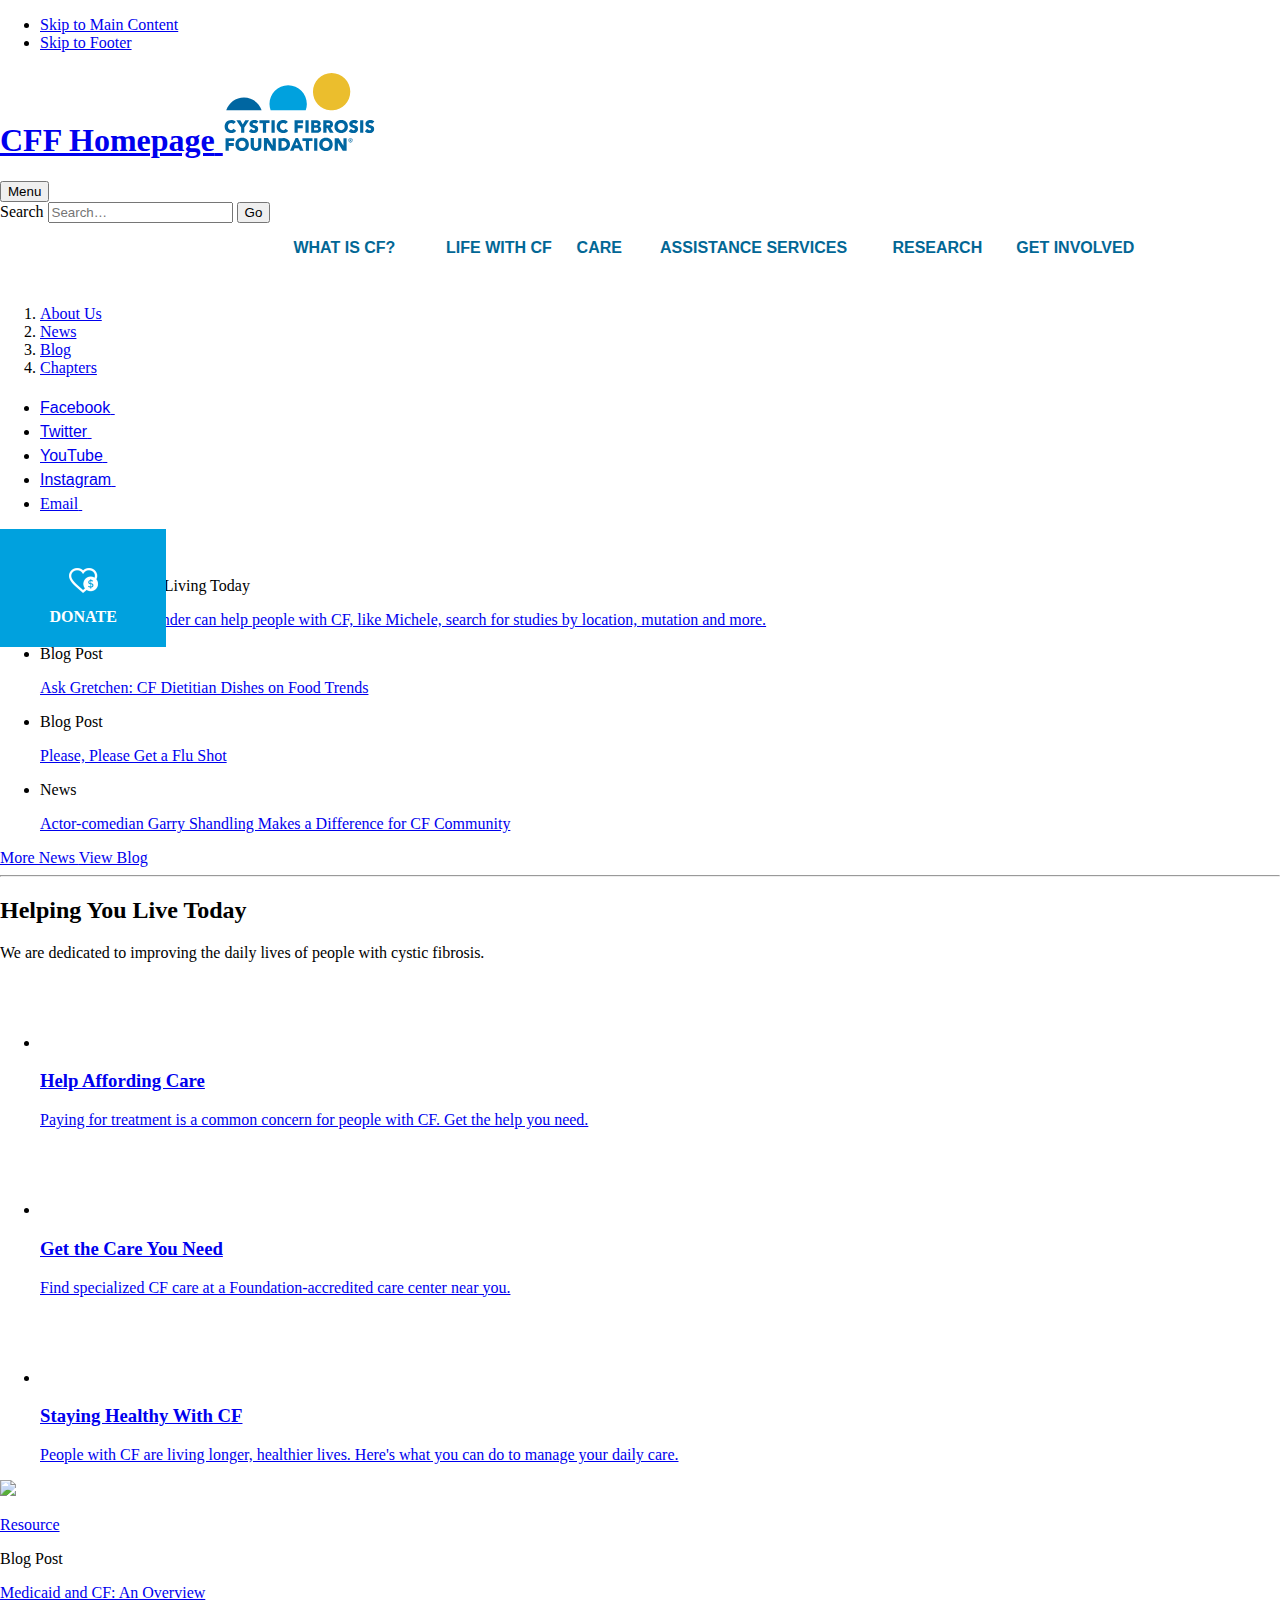
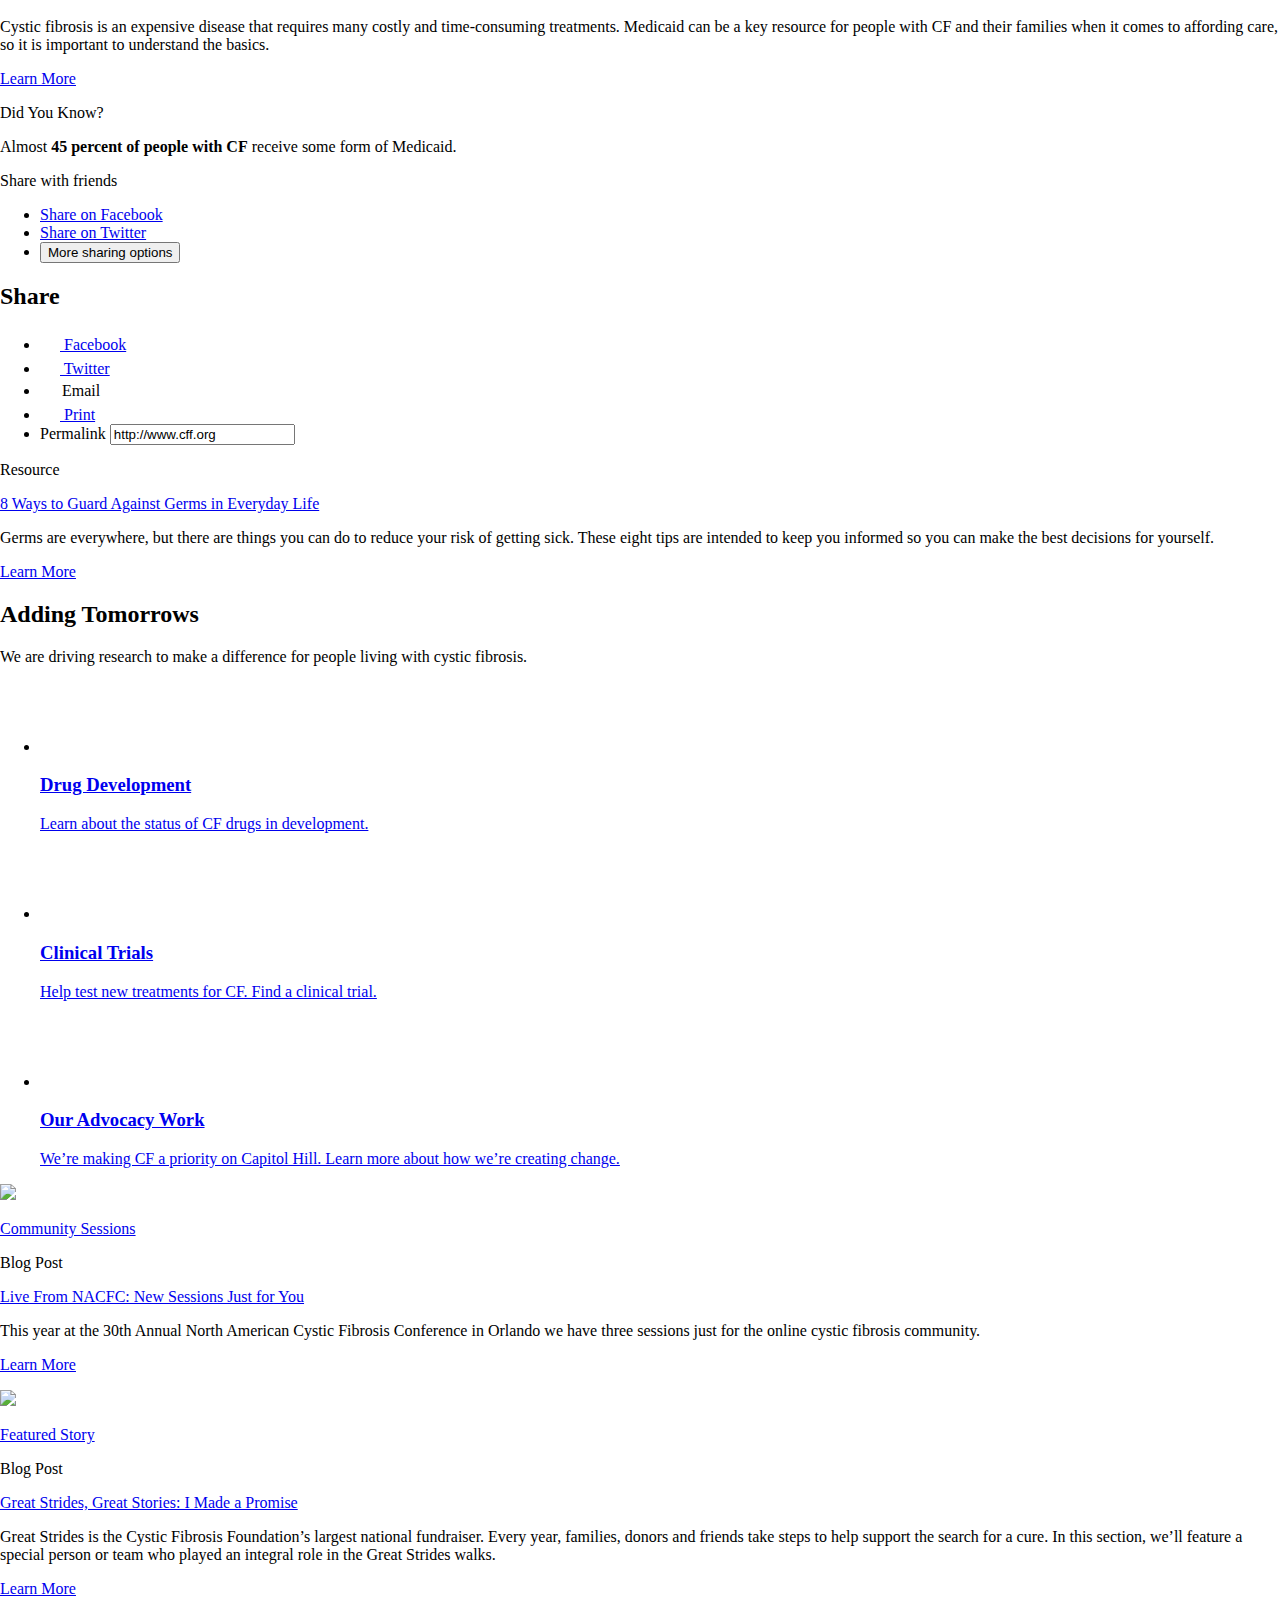
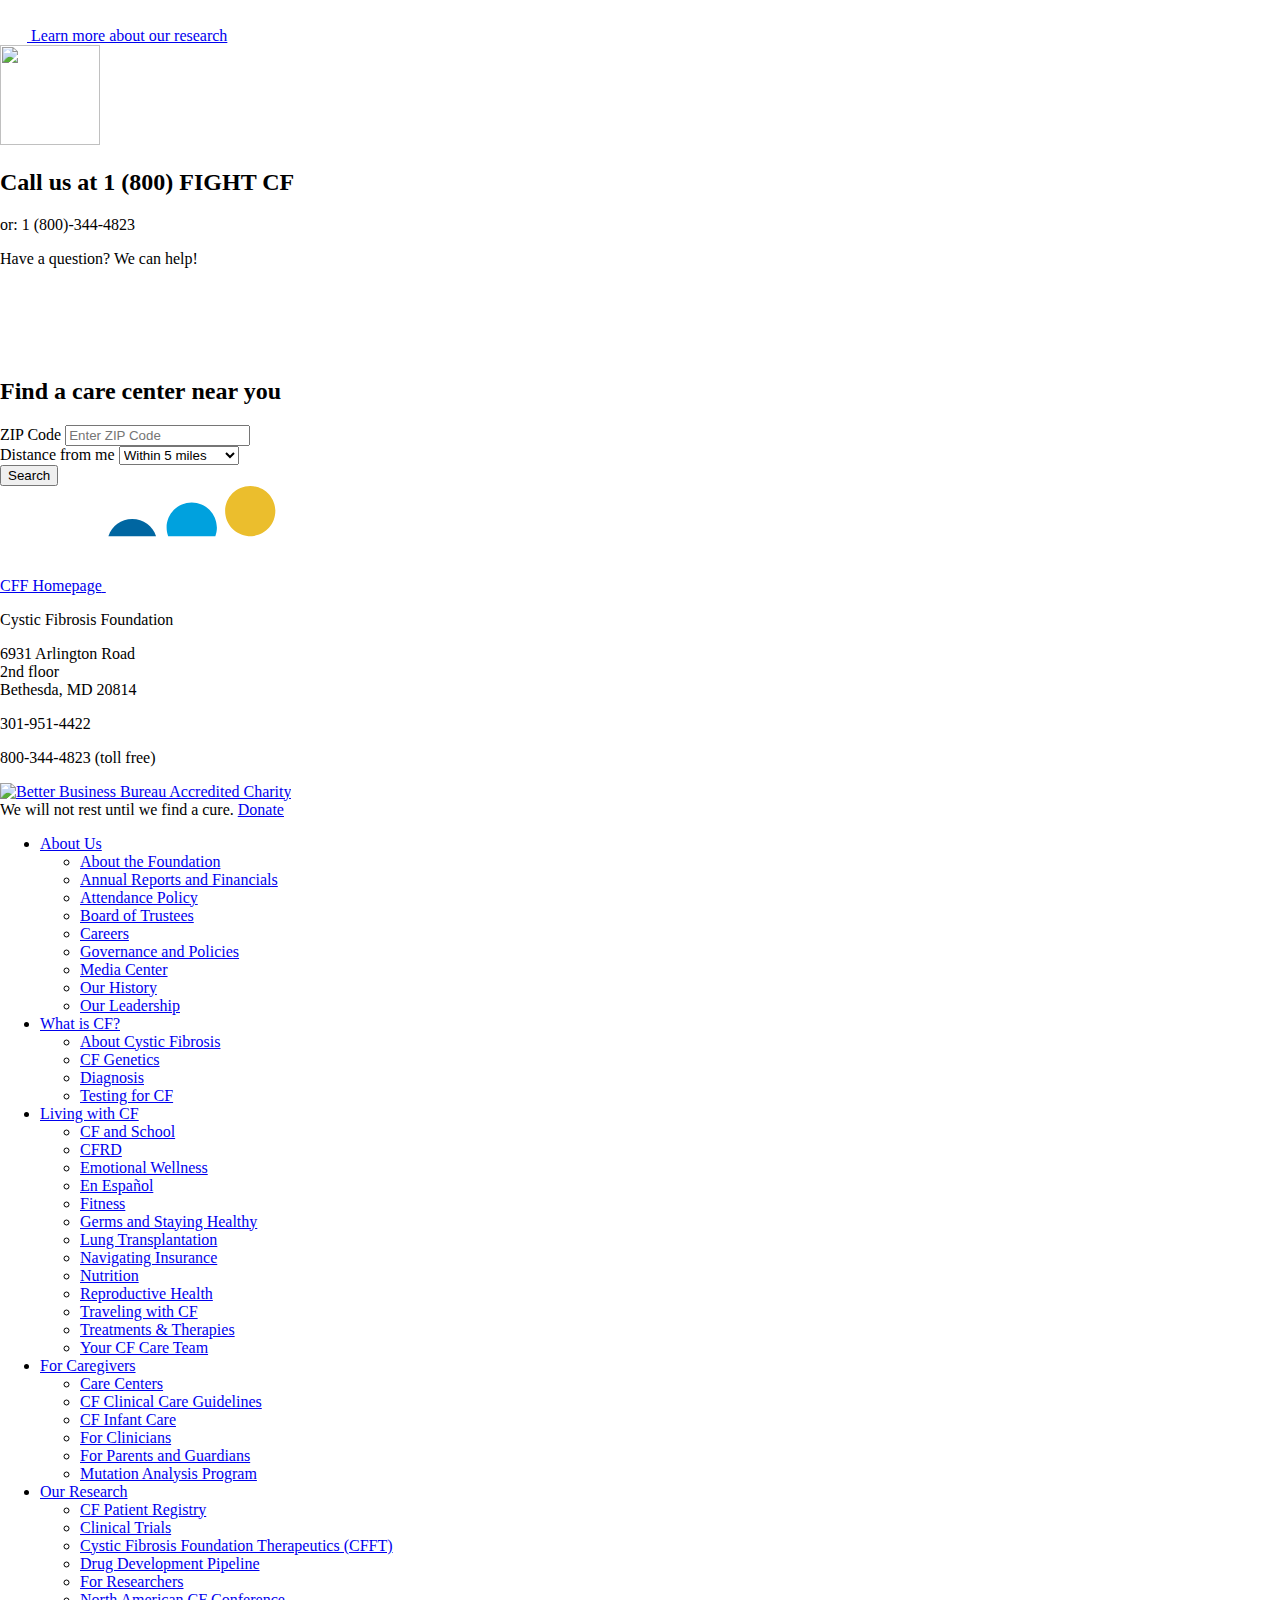
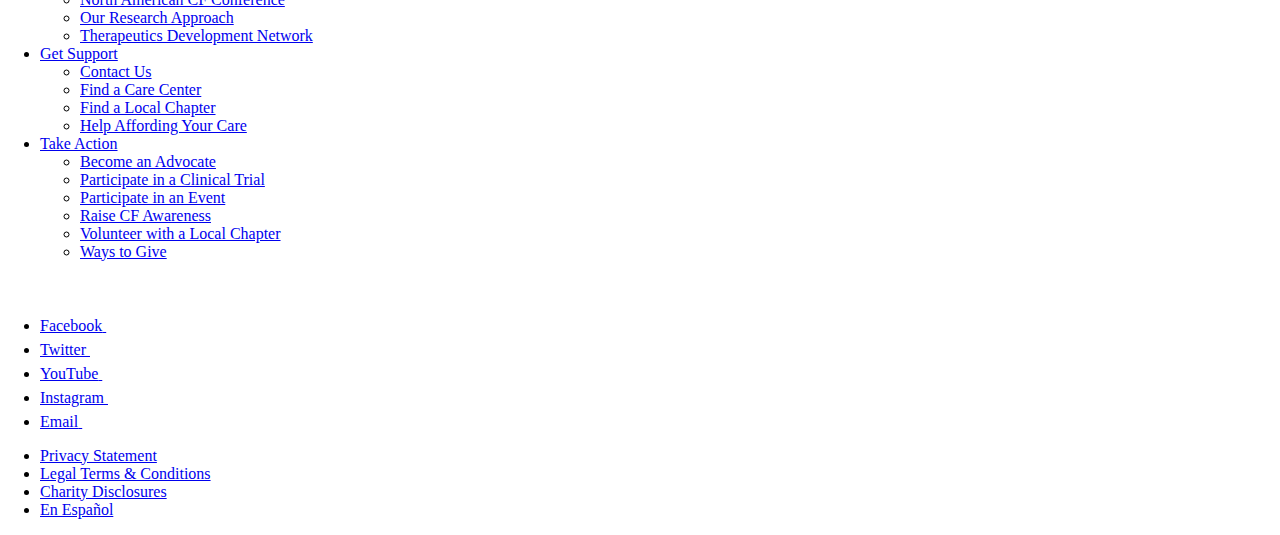
==== commit bd130ce6: "- mobile / responsive fixes" ====
--- a/index.html
+++ b/index.html
@@ -1,9 +1,4 @@
-
-
-
 <!DOCTYPE html>
-
-
 <!--[if lte IE 8]><html class="no-js lte-ie9 lte-ie8" lang="en" dir="ltr"><![endif]-->
 <!--[if IE 9]><html class="no-js lte-ie9" lang="en" dir="ltr"><![endif]-->
 <!--[if gt IE 9]><!-->
@@ -18,27 +13,19 @@
     </title><link rel="canonical" href="https://www.cff.org/Default.aspx"/>
     <meta name="apple-mobile-web-app-title" content="Cystic Fibrosis Foundation">
     <meta name="viewport" content="width=device-width, initial-scale=1">
-
     <link rel="shortcut icon" href="https://www.cff.org/favicon.ico">
     <link rel="apple-touch-icon" href="https://www.cff.org/app-icon-196x196.png">
     <link rel="icon" sizes="196x196" href="https://www.cff.org/app-icon-196x196.png">
-
     <meta name="theme-color" content="#cb1757">
     <meta name="Keywords" content="" />
     <meta name="Title" content="Homepage" />
     <meta name="Description" content="Cystic Fibrosis Foundation: We will not rest until we find a cure for all people with CF." />
     <meta property="og:type" content="website">
-
-
     <meta property="og:image" content="https://www.cff.org/images/CFF-logo-no-tag-rectangle.jpg">
     <meta name="twitter:card" content="summary">
     <meta name="twitter:site" content="Cystic Fibrosis Foundation">
     <meta name="twitter:domain" content="https://cff.org/">
-
     <link rel="image_src" type="image/jpeg" href="img_path" />
-
-
-
     <meta property="twitter:image:src" content="https://www.cff.org/images/CFF-logo-no-tag-rectangle.jpg">
     <meta name="application-name" content="Cystic Fibrosis Foundation" />
     <meta name="msapplication-tooltip" content="TOOLTIP">
@@ -48,10 +35,6 @@
     <meta name="msapplication-square150x150logo" content="msapplication-square.png" />
     <meta name="msapplication-wide310x150logo" content="msapplication-wide.png" />
     <meta name="msapplication-square310x310logo" content="msapplication-large.png" />
-
-
-
-
     <script type="application/ld+json">
     { "@context" : "https://schema.org",
     "@type" : "Organization",
@@ -65,8 +48,6 @@
     ]
     }
     </script>
-
-
     <!--[if gte IE 9]><!-->
     <link rel="stylesheet" href="https://www.cff.org/css/main.min.css" /><link rel="stylesheet" href="https://www.cff.org/css/cff.css" />
     <!--<![endif]-->
@@ -75,11 +56,9 @@
     <![endif]-->
     <script src="https://cdn.polyfill.io/v2/polyfill.min.js?features=default,Promise,getComputedStyle,matchMedia"></script>
     <script src="https://www.cff.org/js/head.min.js"></script>
-
     <link rel="stylesheet" href="css/style.css">
     <script src="js/vendor/modernizr-2.8.3.min.js"></script>
 </head>
-
 <body class="page-home">
 <!-- Google Tag Manager -->
 <noscript>
@@ -100,9 +79,7 @@
         <input type="hidden" name="EktronClientManager" id="EktronClientManager" value="-1687560804,-1080527330,-1939951303,-569449246" />
         <input type="hidden" name="__VIEWSTATE" id="__VIEWSTATE" value="UEJh+45/19LIepdmj7skezGguQl87ClcKA4tAqS7io3CRKwCTa97NTtThu4f/Bcp4d5lJmuVM6rjXJmWpwbiNqCmBNORTEDvbJgT9RzhnCw=" />
     </div>
-
     <div class="aspNetHidden">
-
         <input type="hidden" name="__VIEWSTATEGENERATOR" id="__VIEWSTATEGENERATOR" value="8D0E13E6" />
         <input type="hidden" name="__EVENTTARGET" id="__EVENTTARGET" value="" />
         <input type="hidden" name="__EVENTARGUMENT" id="__EVENTARGUMENT" value="" />
@@ -119,17 +96,11 @@
             </li>
         </ul>
     </div>
-
     <div id="Header" class="Header" role="banner">
-
-
-
-
         <div class="Header-logo">
             <h1 class="Logo">
                 <a class="Logo-link" href="https://www.cff.org/">
                     <span class="u-vh">CFF Homepage</span>
-
                     <svg version="1.1" baseProfile="full" xmlns="http://www.w3.org/2000/svg" viewBox="0 0 71 36.999" preserveAspectRatio="xMidYMid meet" fill="#0066A1" width="153" height="78" aria-hidden="true" role="presentation">
                         <path d="M9.15 11.6c-3.92 0-7.24 2.54-8.4 6.07h16.8c-1.16-3.53-4.48-6.07-8.4-6.07z"/>
                         <path fill="#00A1DE" d="M38.98 14.65c0-4.9-3.97-8.85-8.86-8.85-4.9 0-8.85 3.96-8.85 8.85 0 1.06.2 2.08.54 3.02h16.63c.35-.94.55-1.96.55-3.02z"/>
@@ -140,52 +111,32 @@
                             <div class="Logo-fallback"></div>
                         </foreignObject>
                     </svg>
-
-
                 </a>
             </h1>
             <button class="Nav-toggle" id="Nav-toggle" type="button">
-                <svg class="icon" viewBox="0 0 10 10" width="25" height="21" aria-hidden="true" role="presentation">
-                    <use class="Nav-toggle-icon--open" xlink:href="#icon-menu" />
-                    <use class="Nav-toggle-icon--close" xlink:href="#icon-close" />
-                    <foreignObject width="0" height="0">
-                        <div class="icon-menu"></div>
-                    </foreignObject>
-                </svg>
+                <i class="fa fa-bars" aria-hidden="true"></i>
+                <i class="fa fa-times" aria-hidden="true"></i>
                 <span class="Nav-toggle-text">Menu</span>
             </button>
         </div>
-
-
-
         <!-- end Header-logo -->
         <div class="Header-nav u-wrapper">
             <div id="Nav" class="Nav">
                 <div class="Nav-wrap">
-
-
-
                     <div class="SearchBox">
                         <div class="SearchBox-form" id="SearchBox-1" role="search">
                             <label for="SearchBox-input-1" class="SearchBox-label u-vh">Search</label>
                             <input name="ctl00$SearchBox$txtSearchValue" id="ctl00_SearchBox_txtSearchValue" class="SearchBox-input" placeholder="Search&#8230;" type="search" onfocus="if(this.value==this.defaultValue)this.value=&#39;&#39;;" onblur="if(this.value==&#39;&#39;)this.value=this.defaultValue" />
                             <input type="submit" name="ctl00$SearchBox$ButtonSearch" value="Go" id="ctl00_SearchBox_ButtonSearch" class="SearchBox-submit&#32;Button" />
-
                         </div>
                     </div>
-
-
-
                     <!-- end SearchBox -->
-
-
-
                     <div class="Nav-primary-wrap" role="navigation" aria-label="Primary Navigation">
                         <header class="header">
                             <nav class="primaryNav__container" role="navigation" aria-label="Primary Navigation">
                                 <ul class="primaryNav__list">
                                     <li class="primaryNav__item">
-                                        <a class="primaryNav__item-link" href="#">What is CF?</a>
+                                        <a class="primaryNav__item-link" href="#">What is CF? <i class="fa fa-angle-down" aria-hidden="true"></i> <i class="fa fa-angle-up" aria-hidden="true"></i></a>
                                         <div class="subMenu__container">
                                             <div class="subMenu__inner">
                                                 <a href="#" class="subMenu__close">X close</a>
@@ -219,7 +170,7 @@
                                         </div>
                                     </li>
                                     <li class="primaryNav__item">
-                                        <a class="primaryNav__item-link" href="#">Life with CF</a>
+                                        <a class="primaryNav__item-link" href="#">Life with CF <i class="fa fa-angle-down" aria-hidden="true"></i> <i class="fa fa-angle-up" aria-hidden="true"></i></a>
                                         <div class="subMenu__container">
                                             <div class="subMenu__inner">
                                                 <a href="#" class="subMenu__close">X close</a>
@@ -410,7 +361,7 @@
                                         </div>
                                     </li>
                                     <li class="primaryNav__item">
-                                        <a class="primaryNav__item-link" href="#">Care</a>
+                                        <a class="primaryNav__item-link" href="#">Care <i class="fa fa-angle-down" aria-hidden="true"></i> <i class="fa fa-angle-up" aria-hidden="true"></i></a>
                                         <div class="subMenu__container">
                                             <div class="subMenu__inner">
                                                 <a href="#" class="subMenu__close">X close</a>
@@ -471,7 +422,7 @@
                                         </div>
                                     </li>
                                     <li class="primaryNav__item">
-                                        <a class="primaryNav__item-link" href="#">Assistance Services</a>
+                                        <a class="primaryNav__item-link" href="#">Assistance Services <i class="fa fa-angle-down" aria-hidden="true"></i> <i class="fa fa-angle-up" aria-hidden="true"></i></a>
                                         <div class="subMenu__container">
                                             <div class="subMenu__inner">
                                                 <a href="#" class="subMenu__close">X close</a>
@@ -530,7 +481,7 @@
                                         </div>
                                     </li>
                                     <li class="primaryNav__item">
-                                        <a class="primaryNav__item-link" href="#">Research</a>
+                                        <a class="primaryNav__item-link" href="#">Research <i class="fa fa-angle-down" aria-hidden="true"></i> <i class="fa fa-angle-up" aria-hidden="true"></i></a>
                                         <div class="subMenu__container">
                                             <div class="subMenu__inner">
                                                 <a href="#" class="subMenu__close">X close</a>
@@ -611,7 +562,7 @@
                                         </div>
                                     </li>
                                     <li class="primaryNav__item">
-                                        <a class="primaryNav__item-link" href="#">Get Involved</a>
+                                        <a class="primaryNav__item-link" href="#">Get Involved <i class="fa fa-angle-down" aria-hidden="true"></i> <i class="fa fa-angle-up" aria-hidden="true"></i></a>
                                         <div class="subMenu__container">
                                             <div class="subMenu__inner">
                                                 <a href="#" class="subMenu__close">X close</a>
@@ -724,62 +675,27 @@
                         </header>
                         <!-- end Nav-primry -->
                     </div>
-
-
-
-
-
-
                     <!-- end primary nav wrap -->
-
-
-
-
                     <div class="Nav-secondary-wrap" role="navigation" aria-label="Secondary Navigation">
                         <ol class="Nav-secondary">
-
-
-
                             <li class="Nav-secondary-item">
                                 <a id="ctl00_UtilityMenu_rptMenu_ctl00_lnk" class="Nav-secondary-item-link" href="https://www.cff.org/About-Us/">About Us</a>
                             </li>
-
-
-
                             <li class="Nav-secondary-item">
                                 <a id="ctl00_UtilityMenu_rptMenu_ctl01_lnk" class="Nav-secondary-item-link" href="https://www.cff.org/News/">News</a>
                             </li>
-
-
-
                             <li class="Nav-secondary-item">
                                 <a id="ctl00_UtilityMenu_rptMenu_ctl02_lnk" class="Nav-secondary-item-link" href="https://www.cff.org/Blog/">Blog</a>
                             </li>
-
-
-
                             <li class="Nav-secondary-item">
                                 <a id="ctl00_UtilityMenu_rptMenu_ctl03_lnk" class="Nav-secondary-item-link" href="https://www.cff.org/Locations/Find-a-Local-Chapter/">Chapters</a>
                             </li>
-
-
-
                         </ol>
                         <!-- end Nav-secondary -->
                     </div>
-
-
-
                     <!-- end secondary nav wrap -->
-
-
-
-
                     <div class="SocialNetworks">
                         <ul class="SocialNetworks-list">
-
-
-
                             <li class="SocialNetworks-item">
                                 <a class="SocialNetworks-link header" title="Follow us on Facebook" href="https://www.facebook.com/cysticfibrosisfoundation" target="_blank">
                                     <span class="u-vh">Facebook</span>
@@ -791,9 +707,6 @@
                                     </svg>
                                 </a>
                             </li>
-
-
-
                             <li class="SocialNetworks-item">
                                 <a class="SocialNetworks-link header" title="Follow us on Twitter" href="https://twitter.com/CF_Foundation" target="_blank">
                                     <span class="u-vh">Twitter</span>
@@ -805,9 +718,6 @@
                                     </svg>
                                 </a>
                             </li>
-
-
-
                             <li class="SocialNetworks-item">
                                 <a class="SocialNetworks-link header" title="Follow us on YouTube" href="https://www.youtube.com/user/CysticFibrosisUSA" target="_blank">
                                     <span class="u-vh">YouTube</span>
@@ -819,9 +729,6 @@
                                     </svg>
                                 </a>
                             </li>
-
-
-
                             <li class="SocialNetworks-item">
                                 <a class="SocialNetworks-link header" title="Follow on Instagram" href="https://instagram.com/cf_foundation/" target="_blank">
                                     <span class="u-vh">Instagram</span>
@@ -833,9 +740,6 @@
                                     </svg>
                                 </a>
                             </li>
-
-
-
                             <li class="SocialNetworks-item">
                                 <a class="SocialNetworks-link" href="https://www.cff.org/email-opt-in/">
                                     <span class="u-vh">Email</span>
@@ -847,11 +751,8 @@
                                     </svg>
                                 </a>
                             </li>
-
                         </ul>
                     </div>
-
-
                     <!-- end SocialNetworks -->
                 </div>
                 <!-- end Nav-wrap -->
@@ -860,11 +761,6 @@
             <div class="Header-navAction u-show u-hide--med-wide" data-set="action-nav"></div>
         </div>
         <!-- end Header-nav -->
-
-
-
-
-
         <div class="Header-navAction u-show--med-wide data-set-action-nav" data-set="action-nav">
             <div class="ActionNav-wrap" role="navigation" aria-label="Action Navigation">
                 <div class="donateNav">
@@ -874,17 +770,9 @@
                 </div>
             </div>
         </div>
-
-
     </div>
-
-
     <div id="Main" class="Main" role="main">
         <div class="HomeBillboard backgroundmiddle">
-
-
-
-
             <style type="text/css">
                 .HomeBillboard-subtitle .yellow {
                     color: #fbc303 !important;
@@ -899,14 +787,11 @@
                     color: #006694 !important;
                 }
             </style>
-
-
             <div class="HomeBillboard-primary">
                 <div data-picture="background">
                     <div data-src="https://www.cff.org/uploadedImages/Content/Homepage/michelle-homepage-mobile-1.jpg?n=1564"></div>
                     <div data-src="https://www.cff.org/uploadedImages/Content/Homepage/michelle-homepage-1.jpg?n=3604" data-media="(min-width: 600px)"></div>
                 </div>
-
                 <div class="HomeBillboard-wrap">
                     <div class="HomeBillboard-content">
                         <p class="HomeBillboard-title" data-orphans='2' >
@@ -920,97 +805,57 @@
                 </div>
                 <!-- end HomeBillboard-wrap -->
             </div>
-
-
-
-
-
             <!-- end HomeBillboard-primary -->
             <div class="HomeBillboard-secondary">
-
-
-
                 <ul class="HomeBillboard-promoted">
-
-
-
                     <li class="HomeBillboard-promoted-item">
                         <p class="HomeBillboard-promoted-label">Blog Post</p>
                         <p class="HomeBillboard-promoted-title">
                             <a href="https://www.cff.org/CF-Community-Blog/Posts/2016/Ask-Gretchen-CF-Dietitian-Dishes-on-Food-Trends/">Ask Gretchen: CF Dietitian Dishes on Food Trends</a>
                         </p>
                     </li>
-
-
-
                     <li class="HomeBillboard-promoted-item">
                         <p class="HomeBillboard-promoted-label">Blog Post</p>
                         <p class="HomeBillboard-promoted-title">
                             <a href="https://www.cff.org/CF-Community-Blog/Posts/2016/Please-Please-Get-a-Flu-Shot/">Please, Please Get a Flu Shot</a>
                         </p>
                     </li>
-
-
-
                     <li class="HomeBillboard-promoted-item">
                         <p class="HomeBillboard-promoted-label">News</p>
                         <p class="HomeBillboard-promoted-title">
                             <a href="https://www.cff.org/News/News-Archive/2016/Actor-comedian-Garry-Shandling-Makes-a-Difference-for-CF-Community/">Actor-comedian Garry Shandling Makes a Difference for CF Community</a>
                         </p>
                     </li>
-
-
-
                 </ul>
                 <!-- end HomeBillboard-promoted -->
-
-
-
                 <div class="HomeBillboard-buttons">
-
-
                     <a class="HomeBillboard-button" data-icon='{"icon":"chev-right", "width":"1.4em", "orphans":"1"}' href="https://www.cff.org/News/"
                        target=""
                     >
                         More News
                     </a>
-
                     <a class="HomeBillboard-button" data-icon='{"icon":"chev-right", "width":"1.4em", "orphans":"1"}' href="https://www.cff.org/Blog/"
                        target="_self"
                     >
                         View Blog
                     </a>
-
-
                 </div>
-
-
-
             </div>
             <!-- end HomeBillboard-secondary -->
         </div>
         <!-- end HomeBillboard -->
-
         <hr class="u-circleArrow" aria-hidden="true" role="presentation">
         <div class="u-wrapper u-mt9">
-
-
-
             <div class="SectionHeading">
                 <h2 class="SectionHeading-title" data-icon='{"icon":"period", "width":"8px", "height":"8px", "orphans":"1"}'>Helping You Live Today</h2>
                 <p class="SectionHeading-subtitle" data-orphans>We are dedicated to improving the daily lives of people with cystic fibrosis.</p>
             </div>
             <!-- end SectionHeading -->
             <ul class="CirclePromos u-mt7">
-
-
-
-
                 <li class="CirclePromos-item">
                     <a class="CirclePromos-link"
                        href="https://www.cff.org/Living-with-CF/Navigating-Insurance/Finding-Support/Help-Affording-Your-Care/"
                        target="">
-
                         <div class="CirclePromos-wrap bg-purple">
                             <div class="CirclePromos-thumbnail bg-purple">
                                 <svg class="icon" viewBox="0 0 70 70" width="70" height="70" aria-hidden="true" role="presentation">
@@ -1030,15 +875,10 @@
                         <!-- end CirclePromos-wrap -->
                     </a>
                 </li>
-
-
-
-
                 <li class="CirclePromos-item">
                     <a class="CirclePromos-link"
                        href="https://www.cff.org/Locations/FindACareCenter/"
                        target="">
-
                         <div class="CirclePromos-wrap bg-blue">
                             <div class="CirclePromos-thumbnail bg-blue">
                                 <svg class="icon" viewBox="0 0 70 70" width="70" height="70" aria-hidden="true" role="presentation">
@@ -1058,15 +898,10 @@
                         <!-- end CirclePromos-wrap -->
                     </a>
                 </li>
-
-
-
-
                 <li class="CirclePromos-item">
                     <a class="CirclePromos-link"
                        href="https://www.cff.org/Living-with-CF/Treatments-and-Therapies/"
                        target="">
-
                         <div class="CirclePromos-wrap bg-lime">
                             <div class="CirclePromos-thumbnail bg-lime">
                                 <svg class="icon" viewBox="0 0 70 70" width="70" height="70" aria-hidden="true" role="presentation">
@@ -1086,40 +921,17 @@
                         <!-- end CirclePromos-wrap -->
                     </a>
                 </li>
-
-
-
-
-
             </ul>
-
-
-
-
-
-
         </div>
         <!-- end wrapper -->
         <div class="u-wrapper u-break1-top u-mb7">
             <div class="ContentColumns ContentColumns--dividers">
                 <div class="ContentColumns-col">
                     <div class="ContentList " data-eq-pts="bp-two-col:450, large:600, bp-two-col-large:640, bp-promo-medium:700, bp-promo-large:768">
-
-
-
                         <div class="ContentList-item ContentList-item--promo">
-
-
-
                             <div class="ContentList-media ContentList-media--full" aria-hidden="true" role="presentation">
                                 <a href="https://www.cff.org/Living-with-CF/Navigating-Insurance/Medicaid/Medicaid-and-CF-An-Overview/" aria-hidden="true" tabindex="-1">
-
                                     <img src="https://www.cff.org/uploadedImages/Content/Living_with_CF/Navigating_Insurance/Medicaid/Medicaid-and-CF-Overview-featured.jpg">
-
-
-
-
-
                                     <p class="ContentList-featured">Resource</p>
                                 </a>
                             </div>
@@ -1132,9 +944,7 @@
                                     </a>
                                 </p>
                                 <p class="ContentList-meta">
-            
                 <span class="ContentList-meta-date">
-                
                 </span>
                                 </p>
                                 <!-- end ContentList-meta -->
@@ -1143,31 +953,16 @@
                                     <a href="https://www.cff.org/Living-with-CF/Navigating-Insurance/Medicaid/Medicaid-and-CF-An-Overview/">
                                         Learn More
                                     </a>
-
                                 </p>
-
-
-                            </div>
-
-
+                            </div>
                             <!-- end ContentList-content -->
                         </div>
-
-
-
-
-
                         <!-- end ContentList-item -->
                     </div>
                     <!-- end ContentList -->
                 </div>
                 <!-- end ContentColumns-col -->
                 <div class="ContentColumns-col">
-
-
-
-
-
                     <div class="ShareableFact ">
                         <p class="ShareableFact-label">Did You Know?</p>
                         <p class="ShareableFact-text"> Almost <b>45 percent of people with CF</b> receive some form of Medicaid.</p>
@@ -1211,7 +1006,6 @@
                                         </svg> Twitter
                                     </a>
                                 </li>
-
                                 <li class="ShareModal-item">
                                     <a class="MailTo " data-email="?subject=Homepage&body=Almost 45 percent of people with CF receive some form of Medicaid.">
                                         <svg class="icon " viewBox="0 0 18 18" width="18" height="18" aria-hidden="true" role="presentation">
@@ -1240,21 +1034,13 @@
                         </div>
                         <!-- end Modal-content -->
                     </div>
-
-
-
-
                     <!-- end ShareableFact -->
-
-
                     <div class="ContentList ContentList--condensed" data-eq-pts="bp-two-col:450, large:600, bp-two-col-large:640, bp-promo-medium:700, bp-promo-large:768">
                         <div class="ContentList-item ContentList-item--default">
                             <p class="ContentList-label ">Resource</p>
                             <p class="ContentList-title">
                                 <a href="https://www.cff.org/Living-with-CF/Germs-and-Staying-Healthy/How-Can-You-Avoid-Germs/8-Ways-to-Guard-Against-Germs-in-Everyday-Life/">8 Ways to Guard Against Germs in Everyday Life</a>
                             </p>
-
-
                             <!-- end ContentList-media -->
                             <div class="ContentList-content">
                                 <p class="ContentList-description">
@@ -1270,7 +1056,6 @@
                         </div>
                         <!-- end ContentList-item -->
                     </div>
-
                     <!-- end ContentList -->
                 </div>
                 <!-- end ContentColumns-col -->
@@ -1278,27 +1063,17 @@
             <!-- end ContentColumns -->
         </div>
         <!-- end wrapper -->
-
-
         <div class="u-wrapper u-break1-top">
-
-
-
             <div class="SectionHeading">
                 <h2 class="SectionHeading-title" data-icon='{"icon":"period", "width":"8px", "height":"8px", "orphans":"1"}'>Adding Tomorrows</h2>
                 <p class="SectionHeading-subtitle" data-orphans>We are driving research to make a difference for people living with cystic fibrosis.</p>
             </div>
             <!-- end SectionHeading -->
             <ul class="CirclePromos u-mt7">
-
-
-
-
                 <li class="CirclePromos-item">
                     <a class="CirclePromos-link"
                        href="https://www.cff.org/Our-Research/Drug-Development-Pipeline/Drug-Development-Pipeline-Tool/"
                        target="">
-
                         <div class="CirclePromos-wrap bg-darkBlue">
                             <div class="CirclePromos-thumbnail bg-darkBlue">
                                 <svg class="icon" viewBox="0 0 70 70" width="70" height="70" aria-hidden="true" role="presentation">
@@ -1318,15 +1093,10 @@
                         <!-- end CirclePromos-wrap -->
                     </a>
                 </li>
-
-
-
-
                 <li class="CirclePromos-item">
                     <a class="CirclePromos-link"
                        href="https://www.cff.org/Our-Research/Clinical-Trials/Clinical-Trials-Finder/"
                        target="">
-
                         <div class="CirclePromos-wrap bg-red">
                             <div class="CirclePromos-thumbnail bg-red">
                                 <svg class="icon" viewBox="0 0 70 70" width="70" height="70" aria-hidden="true" role="presentation">
@@ -1346,15 +1116,10 @@
                         <!-- end CirclePromos-wrap -->
                     </a>
                 </li>
-
-
-
-
                 <li class="CirclePromos-item">
                     <a class="CirclePromos-link"
                        href="https://www.cff.org/Take-Action/Advocate/"
                        target="">
-
                         <div class="CirclePromos-wrap bg-orange">
                             <div class="CirclePromos-thumbnail bg-orange">
                                 <svg class="icon" viewBox="0 0 70 70" width="70" height="70" aria-hidden="true" role="presentation">
@@ -1374,39 +1139,17 @@
                         <!-- end CirclePromos-wrap -->
                     </a>
                 </li>
-
-
-
-
-
             </ul>
-
-
-
-
-
-
         </div>
         <!-- end wrapper -->
         <div class="u-wrapper u-break1-top">
             <div class="ContentColumns">
                 <div class="ContentColumns-col">
                     <div class="ContentList " data-eq-pts="bp-two-col:450, large:600, bp-two-col-large:640, bp-promo-medium:700, bp-promo-large:768">
-
-
                         <div class="ContentList-item ContentList-item--promo">
-
-
-
                             <div class="ContentList-media ContentList-media--full" aria-hidden="true" role="presentation">
                                 <a href="https://www.cff.org/CF-Community-Blog/Posts/2016/Live-From-NACFC-New-Sessions-Just-for-You/" aria-hidden="true" tabindex="-1">
-
                                     <img src="https://www.cff.org/uploadedImages/Content/CF_Community_Blog/Posts/2016/Emily-Dulcan-NACFC-Community-Sessions-Featured-Rectangle.jpg">
-
-
-
-
-
                                     <p class="ContentList-featured">Community Sessions</p>
                                 </a>
                             </div>
@@ -1419,9 +1162,7 @@
                                     </a>
                                 </p>
                                 <p class="ContentList-meta">
-            
                 <span class="ContentList-meta-date">
-                
                 </span>
                                 </p>
                                 <!-- end ContentList-meta -->
@@ -1430,25 +1171,12 @@
                                     <a href="https://www.cff.org/CF-Community-Blog/Posts/2016/Live-From-NACFC-New-Sessions-Just-for-You/">
                                         Learn More
                                     </a>
-
                                 </p>
-
                                 <p class="ContentList-cta">
-
                                 </p>
-
-
-
-                            </div>
-
-
+                            </div>
                             <!-- end ContentList-content -->
                         </div>
-
-
-
-
-
                         <!-- end ContentList-item -->
                     </div>
                     <!-- end ContentList -->
@@ -1456,21 +1184,10 @@
                 <!-- end col-half -->
                 <div class="ContentColumns-col">
                     <div class="ContentList " data-eq-pts="bp-two-col:450, large:600, bp-two-col-large:640, bp-promo-medium:700, bp-promo-large:768">
-
-
                         <div class="ContentList-item ContentList-item--promo">
-
-
-
                             <div class="ContentList-media ContentList-media--full" aria-hidden="true" role="presentation">
                                 <a href="https://www.cff.org/Great-Strides-Great-Stories-You-Use-Everything-You-Have-in-Your-Arsenal/" aria-hidden="true" tabindex="-1">
-
                                     <img src="https://www.cff.org/uploadedImages/Content/Standalone/GS-I-Made-A-Promise.jpg?n=4356">
-
-
-
-
-
                                     <p class="ContentList-featured">Featured Story</p>
                                 </a>
                             </div>
@@ -1483,9 +1200,7 @@
                                     </a>
                                 </p>
                                 <p class="ContentList-meta">
-            
                 <span class="ContentList-meta-date">
-                
                 </span>
                                 </p>
                                 <!-- end ContentList-meta -->
@@ -1494,25 +1209,12 @@
                                     <a href="https://www.cff.org/Great-Strides-Great-Stories-You-Use-Everything-You-Have-in-Your-Arsenal/">
                                         Learn More
                                     </a>
-
                                 </p>
-
                                 <p class="ContentList-cta">
-
                                 </p>
-
-
-
-                            </div>
-
-
+                            </div>
                             <!-- end ContentList-content -->
                         </div>
-
-
-
-
-
                         <!-- end ContentList-item -->
                     </div>
                     <!-- end ContentList -->
@@ -1550,8 +1252,6 @@
                         </div>
                         <!-- end GetInTouch-call -->
                         <div class="GetInTouch-finder u-col-half--med-wide">
-
-
                             <div class="GetInTouch-icon">
                                 <svg class="icon " viewBox="0 0 70 70" width="70" height="70" aria-hidden="true" role="presentation">
                                     <use xlink:href="#icon-location-pin" />
@@ -1561,7 +1261,6 @@
                                 </svg>
                             </div>
                             <div id="ctl00_MainContent_ProximityControl1_pnlChapterSearch" onkeypress="javascript:return&#32;WebForm_FireDefaultButton(event,&#32;&#39;ctl00_MainContent_ProximityControl1_btnFindChapters&#39;)">
-
                                 <div class="GetInTouch-content">
                                     <h2 class="GetInTouch-header">Find a
                                         <b class="u-nowrap">care center</b> near you
@@ -1582,7 +1281,6 @@
                                                 <option value="100">Within 100 miles</option>
                                                 <option value="200">Within 200 miles</option>
                                                 <option value="500">Within 500 miles</option>
-
                                             </select>
                                         </div>
                                         <!-- end GetInTouch-miles -->
@@ -1590,12 +1288,8 @@
                                     <!-- end GetInTouch-form -->
                                     <input type="submit" name="ctl00$MainContent$ProximityControl1$btnFindChapters" value="Search" id="ctl00_MainContent_ProximityControl1_btnFindChapters" class="GetInTouch-submit&#32;-block&#32;Button--teal" />
                                 </div>
-
-                            </div>
-
-                        </div>
-
-
+                            </div>
+                        </div>
                         <!--  end GetInTouch-finder -->
                     </div>
                     <!-- end row -->
@@ -1604,29 +1298,19 @@
             </div>
             <!-- end GetInTouch -->
         </div>
-
     </div>
-
-
-
-
-
-
-
     <div class="Footer" id="Footer" role="contentinfo" aria-label="Footer">
         <div class="Footer-wrap u-wrapper">
             <div class="Footer-row Footer-row--table">
                 <div class="Footer-primary">
                     <a class="Footer-logo" href ="/" >
                         <span class="u-vh">CFF Homepage</span>
-
                         <svg version="1.1" baseProfile="full" xmlns="http://www.w3.org/2000/svg" viewBox="0 0 71 36.999" preserveAspectRatio="xMidYMid meet" fill="#fff" width="202" height="105" aria-hidden="true" role="presentation">
                             <path fill="#0066A1" d="M9.15 11.6c-3.92 0-7.24 2.54-8.4 6.07h16.8c-1.16-3.53-4.48-6.07-8.4-6.07z"/>
                             <path fill="#00A1DE" d="M38.98 14.65c0-4.9-3.97-8.85-8.86-8.85-4.9 0-8.85 3.96-8.85 8.85 0 1.06.2 2.08.54 3.02h16.63c.35-.94.55-1.96.55-3.02z"/>
                             <path fill="#EBBE2D" d="M59.6 8.85c0-4.9-3.97-8.85-8.86-8.85-4.9 0-8.85 3.96-8.85 8.85 0 4.68 3.62 8.5 8.22 8.82h1.25c4.6-.32 8.22-4.14 8.22-8.82z"/>
                             <path d="M3.2 28.52c.9 0 1.7-.4 2.17-1.05l.07-.1-1.25-.94-.1.12c-.23.35-.6.55-1.05.55-.85 0-1.5-.73-1.5-1.7 0-1 .65-1.7 1.54-1.7.4 0 .73.13.96.4l.1.1 1.15-.94-.07-.1c-.64-.83-1.7-.9-2.03-.9-1.88 0-3.2 1.3-3.2 3.13 0 1.83 1.32 3.12 3.2 3.12zM7.8 28.37h1.52v-2.52l2.26-3.44h-1.8l-1.2 2.02-1.15-2H5.56l2.25 3.43M13.46 25.98c.6.2.96.32.96.65 0 .3-.38.47-.74.47-.4 0-.77-.2-1-.5l-.1-.12-1.08 1.2.1.1c.54.5 1.2.74 2 .74 1.42 0 2.33-.8 2.33-2 0-1.27-1-1.56-1.72-1.77-.55-.17-.9-.28-.9-.6 0-.34.43-.46.72-.46.27 0 .63.1.8.3l.1.13 1.06-1.15-.1-.1c-.47-.4-1.1-.6-1.83-.6-1.1 0-2.3.6-2.3 1.97 0 1.18.95 1.5 1.7 1.73zM19.66 28.37v-4.6h1.63v-1.36H16.5v1.38h1.63v4.6M22.22 22.4h1.52v5.97h-1.52zM30.05 27.47l.07-.1-1.25-.94-.08.1c-.25.37-.63.57-1.08.57-.84 0-1.48-.74-1.48-1.7 0-1 .64-1.7 1.52-1.7.42 0 .75.13.98.4l.08.1 1.17-.95-.1-.1c-.63-.82-1.7-.88-2.02-.88-1.88 0-3.2 1.28-3.2 3.12 0 1.83 1.32 3.12 3.2 3.12.9 0 1.7-.4 2.17-1.05zM34.66 26.15h2.38v-1.42h-2.38v-.9h2.57V22.4h-4.08v5.97h1.5M38.32 22.4h1.52v5.97h-1.52zM45.8 26.66c0-.68-.4-1.22-1-1.44.46-.25.72-.7.72-1.23 0-1.6-1.67-1.6-2.2-1.6h-2.27v5.97h2.46c1.1 0 2.3-.45 2.3-1.7zm-2.44-1.9h-.92v-1.1h.85c.37 0 .83.08.83.54 0 .52-.54.57-.77.57zm.23 2.37h-1.17v-1.2h.95c.47 0 1.02.1 1.02.58 0 .6-.62.63-.8.63zM51.4 24.27c0-1.22-.8-1.86-2.28-1.86h-2.34v5.97h1.52V26.1h.4l1.2 2.27h1.82l-1.48-2.45c.72-.2 1.16-.82 1.16-1.65zm-3.1-.6h.77c.66 0 .94.18.94.6 0 .47-.35.56-1.02.56h-.68v-1.15zM55.27 22.27c-1.9 0-3.2 1.28-3.2 3.12 0 1.83 1.3 3.12 3.2 3.12 1.88 0 3.2-1.3 3.2-3.13 0-1.85-1.3-3.13-3.2-3.13zm0 4.83c-.98 0-1.64-.7-1.64-1.7 0-1.03.66-1.7 1.64-1.7.98 0 1.64.67 1.64 1.7 0 1-.65 1.7-1.63 1.7zM61.37 23.7c.27 0 .63.1.8.32l.1.12 1.06-1.16-.1-.08c-.47-.42-1.1-.63-1.83-.63-1.1 0-2.3.62-2.3 1.98 0 1.18.95 1.5 1.72 1.73.6.2.95.32.95.65 0 .3-.38.47-.74.47-.38 0-.76-.2-1-.5l-.1-.1-1.07 1.18.1.1c.54.5 1.2.74 2 .74 1.4 0 2.32-.8 2.32-2 0-1.27-1-1.56-1.72-1.77-.56-.17-.9-.28-.9-.6 0-.34.43-.46.7-.46zM64.26 22.4h1.5v5.97h-1.5zM69.23 24.75c-.56-.17-.9-.3-.9-.6 0-.34.43-.46.7-.46.28 0 .64.1.82.3l.1.13L71 22.98l-.1-.1c-.47-.4-1.1-.6-1.83-.6-1.1 0-2.3.6-2.3 1.97 0 1.18.95 1.5 1.72 1.73.58.2.94.32.94.65 0 .3-.38.47-.74.47-.4 0-.77-.2-1-.5l-.1-.12-1.07 1.2.1.1c.54.5 1.2.74 2 .74 1.4 0 2.32-.8 2.32-2 0-1.27-1-1.56-1.72-1.77zM.43 36.85h1.52v-2.22h2.38V33.2H1.95v-.9h2.57v-1.4H.42M8.3 30.75c-1.9 0-3.2 1.28-3.2 3.12S6.4 37 8.3 37c1.9 0 3.2-1.3 3.2-3.13 0-1.84-1.3-3.12-3.2-3.12zm0 4.83c-.98 0-1.64-.7-1.64-1.7 0-1.03.66-1.7 1.64-1.7.98 0 1.64.67 1.64 1.7 0 1-.66 1.7-1.64 1.7zM15.9 34.48c0 .64-.44 1.1-1.02 1.1-.6 0-1.02-.46-1.02-1.1v-3.6h-1.52v3.65c0 1.52.97 2.47 2.54 2.47 1.56 0 2.53-.95 2.53-2.47V30.9h-1.5v3.58zM22.76 34.55l-2.24-3.66h-1.9v5.95h1.5V33.1l2.3 3.75h1.85V30.9h-1.5M27.5 30.9h-2v5.95h2.18c1.6 0 3.33-.92 3.33-2.96 0-1.9-1.26-3-3.5-3zm1.95 2.93c0 1.08-.63 1.6-1.92 1.6H27v-3.12h.62c.88 0 1.83.4 1.83 1.53zM33.6 30.9L31 36.84h1.68l.48-1.2h2.04l.5 1.2h1.7l-2.6-5.96h-1.2zm1.23 3.42H33.5l.66-1.7.67 1.7zM36.9 32.27h1.62v4.58h1.5v-4.6l1.64.02V30.9H36.9M42.45 30.9h1.52v5.95h-1.52zM48.06 30.75c-1.88 0-3.2 1.28-3.2 3.12S46.18 37 48.06 37s3.2-1.3 3.2-3.13c0-1.84-1.3-3.12-3.2-3.12zm0 4.83c-.98 0-1.64-.7-1.64-1.7 0-1.03.66-1.7 1.64-1.7 1 0 1.64.67 1.64 1.7 0 1-.66 1.7-1.64 1.7zM56.34 34.55L54.1 30.9h-1.9v5.95h1.5V33.1l2.3 3.75h1.85V30.9h-1.5"/>
                             <path d="M58.673 31.88c0-.14.027-.275.082-.4.054-.124.128-.233.22-.326.094-.093.203-.167.328-.22.125-.056.258-.083.4-.083.142 0 .276.028.4.083.124.054.233.128.327.22.093.094.167.203.222.328.054.126.08.26.08.4 0 .143-.026.277-.08.4-.055.126-.128.234-.222.328-.093.093-.202.167-.327.222-.125.054-.258.082-.4.082-.142 0-.276-.027-.4-.082-.125-.054-.234-.128-.327-.222-.093-.093-.167-.202-.22-.327-.056-.123-.083-.257-.083-.4zm.183 0c0 .117.022.227.067.33.044.104.105.194.18.27.078.078.168.138.27.182s.214.067.33.067.227-.023.33-.068c.104-.044.194-.105.27-.18.078-.078.138-.168.183-.27.044-.104.067-.214.067-.33 0-.117-.022-.227-.067-.33-.044-.104-.105-.194-.182-.27-.076-.078-.167-.138-.27-.182-.103-.044-.213-.066-.33-.066s-.226.022-.33.066c-.103.044-.193.105-.27.18-.076.078-.137.168-.18.27-.046.105-.068.215-.068.33zm.45-.594h.455c.143 0 .248.03.315.09.067.062.1.15.1.264 0 .103-.026.18-.08.233-.052.052-.12.082-.2.09l.306.5h-.226l-.294-.482h-.158v.483h-.216v-1.177zm.217.512h.158c.034 0 .068-.002.1-.004.034-.003.064-.01.09-.02.028-.012.05-.03.066-.05s.025-.054.025-.092c0-.04-.007-.07-.024-.09-.017-.023-.038-.04-.065-.05-.026-.012-.056-.02-.09-.02-.032-.002-.065-.003-.1-.003h-.157v.328z"/>
-
                             <foreignObject width="0" height="0">
                                 <div class="icon-fallback icon-logo-white-202"></div>
                             </foreignObject>
@@ -1641,14 +1325,11 @@
                             <br />
                             <span class="locality" itemprop="addressLocality">Bethesda,</span> <span class="region" itemprop="addressRegion">MD </span><span class="postal-code" itemprop="postalCode">20814</span></p><p class="tel" itemprop="telephone">301-951-4422</p><p>
                             <span class="tel" itemprop="telephone">800-344-4823 </span>(toll free)</p>
-
                         </div>
                         <!-- end Footer-contact -->
                         <div class="Footer-logos">
                             <a class="Footer-logos-link" href="http://www.give.org/charity-reviews/national/health/cystic-fibrosis-foundation-in-bethesda-md-1635"  target="_blank">
-
                                 <img style="width: 60px; height: 107px;" title="Better Business Bureau Accredited Charity" src="https://www.cff.org/uploadedImages/Content/Master/BBB_seal_white.png?n=8160" alt="Better Business Bureau Accredited Charity" width="60" height="107" />
-
                             </a>
                         </div>
                         <!-- end Footer-logos -->
@@ -1663,278 +1344,195 @@
         <span class="u-nowrap">find a cure.</span>    </span>
                             <a class="Footer-donate-link Button--yellow" href="https://secure2.convio.net/cffh/site/Donation2;jsessionid=74EF1DA9F9D559FFE65DCB760E0F8CDD.app212a?1761.donation=form1&amp;df_id=1761" target="_blank">Donate</a>
                         </div>
-
                     </div>
                     <!-- end Footer-row -->
                     <div class="Footer-row">
                         <ul class="Footer-sitemap">
-
-
                             <li class="Footer-sitemap-item ">
                                 <a id="ctl00_Footer_rptMenu_ctl00_lnkHead" class="Footer-sitemap-header" href="https://www.cff.org/About-Us/">About Us</a>
-
                                 <ul class="Footer-sitemap-sublist">
-
                                     <li class="Footer-sitemap-subitem">
                                         <a id="lnkItem" href="https://www.cff.org/About-Us/About-the-Cystic-Fibrosis-Foundation/">About the Foundation</a>
                                     </li>
-
                                     <li class="Footer-sitemap-subitem">
                                         <a id="lnkItem" href="https://www.cff.org/About-Us/Annual-Reports-and-Financials/">Annual Reports and Financials</a>
                                     </li>
-
                                     <li class="Footer-sitemap-subitem">
                                         <a id="lnkItem" href="https://www.cff.org/About-Us/Attendance-Policy-for-CF-Foundation-Events/">Attendance Policy</a>
                                     </li>
-
                                     <li class="Footer-sitemap-subitem">
                                         <a id="lnkItem" href="https://www.cff.org/About-Us/Board-of-Trustees/">Board of Trustees</a>
                                     </li>
-
                                     <li class="Footer-sitemap-subitem">
                                         <a id="lnkItem" href="https://www.cff.org/About-Us/Join-the-Team-thats-Adding-Tomorrows/">Careers</a>
                                     </li>
-
                                     <li class="Footer-sitemap-subitem">
                                         <a id="lnkItem" href="https://www.cff.org/About-Us/Governance-and-Policies/">Governance and Policies</a>
                                     </li>
-
                                     <li class="Footer-sitemap-subitem">
                                         <a id="lnkItem" href="https://www.cff.org/About-Us/Media-Center/">Media Center</a>
                                     </li>
-
                                     <li class="Footer-sitemap-subitem">
                                         <a id="lnkItem" href="https://www.cff.org/About-Us/Our-History/">Our History</a>
                                     </li>
-
                                     <li class="Footer-sitemap-subitem">
                                         <a id="lnkItem" href="https://www.cff.org/About-Us/Foundation-Leadership/">Our Leadership</a>
                                     </li>
-
-
                                 </ul>
                             </li>
-
                             <li class="Footer-sitemap-item ">
                                 <a id="ctl00_Footer_rptMenu_ctl01_lnkHead" class="Footer-sitemap-header" href="https://www.cff.org/What-is-CF/">What is CF?</a>
-
                                 <ul class="Footer-sitemap-sublist">
-
                                     <li class="Footer-sitemap-subitem">
                                         <a id="lnkItem" href="https://www.cff.org/What-is-CF/About-Cystic-Fibrosis/">About Cystic Fibrosis</a>
                                     </li>
-
                                     <li class="Footer-sitemap-subitem">
                                         <a id="lnkItem" href="https://www.cff.org/What-is-CF/CF-Genetics/">CF Genetics</a>
                                     </li>
-
                                     <li class="Footer-sitemap-subitem">
                                         <a id="lnkItem" href="https://www.cff.org/What-is-CF/Diagnosed-with-Cystic-Fibrosis/">Diagnosis</a>
                                     </li>
-
                                     <li class="Footer-sitemap-subitem">
                                         <a id="lnkItem" href="https://www.cff.org/What-is-CF/Testing/">Testing for CF</a>
                                     </li>
-
-
                                 </ul>
                             </li>
-
                             <li class="Footer-sitemap-item Footer-sitemap-item--wide">
                                 <a id="ctl00_Footer_rptMenu_ctl02_lnkHead" class="Footer-sitemap-header" href="https://www.cff.org/Living-with-CF/">Living with CF</a>
-
                                 <ul class="Footer-sitemap-sublist">
-
                                     <li class="Footer-sitemap-subitem">
                                         <a id="lnkItem" href="https://www.cff.org/Living-with-CF/CF-and-School/">CF and School</a>
                                     </li>
-
                                     <li class="Footer-sitemap-subitem">
                                         <a id="lnkItem" href="https://www.cff.org/Living-with-CF/Cystic-Fibrosis-Related-Diabetes/">CFRD</a>
                                     </li>
-
                                     <li class="Footer-sitemap-subitem">
                                         <a id="lnkItem" href="https://staging.cff.org/Living-with-CF/emotional-wellness/">Emotional Wellness</a>
                                     </li>
-
                                     <li class="Footer-sitemap-subitem">
                                         <a id="lnkItem" href="https://www.cff.org/En-Espanol/">En Español</a>
                                     </li>
-
                                     <li class="Footer-sitemap-subitem">
                                         <a id="lnkItem" href="https://www.cff.org/Living-with-CF/Treatments-and-Therapies/Fitness/">Fitness</a>
                                     </li>
-
                                     <li class="Footer-sitemap-subitem">
                                         <a id="lnkItem" href="https://www.cff.org/Living-with-CF/Germs-and-Staying-Healthy/">Germs and Staying Healthy</a>
                                     </li>
-
                                     <li class="Footer-sitemap-subitem">
                                         <a id="lnkItem" href="https://www.cff.org/Living-with-CF/Lung-Transplantation/">Lung Transplantation</a>
                                     </li>
-
                                     <li class="Footer-sitemap-subitem">
                                         <a id="lnkItem" href="https://www.cff.org/Living-with-CF/Navigating-Insurance/">Navigating Insurance</a>
                                     </li>
-
                                     <li class="Footer-sitemap-subitem">
                                         <a id="lnkItem" href="https://www.cff.org/Living-with-CF/Treatments-and-Therapies/Nutrition/">Nutrition</a>
                                     </li>
-
                                     <li class="Footer-sitemap-subitem">
                                         <a id="lnkItem" href="https://www.cff.org/Living-with-CF/Reproductive-Health-and-Fertility/">Reproductive Health</a>
                                     </li>
-
                                     <li class="Footer-sitemap-subitem">
                                         <a id="lnkItem" href="https://www.cff.org/Living-with-CF/Traveling-with-CF/">Traveling with CF</a>
                                     </li>
-
                                     <li class="Footer-sitemap-subitem">
                                         <a id="lnkItem" href="https://www.cff.org/Living-with-CF/Treatments-and-Therapies/">Treatments &amp; Therapies</a>
                                     </li>
-
                                     <li class="Footer-sitemap-subitem">
                                         <a id="lnkItem" href="https://www.cff.org/Living-with-CF/Your-CF-Care-Team/">Your CF Care Team</a>
                                     </li>
-
-
                                 </ul>
                             </li>
-
                             <li class="Footer-sitemap-item ">
                                 <a id="ctl00_Footer_rptMenu_ctl03_lnkHead" class="Footer-sitemap-header" href="https://www.cff.org/For-Caregivers/">For Caregivers</a>
-
                                 <ul class="Footer-sitemap-sublist">
-
                                     <li class="Footer-sitemap-subitem">
                                         <a id="lnkItem" href="https://www.cff.org/For-Caregivers/CF-Care-Centers/">Care Centers</a>
                                     </li>
-
                                     <li class="Footer-sitemap-subitem">
                                         <a id="lnkItem" href="https://www.cff.org/For-Caregivers/CF-Clinical-Care-Guidelines/">CF Clinical Care Guidelines</a>
                                     </li>
-
                                     <li class="Footer-sitemap-subitem">
                                         <a id="lnkItem" href="https://www.cff.org/For-Caregivers/CF-Infant-Care/">CF Infant Care</a>
                                     </li>
-
                                     <li class="Footer-sitemap-subitem">
                                         <a id="lnkItem" href="https://www.cff.org/For-Caregivers/For-Clinicians/">For Clinicians</a>
                                     </li>
-
                                     <li class="Footer-sitemap-subitem">
                                         <a id="lnkItem" href="https://www.cff.org/For-Caregivers/For-Parents-and-Guardians/">For Parents and Guardians</a>
                                     </li>
-
                                     <li class="Footer-sitemap-subitem">
                                         <a id="lnkItem" href="https://www.cff.org/For-Caregivers/For-Clinicians/Mutation-Analysis-Program/">Mutation Analysis Program</a>
                                     </li>
-
-
                                 </ul>
                             </li>
-
                             <li class="Footer-sitemap-item ">
                                 <a id="ctl00_Footer_rptMenu_ctl04_lnkHead" class="Footer-sitemap-header" href="https://www.cff.org/Our-Research/">Our Research</a>
-
                                 <ul class="Footer-sitemap-sublist">
-
                                     <li class="Footer-sitemap-subitem">
                                         <a id="lnkItem" href="https://www.cff.org/Our-Research/CF-Patient-Registry/">CF Patient Registry</a>
                                     </li>
-
                                     <li class="Footer-sitemap-subitem">
                                         <a id="lnkItem" href="https://www.cff.org/Our-Research/Clinical-Trials/">Clinical Trials</a>
                                     </li>
-
                                     <li class="Footer-sitemap-subitem">
                                         <a id="lnkItem" href="https://www.cff.org/Our-Research/Cystic-Fibrosis-Foundation-Therapeutics/">Cystic Fibrosis Foundation Therapeutics (CFFT)</a>
                                     </li>
-
                                     <li class="Footer-sitemap-subitem">
                                         <a id="lnkItem" href="https://www.cff.org/Our-Research/Drug-Development-Pipeline/">Drug Development Pipeline</a>
                                     </li>
-
                                     <li class="Footer-sitemap-subitem">
                                         <a id="lnkItem" href="https://www.cff.org/Our-Research/For-Researchers/">For Researchers</a>
                                     </li>
-
                                     <li class="Footer-sitemap-subitem">
                                         <a id="lnkItem" href="https://www.cff.org/Our-Research/North-American-CF-Conference/">North American CF Conference</a>
                                     </li>
-
                                     <li class="Footer-sitemap-subitem">
                                         <a id="lnkItem" href="https://www.cff.org/Our-Research/Our-Research-Approach/">Our Research Approach</a>
                                     </li>
-
                                     <li class="Footer-sitemap-subitem">
                                         <a id="lnkItem" href="https://www.cff.org/Our-Research/Therapeutics-Development-Network/">Therapeutics Development Network</a>
                                     </li>
-
-
                                 </ul>
                             </li>
-
                             <li class="Footer-sitemap-item ">
                                 <a id="ctl00_Footer_rptMenu_ctl05_lnkHead" class="Footer-sitemap-header" href="https://www.cff.org/Get-Support/">Get Support</a>
-
                                 <ul class="Footer-sitemap-sublist">
-
                                     <li class="Footer-sitemap-subitem">
                                         <a id="lnkItem" href="https://www.cff.org/About-Us/About-the-Cystic-Fibrosis-Foundation/Contact-Us/">Contact Us</a>
                                     </li>
-
                                     <li class="Footer-sitemap-subitem">
                                         <a id="lnkItem" href="https://www.cff.org/Locations/FindACareCenter/">Find a Care Center</a>
                                     </li>
-
                                     <li class="Footer-sitemap-subitem">
                                         <a id="lnkItem" href="https://www.cff.org/Locations/FindAChapter/">Find a Local Chapter</a>
                                     </li>
-
                                     <li class="Footer-sitemap-subitem">
                                         <a id="lnkItem" href="https://www.cff.org/Living-with-CF/Navigating-Insurance/Finding-Support/Help-Affording-Your-Care/">Help Affording Your Care</a>
                                     </li>
-
-
                                 </ul>
                             </li>
-
                             <li class="Footer-sitemap-item ">
                                 <a id="ctl00_Footer_rptMenu_ctl06_lnkHead" class="Footer-sitemap-header" href="https://www.cff.org/Take-Action/">Take Action</a>
-
                                 <ul class="Footer-sitemap-sublist">
-
                                     <li class="Footer-sitemap-subitem">
                                         <a id="lnkItem" href="https://www.cff.org/Take-Action/Advocate/Advocate-with-Us/">Become an Advocate</a>
                                     </li>
-
                                     <li class="Footer-sitemap-subitem">
                                         <a id="lnkItem" href="https://www.cff.org/Our-Research/Clinical-Trials/">Participate in a Clinical Trial</a>
                                     </li>
-
                                     <li class="Footer-sitemap-subitem">
                                         <a id="lnkItem" href="https://www.cff.org/Take-Action/Events/Participate-in-an-Event/">Participate in an Event</a>
                                     </li>
-
                                     <li class="Footer-sitemap-subitem">
                                         <a id="lnkItem" href="https://www.cff.org/Take-Action/Raise-CF-Awareness/">Raise CF Awareness</a>
                                     </li>
-
                                     <li class="Footer-sitemap-subitem">
                                         <a id="lnkItem" href="https://www.cff.org/Take-Action/Volunteer-with-a-Local-Chapter/">Volunteer with a Local Chapter</a>
                                     </li>
-
                                     <li class="Footer-sitemap-subitem">
                                         <a id="lnkItem" href="https://www.cff.org/Take-Action/Ways-to-Give/">Ways to Give</a>
                                     </li>
-
-
                                 </ul>
                             </li>
-
-
-
                         </ul>
                         <!-- end Footer-sitemap -->
                     </div>
@@ -1946,15 +1544,8 @@
             <div class="Footer-row">
                 <p class="Footer-newsletter">
                     <a href="https://www.cff.org/email-opt-in/" style="color: rgb(255, 255, 255);" data-icon="{&quot;icon&quot;:&quot;chev-right&quot;, &quot;width&quot;:&quot;1em&quot;, &quot;orphans&quot;:&quot;1&quot;}">Sign up for our emails</a>                </p>
-
-
-
-
                 <div class="SocialNetworks">
                     <ul class="SocialNetworks-list">
-
-
-
                         <li class="SocialNetworks-item">
                             <a class="SocialNetworks-link footer" title="Follow us on Facebook" href="https://www.facebook.com/cysticfibrosisfoundation" target="_blank">
                                 <span class="u-vh">Facebook</span>
@@ -1966,9 +1557,6 @@
                                 </svg>
                             </a>
                         </li>
-
-
-
                         <li class="SocialNetworks-item">
                             <a class="SocialNetworks-link footer" title="Follow us on Twitter" href="https://twitter.com/CF_Foundation" target="_blank">
                                 <span class="u-vh">Twitter</span>
@@ -1980,9 +1568,6 @@
                                 </svg>
                             </a>
                         </li>
-
-
-
                         <li class="SocialNetworks-item">
                             <a class="SocialNetworks-link footer" title="Follow us on YouTube" href="https://www.youtube.com/user/CysticFibrosisUSA" target="_blank">
                                 <span class="u-vh">YouTube</span>
@@ -1994,9 +1579,6 @@
                                 </svg>
                             </a>
                         </li>
-
-
-
                         <li class="SocialNetworks-item">
                             <a class="SocialNetworks-link footer" title="Follow on Instagram" href="https://instagram.com/cf_foundation/" target="_blank">
                                 <span class="u-vh">Instagram</span>
@@ -2008,9 +1590,6 @@
                                 </svg>
                             </a>
                         </li>
-
-
-
                         <li class="SocialNetworks-item">
                             <a class="SocialNetworks-link" href="https://www.cff.org/email-opt-in/">
                                 <span class="u-vh">Email</span>
@@ -2022,61 +1601,32 @@
                                 </svg>
                             </a>
                         </li>
-
                     </ul>
                 </div>
-
-
                 <!-- end SocialNetworks -->
             </div>
             <!-- end Footer-row -->
-
-
-
-
-
             <div class="Footer-row">
                 <ul class="Footer-legal">
-
-
                     <li class="Footer-legal-item">
                         <a id="ctl00_Footer_FooterLegal_rptMenu_ctl00_lnk" href="https://www.cff.org/Privacy-Statement/">Privacy Statement</a>
                     </li>
-
                     <li class="Footer-legal-item">
                         <a id="ctl00_Footer_FooterLegal_rptMenu_ctl01_lnk" href="https://www.cff.org/Terms-of-Agreement/">Legal Terms &amp; Conditions</a>
                     </li>
-
                     <li class="Footer-legal-item">
                         <a id="ctl00_Footer_FooterLegal_rptMenu_ctl02_lnk" href="https://www.cff.org/Charitable-Solicitation-Disclosures/">Charity Disclosures</a>
                     </li>
-
                     <li class="Footer-legal-item">
                         <a id="ctl00_Footer_FooterLegal_rptMenu_ctl03_lnk" href="https://www.cff.org/En-Espanol/">En Español</a>
                     </li>
-
-
                 </ul>
             </div>
-
-
             <!-- end Footer-row -->
         </div>
         <!-- end Footer-wrap -->
     </div>
-
-
-
-
-
-
-
-
     <script src="https://www.cff.org/js/main.min.js"></script>
-
-
-
-
     <!-- TLS check for browsers which dont support version greater to TLS 1.2 -->
     <script>
         window.parseTLSinfo = function (data) {
@@ -2088,7 +1638,6 @@
         };
     </script>
     <script src="https://www.howsmyssl.com/a/check?callback=parseTLSinfo"></script>
-
     <script type="text/javascript">
         //<![CDATA[
         var theForm = document.forms['aspnetForm'];
@@ -2104,10 +1653,9 @@
         }
         //]]>
     </script>
-
-
     <script src="https://www.cff.org/WebResource.axd?d=y33Jwf92goD6n_BuSHthG9IUPFYmkKTvENOwPKeC9R6YtUz5jjP_kLOgUnD7ZGH42cb9R-YV-jAfvmvlrB4PEZWFrsQ_HO5ugyN0qqgmc6U1&amp;t=635875329181218729" type="text/javascript"></script>
 </form>
 <script src="js/main.js"></script>
+<script src="https://use.fontawesome.com/0498fd960a.js"></script>
 </body>
-</html>
+</html>--- a/css/style.css
+++ b/css/style.css
@@ -6,7 +6,7 @@
   font-family: Arial, sans-serif;
   padding-bottom: 16px; }
 
-.container, .primaryNav__container .primaryNav__list, .primaryNav__container .subMenu__inner {
+.container, .primaryNav__container .subMenu__inner {
   max-width: 1300px;
   padding-left: 30px;
   padding-right: 30px;
@@ -15,7 +15,17 @@
 
 .primaryNav__container {
   color: #000;
-  font-family: "Open Sans", sans-serif; }
+  font-family: "Open Sans", sans-serif;
+  padding: 0 13% 0 19.8%; }
+  @media screen and (max-width: 910px) {
+    .primaryNav__container {
+      padding: 0 2% 0 19.8%; } }
+  @media screen and (max-width: 768px) {
+    .primaryNav__container {
+      padding: 0; }
+      .primaryNav__container > ul > li:last-of-type {
+        border-bottom: 1px solid #ccc;
+        padding: 12px 0 12px 0; } }
   .primaryNav__container .primaryNav__list {
     display: table;
     width: 100%;
@@ -32,19 +42,57 @@
         display: block;
         text-align: left;
         margin-bottom: 10px; } }
+    @media screen and (max-width: 1200px) {
+      .primaryNav__container .primaryNav__item {
+        font-size: 14px;
+        line-height: 17px; } }
+    @media screen and (max-width: 1000px) {
+      .primaryNav__container .primaryNav__item {
+        font-size: 13px;
+        line-height: 16px; } }
+    @media screen and (max-width: 910px) {
+      .primaryNav__container .primaryNav__item {
+        text-align: left;
+        width: 33%;
+        display: inline-block; } }
+    @media screen and (max-width: 768px) {
+      .primaryNav__container .primaryNav__item {
+        display: block;
+        width: 100%;
+        font-size: 16px;
+        line-height: 24px;
+        padding: 12px 0 0 0;
+        border-top: 1px solid #ccc; } }
     .primaryNav__container .primaryNav__item.subMenu__active .subMenu__container {
       display: block; }
     .primaryNav__container .primaryNav__item.subMenu__active .primaryNav__item-link {
       color: #ebbe2d;
       text-decoration: underline; }
+      @media screen and (max-width: 768px) {
+        .primaryNav__container .primaryNav__item.subMenu__active .primaryNav__item-link .fa-angle-down {
+          display: none; }
+        .primaryNav__container .primaryNav__item.subMenu__active .primaryNav__item-link .fa-angle-up {
+          display: inline; } }
   .primaryNav__container .primaryNav__item-link {
     color: #026795;
     text-decoration: none;
     font-weight: 700;
     text-transform: uppercase; }
+    @media screen and (max-width: 768px) {
+      .primaryNav__container .primaryNav__item-link {
+        display: block; } }
     .primaryNav__container .primaryNav__item-link:hover {
       color: #ebbe2d;
       text-decoration: underline; }
+    .primaryNav__container .primaryNav__item-link .fa-angle-up,
+    .primaryNav__container .primaryNav__item-link .fa-angle-down {
+      float: right;
+      padding-right: 2px;
+      font-size: 25px;
+      display: none; }
+    @media screen and (max-width: 768px) {
+      .primaryNav__container .primaryNav__item-link .fa-angle-down {
+        display: inline; } }
   .primaryNav__container .subMenu__container {
     display: none;
     position: absolute;
@@ -146,6 +194,10 @@
     .primaryNav__container .subMenu__image + .primaryNav__submenu-title,
     .primaryNav__container .subMenu__image + .primaryNav__submenu-title--secondary {
       text-align: center; }
+      @media screen and (max-width: 768px) {
+        .primaryNav__container .subMenu__image + .primaryNav__submenu-title,
+        .primaryNav__container .subMenu__image + .primaryNav__submenu-title--secondary {
+          text-align: left; } }
   .primaryNav__container .subMenu__column-container {
     display: flex;
     margin: 0 -20px; }
@@ -242,6 +294,9 @@
     font-size: 14px;
     line-height: 1.5;
     font-weight: bold; }
+    @media screen and (max-width: 768px) {
+      .primaryNav__container .alternateMenu__link {
+        padding-left: 10px; } }
     .primaryNav__container .alternateMenu__link:hover {
       color: #ebbe2d; }
 
@@ -254,10 +309,16 @@
   position: absolute;
   width: 100%;
   background-color: #00a1de; }
+  @media screen and (max-width: 1068px) {
+    .donateNav {
+      padding: 15px 0 17px 0; } }
   .donateNav .donateNav__donateHeart {
     width: 29px;
     display: block;
     margin: 0 auto 15px auto; }
+    @media screen and (max-width: 768px) {
+      .donateNav .donateNav__donateHeart {
+        display: none; } }
   .donateNav a {
     color: #fff;
     text-decoration: none;
@@ -274,4 +335,28 @@
 .ActionNav-wrap {
   position: relative; }
 
+nav > .primaryNav__list li:first-of-type {
+  text-align: left; }
+
+@media screen and (min-width: 48em) {
+  .Header-navAction {
+    width: 13% !important; } }
+@media screen and (max-width: 910px) {
+  .Header-nav .Nav-primary-wrap {
+    bottom: -10px; }
+
+  .primaryNav__container .subMenu__container {
+    margin-top: -10px; } }
+@media screen and (max-width: 768px) {
+  .primaryNav__container .subMenu__container {
+    margin-top: 0; } }
+.Nav-toggle[aria-expanded=true] .fa-times {
+  display: inline; }
+.Nav-toggle[aria-expanded=true] .fa-bars {
+  display: none; }
+.Nav-toggle[aria-expanded=false] .fa-times {
+  display: none; }
+.Nav-toggle[aria-expanded=false] .fa-bars {
+  display: inline; }
+
 /*# sourceMappingURL=style.css.map */
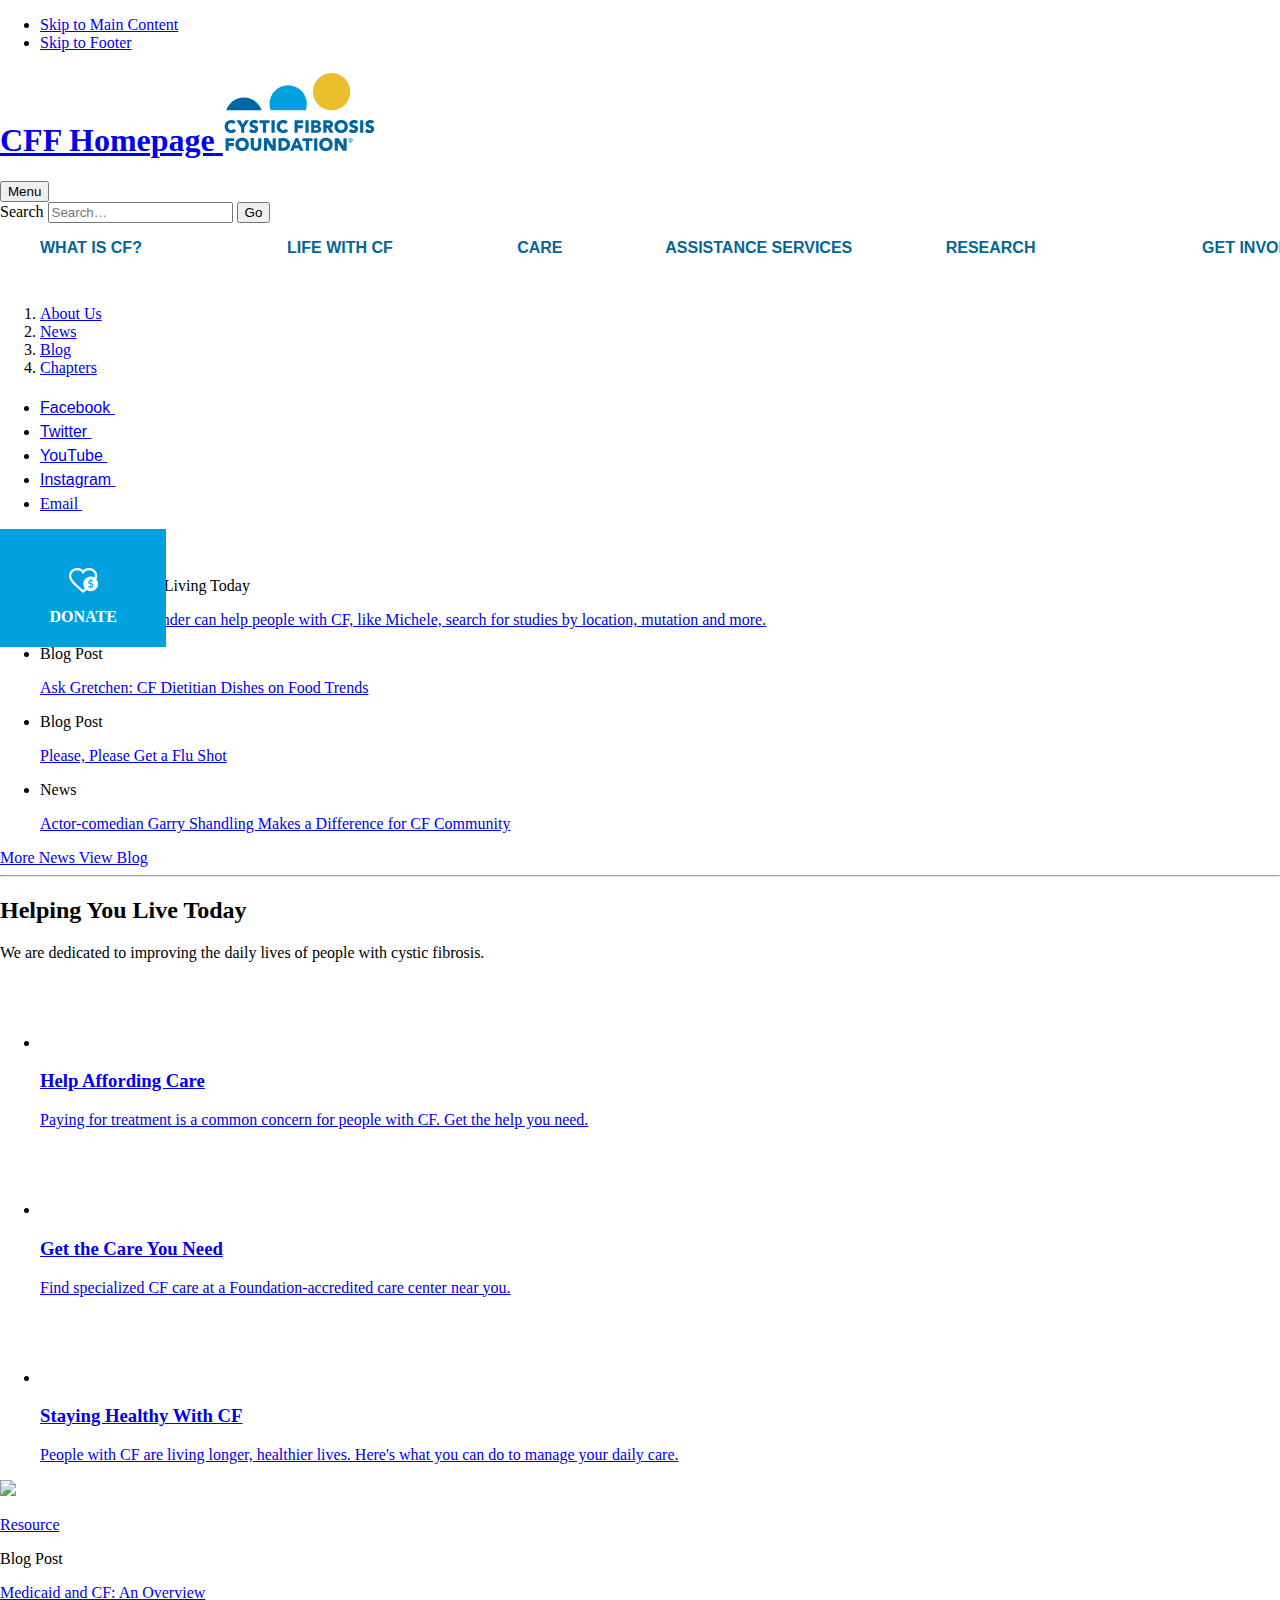
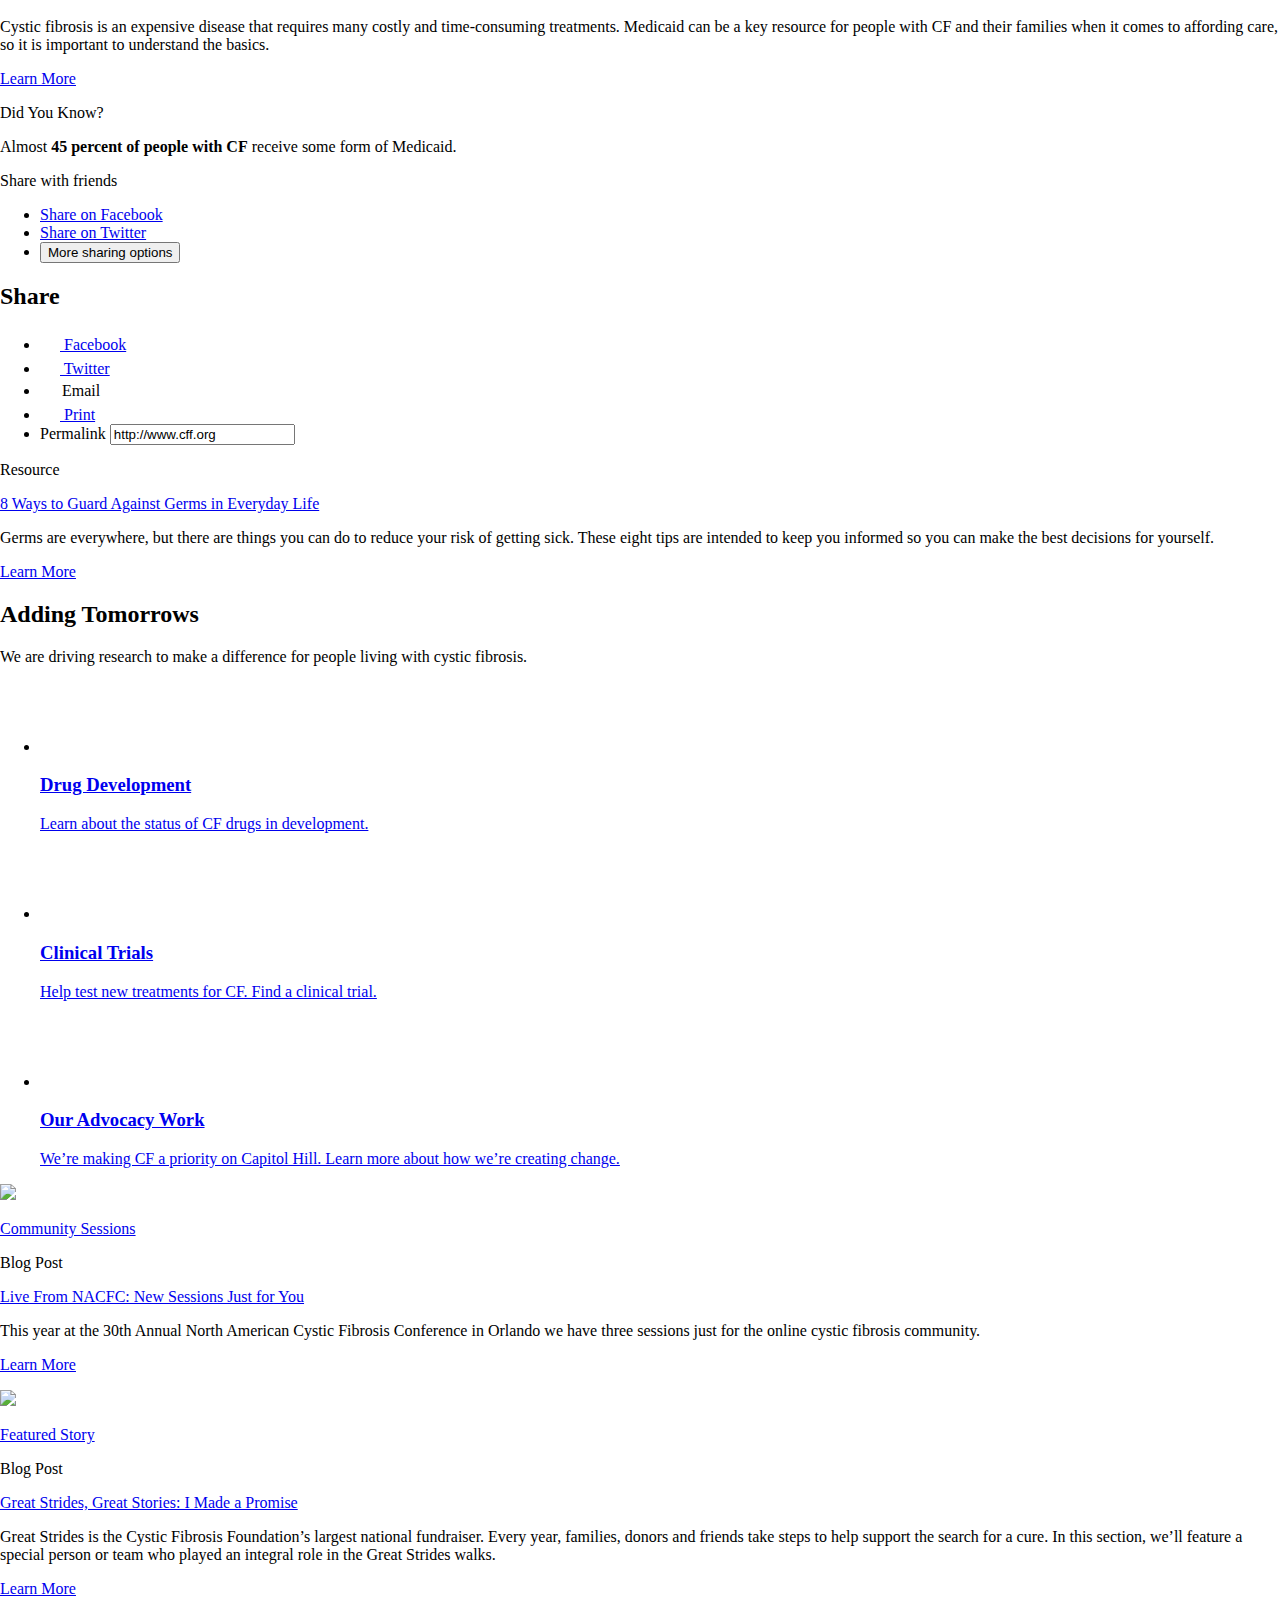
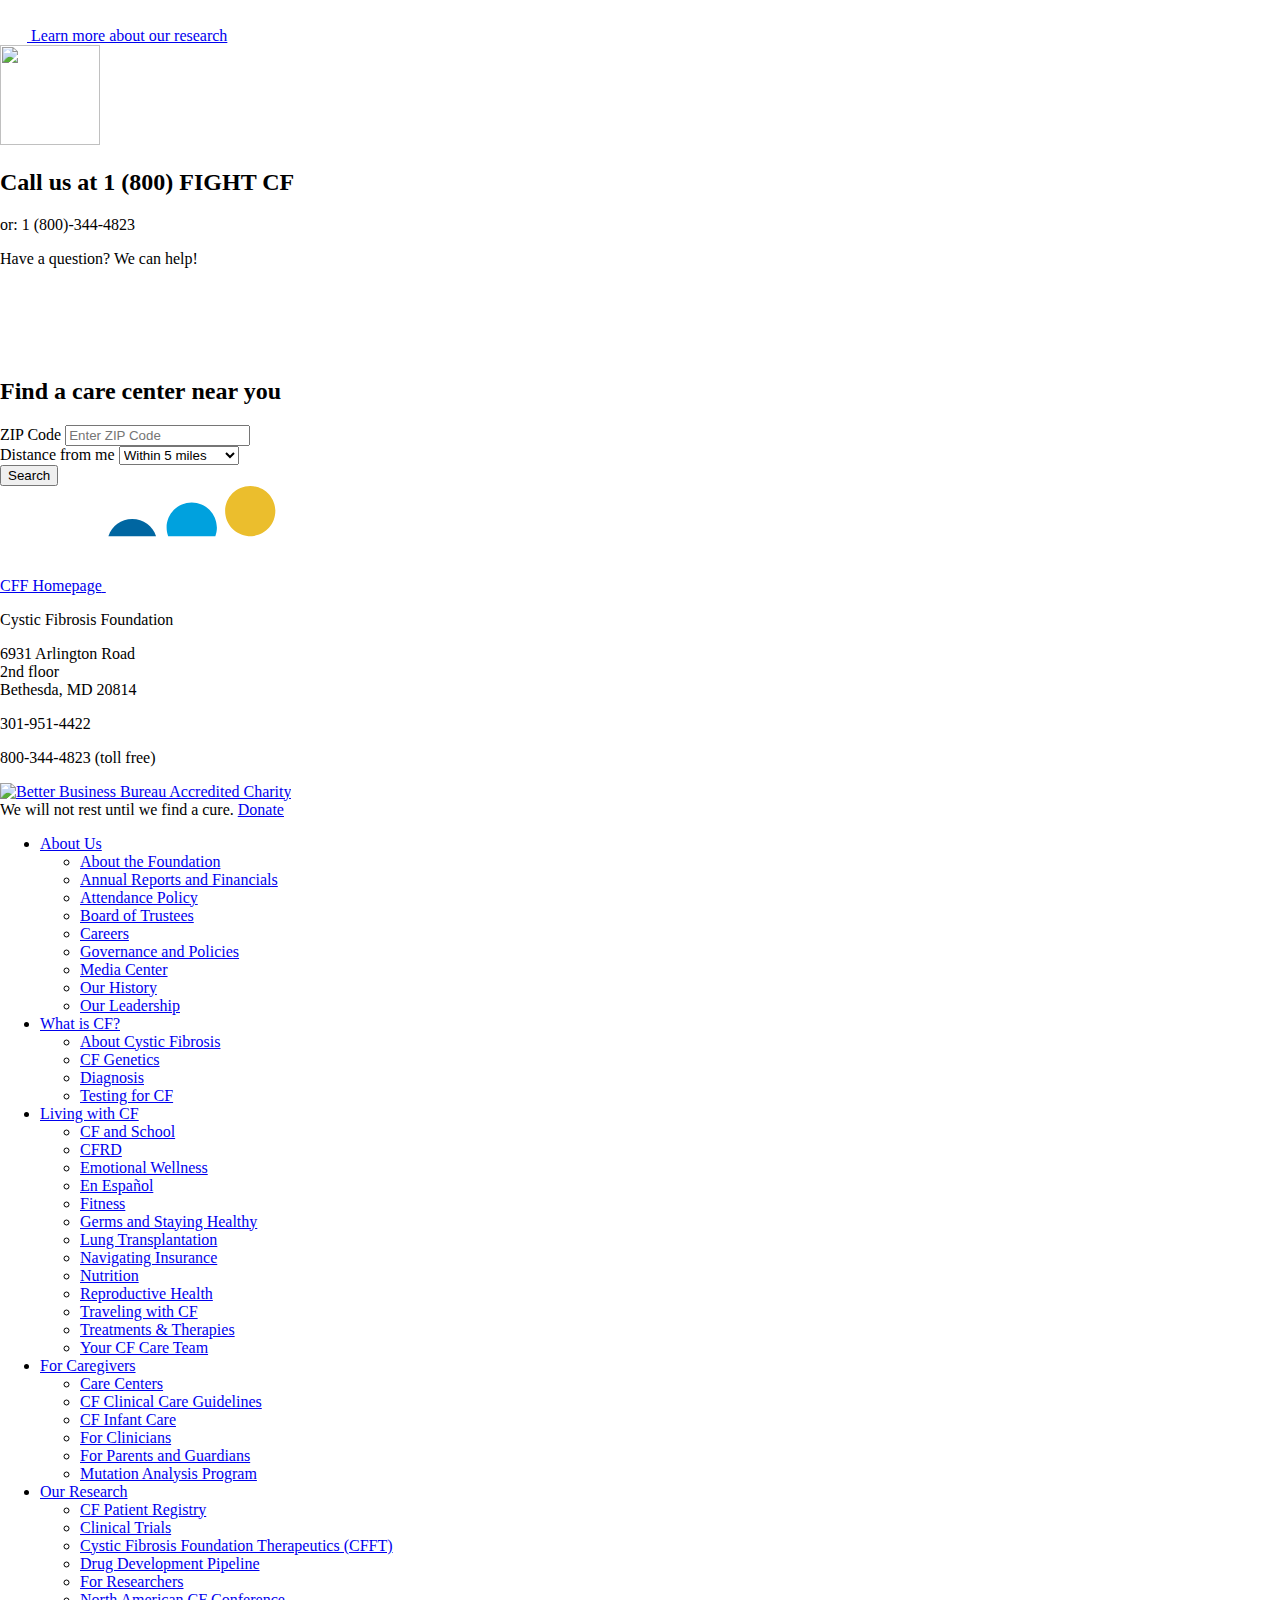
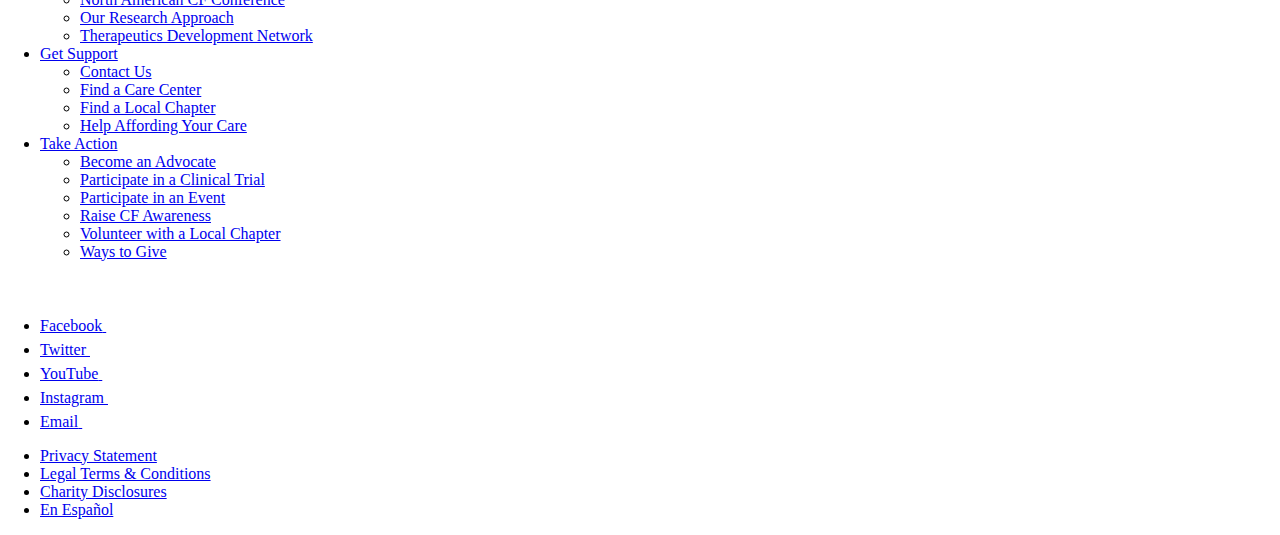
==== commit c3cb9b2a: "- purge cache" ====
--- a/index.html
+++ b/index.html
@@ -56,7 +56,7 @@
     <![endif]-->
     <script src="https://cdn.polyfill.io/v2/polyfill.min.js?features=default,Promise,getComputedStyle,matchMedia"></script>
     <script src="https://www.cff.org/js/head.min.js"></script>
-    <link rel="stylesheet" href="css/style.css">
+    <link rel="stylesheet" href="css/style.css?v=1">
     <script src="js/vendor/modernizr-2.8.3.min.js"></script>
 </head>
 <body class="page-home">
@@ -132,7 +132,7 @@
                     </div>
                     <!-- end SearchBox -->
                     <div class="Nav-primary-wrap" role="navigation" aria-label="Primary Navigation">
-                        <header class="header">
+                        <header class="header Nav-primary">
                             <nav class="primaryNav__container" role="navigation" aria-label="Primary Navigation">
                                 <ul class="primaryNav__list">
                                     <li class="primaryNav__item">
--- a/css/style.css
+++ b/css/style.css
@@ -15,17 +15,11 @@
 
 .primaryNav__container {
   color: #000;
-  font-family: "Open Sans", sans-serif;
-  padding: 0 13% 0 19.8%; }
-  @media screen and (max-width: 910px) {
-    .primaryNav__container {
-      padding: 0 2% 0 19.8%; } }
-  @media screen and (max-width: 768px) {
-    .primaryNav__container {
-      padding: 0; }
-      .primaryNav__container > ul > li:last-of-type {
-        border-bottom: 1px solid #ccc;
-        padding: 12px 0 12px 0; } }
+  font-family: "Open Sans", sans-serif; }
+  @media screen and (max-width: 767px) {
+    .primaryNav__container > ul > li:last-of-type {
+      border-bottom: 1px solid #ccc;
+      padding: 12px 0 12px 0; } }
   .primaryNav__container .primaryNav__list {
     display: table;
     width: 100%;
@@ -36,7 +30,8 @@
   .primaryNav__container .primaryNav__item {
     display: table-cell;
     vertical-align: baseline;
-    text-align: center; }
+    text-align: center;
+    width: 5%; }
     @media screen and (max-width: 767px) {
       .primaryNav__container .primaryNav__item {
         display: block;
@@ -55,7 +50,7 @@
         text-align: left;
         width: 33%;
         display: inline-block; } }
-    @media screen and (max-width: 768px) {
+    @media screen and (max-width: 767px) {
       .primaryNav__container .primaryNav__item {
         display: block;
         width: 100%;
@@ -68,17 +63,22 @@
     .primaryNav__container .primaryNav__item.subMenu__active .primaryNav__item-link {
       color: #ebbe2d;
       text-decoration: underline; }
-      @media screen and (max-width: 768px) {
-        .primaryNav__container .primaryNav__item.subMenu__active .primaryNav__item-link .fa-angle-down {
-          display: none; }
-        .primaryNav__container .primaryNav__item.subMenu__active .primaryNav__item-link .fa-angle-up {
-          display: inline; } }
+      @media screen and (max-width: 767px) {
+        .primaryNav__container .primaryNav__item.subMenu__active .primaryNav__item-link {
+          text-decoration: none;
+          border-bottom: 1px solid #ebbe2d;
+          padding-bottom: 5px;
+          margin-bottom: 8px; }
+          .primaryNav__container .primaryNav__item.subMenu__active .primaryNav__item-link .fa-angle-down {
+            display: none; }
+          .primaryNav__container .primaryNav__item.subMenu__active .primaryNav__item-link .fa-angle-up {
+            display: inline; } }
   .primaryNav__container .primaryNav__item-link {
     color: #026795;
     text-decoration: none;
     font-weight: 700;
     text-transform: uppercase; }
-    @media screen and (max-width: 768px) {
+    @media screen and (max-width: 767px) {
       .primaryNav__container .primaryNav__item-link {
         display: block; } }
     .primaryNav__container .primaryNav__item-link:hover {
@@ -90,7 +90,7 @@
       padding-right: 2px;
       font-size: 25px;
       display: none; }
-    @media screen and (max-width: 768px) {
+    @media screen and (max-width: 767px) {
       .primaryNav__container .primaryNav__item-link .fa-angle-down {
         display: inline; } }
   .primaryNav__container .subMenu__container {
@@ -173,7 +173,9 @@
     font-weight: 700; }
     @media screen and (max-width: 767px) {
       .primaryNav__container .primaryNav__submenu-title--alternate {
-        display: none; } }
+        font-size: 18px;
+        margin-bottom: 0;
+        line-height: 18px; } }
   .primaryNav__container .primaryNav__submenu-description {
     color: #848484;
     font-size: 14px;
@@ -194,7 +196,7 @@
     .primaryNav__container .subMenu__image + .primaryNav__submenu-title,
     .primaryNav__container .subMenu__image + .primaryNav__submenu-title--secondary {
       text-align: center; }
-      @media screen and (max-width: 768px) {
+      @media screen and (max-width: 767px) {
         .primaryNav__container .subMenu__image + .primaryNav__submenu-title,
         .primaryNav__container .subMenu__image + .primaryNav__submenu-title--secondary {
           text-align: left; } }
@@ -294,7 +296,7 @@
     font-size: 14px;
     line-height: 1.5;
     font-weight: bold; }
-    @media screen and (max-width: 768px) {
+    @media screen and (max-width: 767px) {
       .primaryNav__container .alternateMenu__link {
         padding-left: 10px; } }
     .primaryNav__container .alternateMenu__link:hover {
@@ -316,9 +318,11 @@
     width: 29px;
     display: block;
     margin: 0 auto 15px auto; }
-    @media screen and (max-width: 768px) {
+    @media screen and (max-width: 767px) {
       .donateNav .donateNav__donateHeart {
-        display: none; } }
+        display: inline-block;
+        vertical-align: top;
+        margin: 0 6px 0px 0; } }
   .donateNav a {
     color: #fff;
     text-decoration: none;
@@ -338,6 +342,9 @@
 nav > .primaryNav__list li:first-of-type {
   text-align: left; }
 
+nav > .primaryNav__list li:last-of-type {
+  text-align: right; }
+
 @media screen and (min-width: 48em) {
   .Header-navAction {
     width: 13% !important; } }
@@ -347,7 +354,7 @@
 
   .primaryNav__container .subMenu__container {
     margin-top: -10px; } }
-@media screen and (max-width: 768px) {
+@media screen and (max-width: 767px) {
   .primaryNav__container .subMenu__container {
     margin-top: 0; } }
 .Nav-toggle[aria-expanded=true] .fa-times {
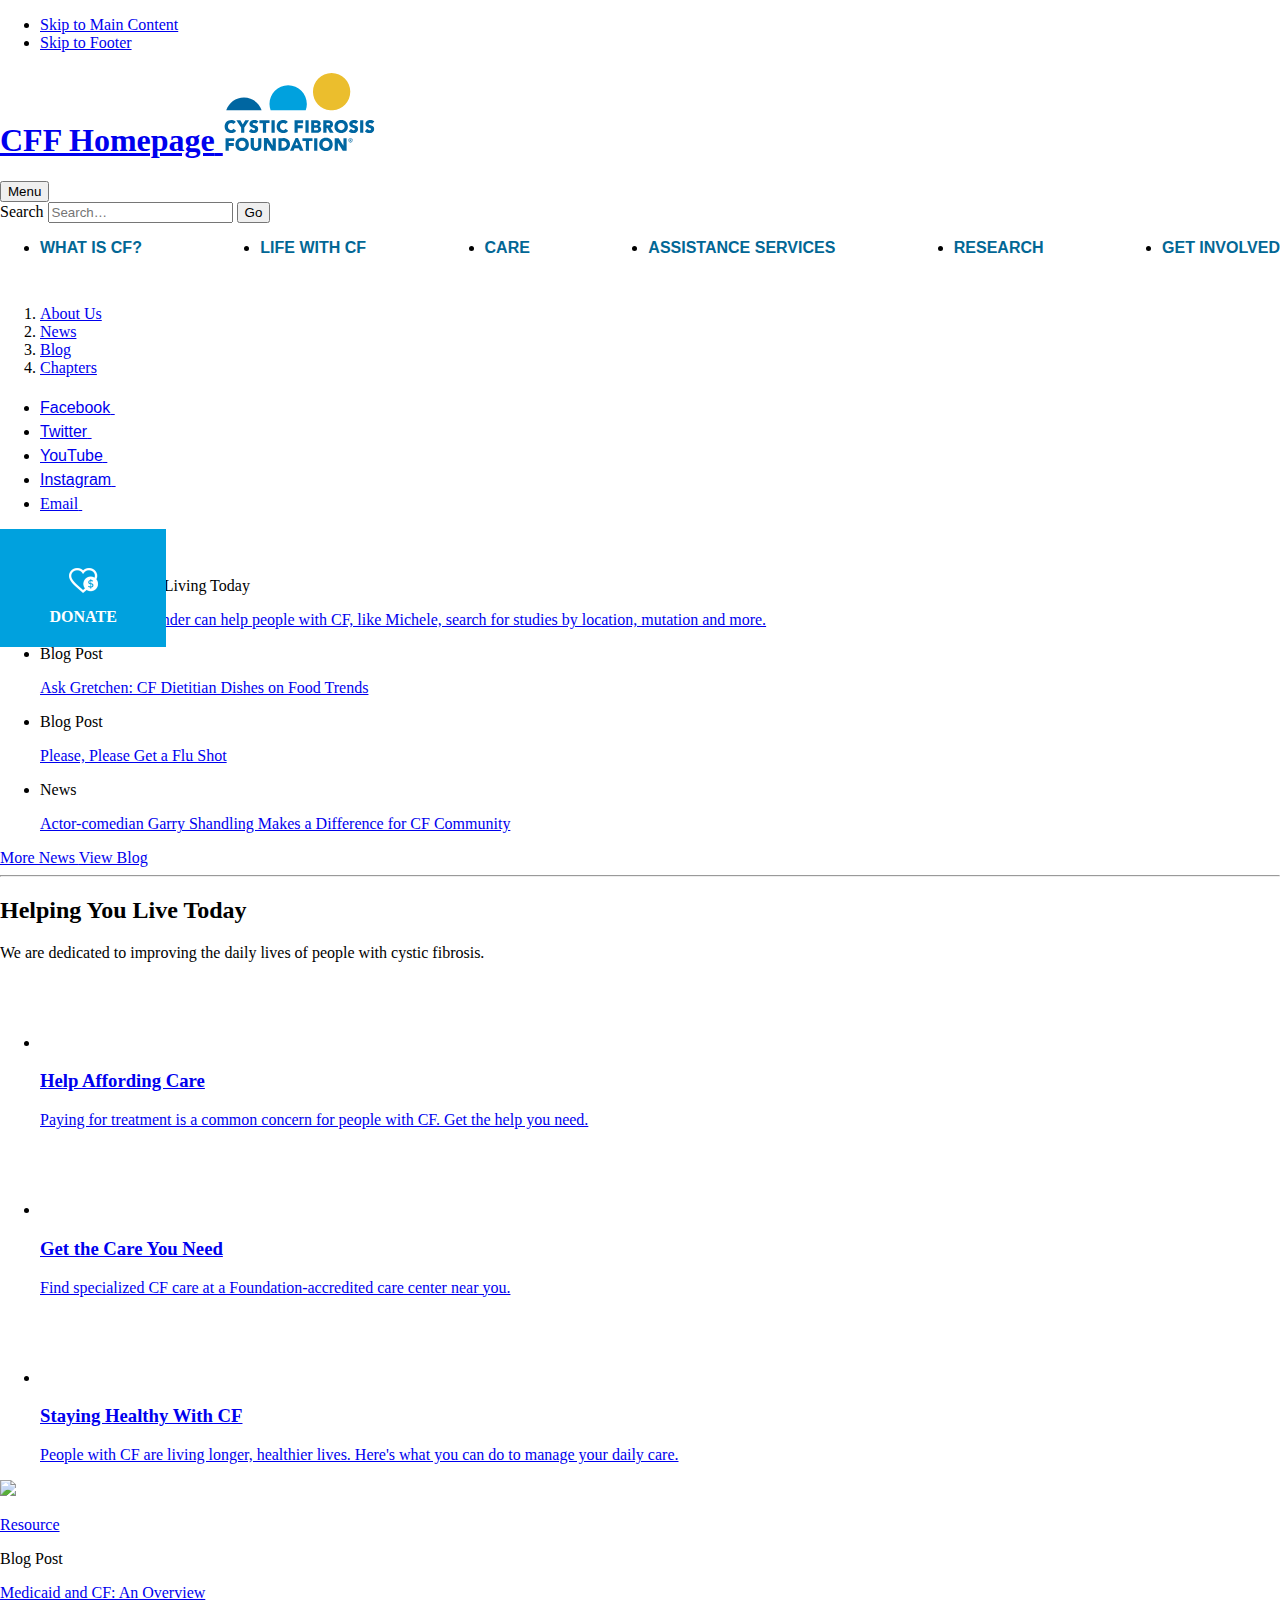
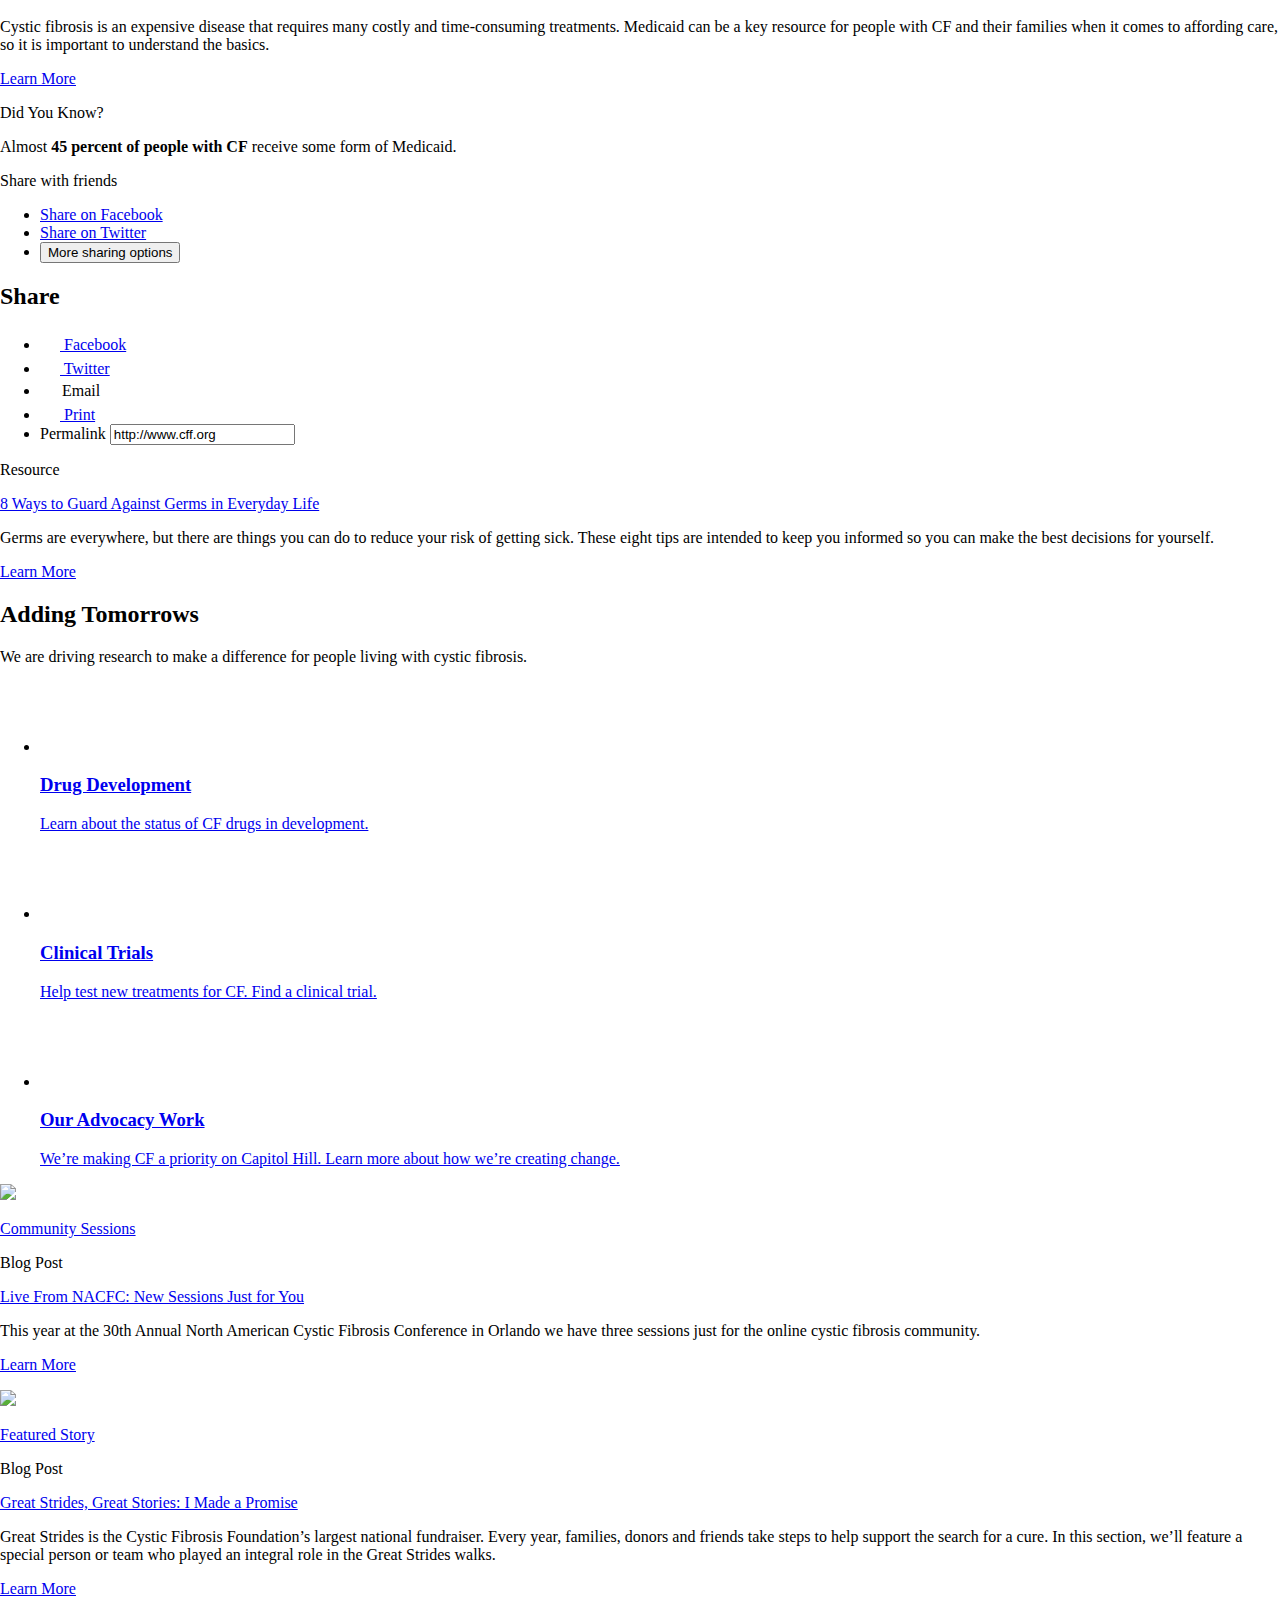
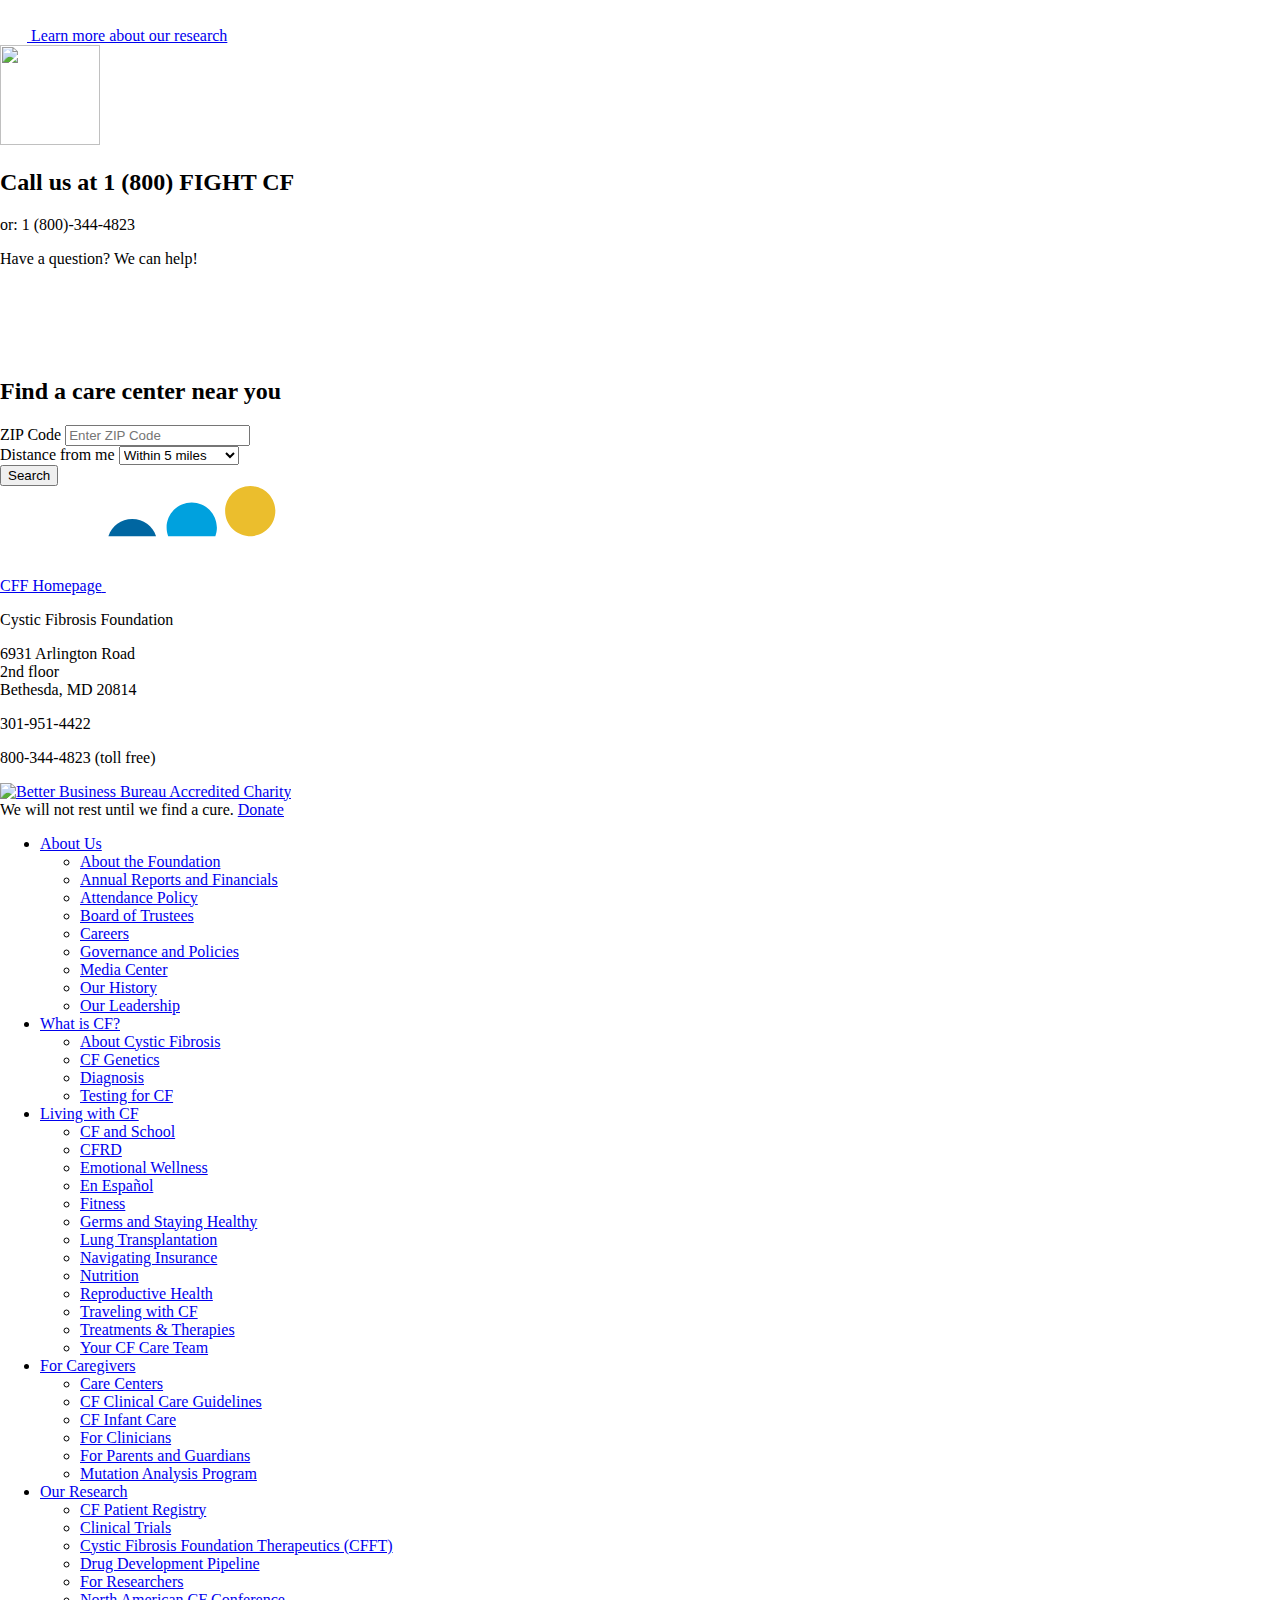
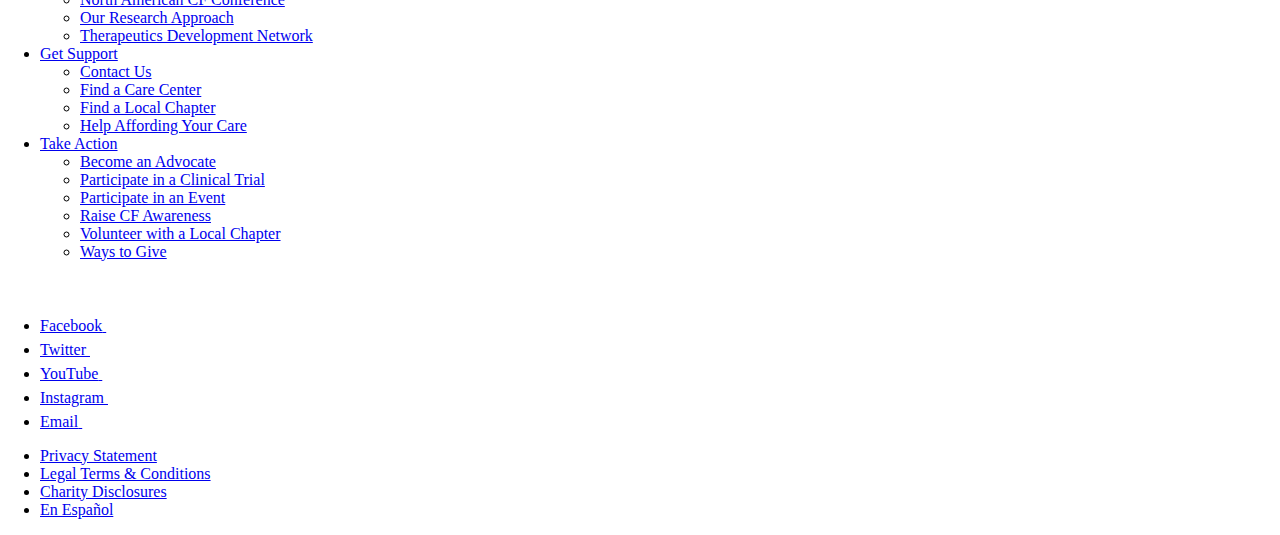
==== commit 53a2596f: "- purge cache" ====
--- a/index.html
+++ b/index.html
@@ -56,7 +56,7 @@
     <![endif]-->
     <script src="https://cdn.polyfill.io/v2/polyfill.min.js?features=default,Promise,getComputedStyle,matchMedia"></script>
     <script src="https://www.cff.org/js/head.min.js"></script>
-    <link rel="stylesheet" href="css/style.css?v=1">
+    <link rel="stylesheet" href="css/style.css?v=10">
     <script src="js/vendor/modernizr-2.8.3.min.js"></script>
 </head>
 <body class="page-home">
--- a/css/style.css
+++ b/css/style.css
@@ -21,58 +21,54 @@
       border-bottom: 1px solid #ccc;
       padding: 12px 0 12px 0; } }
   .primaryNav__container .primaryNav__list {
-    display: table;
-    width: 100%;
-    list-style: none; }
+    display: flex;
+    justify-content: space-between; }
     @media screen and (max-width: 767px) {
       .primaryNav__container .primaryNav__list {
         display: block; } }
-  .primaryNav__container .primaryNav__item {
-    display: table-cell;
-    vertical-align: baseline;
-    text-align: center;
-    width: 5%; }
-    @media screen and (max-width: 767px) {
-      .primaryNav__container .primaryNav__item {
-        display: block;
-        text-align: left;
-        margin-bottom: 10px; } }
-    @media screen and (max-width: 1200px) {
-      .primaryNav__container .primaryNav__item {
-        font-size: 14px;
-        line-height: 17px; } }
-    @media screen and (max-width: 1000px) {
-      .primaryNav__container .primaryNav__item {
-        font-size: 13px;
-        line-height: 16px; } }
-    @media screen and (max-width: 910px) {
-      .primaryNav__container .primaryNav__item {
-        text-align: left;
-        width: 33%;
-        display: inline-block; } }
-    @media screen and (max-width: 767px) {
-      .primaryNav__container .primaryNav__item {
-        display: block;
-        width: 100%;
-        font-size: 16px;
-        line-height: 24px;
-        padding: 12px 0 0 0;
-        border-top: 1px solid #ccc; } }
-    .primaryNav__container .primaryNav__item.subMenu__active .subMenu__container {
-      display: block; }
-    .primaryNav__container .primaryNav__item.subMenu__active .primaryNav__item-link {
-      color: #ebbe2d;
-      text-decoration: underline; }
-      @media screen and (max-width: 767px) {
-        .primaryNav__container .primaryNav__item.subMenu__active .primaryNav__item-link {
-          text-decoration: none;
-          border-bottom: 1px solid #ebbe2d;
-          padding-bottom: 5px;
-          margin-bottom: 8px; }
-          .primaryNav__container .primaryNav__item.subMenu__active .primaryNav__item-link .fa-angle-down {
-            display: none; }
-          .primaryNav__container .primaryNav__item.subMenu__active .primaryNav__item-link .fa-angle-up {
-            display: inline; } }
+  @media screen and (max-width: 767px) {
+    .primaryNav__container .primaryNav__item {
+      display: block;
+      text-align: left;
+      margin-bottom: 10px; } }
+  @media screen and (max-width: 1200px) {
+    .primaryNav__container .primaryNav__item {
+      font-size: 14px;
+      line-height: 17px; } }
+  @media screen and (max-width: 1000px) {
+    .primaryNav__container .primaryNav__item {
+      font-size: 13px;
+      line-height: 16px; } }
+  @media screen and (max-width: 910px) {
+    .primaryNav__container .primaryNav__item {
+      width: 33%;
+      display: inline-block;
+      text-align: center;
+      padding-right: 2%; } }
+  @media screen and (max-width: 767px) {
+    .primaryNav__container .primaryNav__item {
+      display: block;
+      width: 100%;
+      font-size: 16px;
+      line-height: 24px;
+      padding: 12px 0 0 0;
+      border-top: 1px solid #ccc;
+      text-align: left !important; } }
+  .primaryNav__container .primaryNav__item.subMenu__active .subMenu__container {
+    display: block; }
+  .primaryNav__container .primaryNav__item.subMenu__active .primaryNav__item-link {
+    color: #ebbe2d;
+    text-decoration: underline; }
+    @media screen and (max-width: 767px) {
+      .primaryNav__container .primaryNav__item.subMenu__active .primaryNav__item-link {
+        text-decoration: none;
+        border-bottom: 1px solid #ebbe2d;
+        padding-bottom: 5px;
+        margin-bottom: 8px; }
+        .primaryNav__container .primaryNav__item.subMenu__active .primaryNav__item-link .fa-angle-down {
+          display: none; }
+        .primaryNav__container .primaryNav__item.subMenu__active .primaryNav__item-link .fa-angle-up {
+          display: inline; } }
   .primaryNav__container .primaryNav__item-link {
     color: #026795;
     text-decoration: none;
